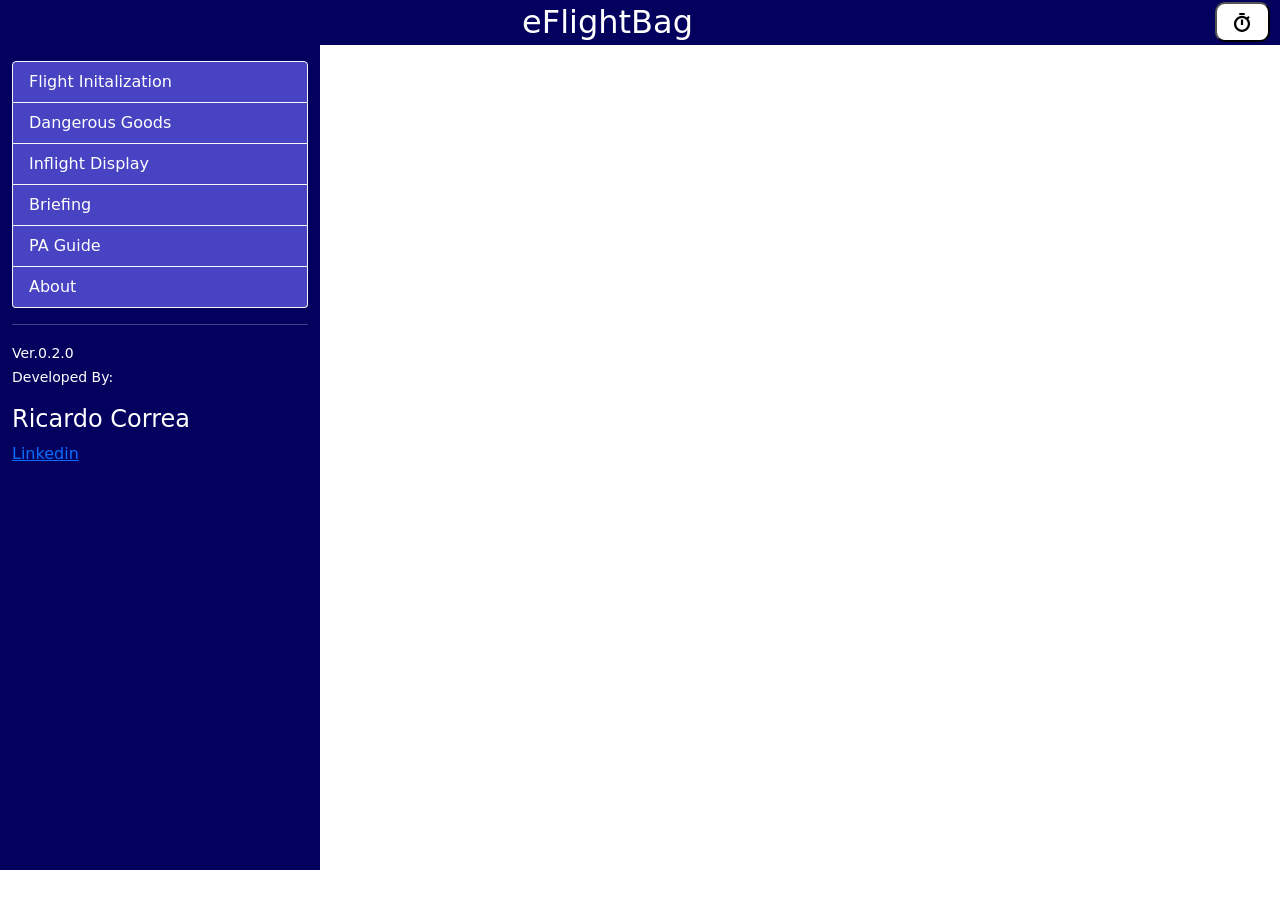
==== index.html @ db6252a4 "Auto-generated commit [ci skip]" ====
<!doctype html>
<html lang="en">
<head>
  <meta charset="utf-8">
  <title>SWA Flight</title>
  <base href="https://rriet.github.io/swaflight/">
  <meta name="viewport" content="width=device-width, initial-scale=1 minimum-scale=1, maximum-scale=1">
  <link rel="icon" type="image/x-icon" href="favicon.ico">
  <link rel="manifest" href="manifest.webmanifest">
  <meta name="theme-color" content="#1976d2">
<link rel="stylesheet" href="styles.9ddcb6a8da3b2391.css"></head>
<body class="body-background">
  <app-root></app-root>
  <noscript>Please enable JavaScript to continue using this application.</noscript>
<script src="runtime.7c07de4f84e48b38.js" type="module"></script><script src="polyfills.9e94d107597711e7.js" type="module"></script><script src="main.4f6bf1c505bbf313.js" type="module"></script></body>
</html>
---- styles.9ddcb6a8da3b2391.css ----
@charset "UTF-8";/*!
 * Bootstrap v5.1.3 (https://getbootstrap.com/)
 * Copyright 2011-2021 The Bootstrap Authors
 * Copyright 2011-2021 Twitter, Inc.
 * Licensed under MIT (https://github.com/twbs/bootstrap/blob/main/LICENSE)
 */:root{--background-color: #ffffff;--text-color: #000000;--item-background: #ffffff;--card-background: #d7d7de;--toolbar-background: #03005e;--toolbar-text-color: #ffffff;--toolbar-border-color: #8b87fc;--side-menu-background: #03005e;--side-menu-item-background: #4743c2;--side-menu-text-color: #ffffff;--side-menu-item-text-color: #ffffff;--side-menu-item-hover-background: #03005e;--side-menu-text-hover-color: #ffffff;--side-menu-border-color: #8b87fc;--color-primary: #3880ff;--color-primary-contrast: #ffffff;--color-primary-shade: #3171e0;--color-primary-tint: #4c8dff;--color-secondary: #3dc2ff;--color-secondary-contrast: #ffffff;--color-secondary-shade: #36abe0;--color-secondary-tint: #50c8ff;--color-tertiary: #5260ff;--color-tertiary-contrast: #ffffff;--color-tertiary-shade: #4854e0;--color-tertiary-tint: #6370ff;--color-success: #2dd36f;--color-success-contrast: #ffffff;--color-success-shade: #28ba62;--color-success-tint: #42d77d;--color-warning: #ffc409;--color-warning-contrast: #000000;--color-warning-shade: #e0ac08;--color-warning-tint: #ffca22;--color-danger: #eb445a;--color-danger-contrast: #ffffff;--color-danger-shade: #cf3c4f;--color-danger-tint: #ed576b;--color-dark: #222428;--color-dark-contrast: #ffffff;--color-dark-shade: #1e2023;--color-dark-tint: #383a3e;--color-medium: #92949c;--color-medium-contrast: #ffffff;--color-medium-shade: #808289;--color-medium-tint: #9d9fa6;--color-light: #f4f5f8;--color-light-contrast: #000000;--color-light-shade: #d7d8da;--color-light-tint: #f5f6f9}@media (prefers-color-scheme: dark){:root{--background-color: #000000;--text-color: #ffffff;--item-background: #000000;--card-background: #1c1c1d;--toolbar-background: #49494e;--toolbar-text-color: #ffffff;--toolbar-border-color: #404040;--side-menu-background: #232325;--side-menu-item-background: #49494e;--side-menu-text-color: #ffffff;--side-menu-item-text-color: #ffffff;--side-menu-item-hover-background: #232325;--side-menu-text-hover-color: #fde428;--side-menu-border-color: #ffffff;--color-primary: #428cff;--color-primary-contrast: #ffffff;--color-primary-shade: #3a7be0;--color-primary-tint: #5598ff;--color-secondary: #50c8ff;--color-secondary-contrast: #ffffff;--color-secondary-shade: #46b0e0;--color-secondary-tint: #62ceff;--color-tertiary: #6a64ff;--color-tertiary-contrast: #ffffff;--color-tertiary-shade: #5d58e0;--color-tertiary-tint: #7974ff;--color-success: #2fdf75;--color-success-contrast: #000000;--color-success-shade: #29c467;--color-success-tint: #44e283;--color-warning: #ffd534;--color-warning-contrast: #000000;--color-warning-shade: #e0bb2e;--color-warning-tint: #ffd948;--color-danger: #ff4961;--color-danger-contrast: #ffffff;--color-danger-shade: #e04055;--color-danger-tint: #ff5b71;--color-dark: #f4f5f8;--color-dark-contrast: #000000;--color-dark-shade: #d7d8da;--color-dark-tint: #f5f6f9;--color-medium: #989aa2;--color-medium-contrast: #000000;--color-medium-shade: #86888f;--color-medium-tint: #a2a4ab;--color-light: #222428;--color-light-contrast: #ffffff;--color-light-shade: #1e2023;--color-light-tint: #383a3e}}:root{--bs-blue: #0d6efd;--bs-indigo: #6610f2;--bs-purple: #6f42c1;--bs-pink: #d63384;--bs-red: #dc3545;--bs-orange: #fd7e14;--bs-yellow: #ffc107;--bs-green: #198754;--bs-teal: #20c997;--bs-cyan: #0dcaf0;--bs-white: #fff;--bs-gray: #6c757d;--bs-gray-dark: #343a40;--bs-gray-100: #f8f9fa;--bs-gray-200: #e9ecef;--bs-gray-300: #dee2e6;--bs-gray-400: #ced4da;--bs-gray-500: #adb5bd;--bs-gray-600: #6c757d;--bs-gray-700: #495057;--bs-gray-800: #343a40;--bs-gray-900: #212529;--bs-primary: #0d6efd;--bs-secondary: #6c757d;--bs-success: #198754;--bs-info: #0dcaf0;--bs-warning: #ffc107;--bs-danger: #dc3545;--bs-light: #f8f9fa;--bs-dark: #212529;--bs-primary-rgb: 13, 110, 253;--bs-secondary-rgb: 108, 117, 125;--bs-success-rgb: 25, 135, 84;--bs-info-rgb: 13, 202, 240;--bs-warning-rgb: 255, 193, 7;--bs-danger-rgb: 220, 53, 69;--bs-light-rgb: 248, 249, 250;--bs-dark-rgb: 33, 37, 41;--bs-white-rgb: 255, 255, 255;--bs-black-rgb: 0, 0, 0;--bs-body-color-rgb: 33, 37, 41;--bs-body-bg-rgb: 255, 255, 255;--bs-font-sans-serif: system-ui, -apple-system, "Segoe UI", Roboto, "Helvetica Neue", Arial, "Noto Sans", "Liberation Sans", sans-serif, "Apple Color Emoji", "Segoe UI Emoji", "Segoe UI Symbol", "Noto Color Emoji";--bs-font-monospace: SFMono-Regular, Menlo, Monaco, Consolas, "Liberation Mono", "Courier New", monospace;--bs-gradient: linear-gradient(180deg, rgba(255, 255, 255, .15), rgba(255, 255, 255, 0));--bs-body-font-family: var(--bs-font-sans-serif);--bs-body-font-size: 1rem;--bs-body-font-weight: 400;--bs-body-line-height: 1.5;--bs-body-color: #212529;--bs-body-bg: #fff}*,*:before,*:after{box-sizing:border-box}@media (prefers-reduced-motion: no-preference){:root{scroll-behavior:smooth}}body{margin:0;font-family:var(--bs-body-font-family);font-size:var(--bs-body-font-size);font-weight:var(--bs-body-font-weight);line-height:var(--bs-body-line-height);color:var(--bs-body-color);text-align:var(--bs-body-text-align);background-color:var(--bs-body-bg);-webkit-text-size-adjust:100%;-webkit-tap-highlight-color:rgba(0,0,0,0)}hr{margin:1rem 0;color:inherit;background-color:currentColor;border:0;opacity:.25}hr:not([size]){height:1px}h6,.h6,h5,.h5,h4,.h4,h3,.h3,h2,.h2,h1,.h1{margin-top:0;margin-bottom:.5rem;font-weight:500;line-height:1.2}h1,.h1{font-size:calc(1.375rem + 1.5vw)}@media (min-width: 1200px){h1,.h1{font-size:2.5rem}}h2,.h2{font-size:calc(1.325rem + .9vw)}@media (min-width: 1200px){h2,.h2{font-size:2rem}}h3,.h3{font-size:calc(1.3rem + .6vw)}@media (min-width: 1200px){h3,.h3{font-size:1.75rem}}h4,.h4{font-size:calc(1.275rem + .3vw)}@media (min-width: 1200px){h4,.h4{font-size:1.5rem}}h5,.h5{font-size:1.25rem}h6,.h6{font-size:1rem}p{margin-top:0;margin-bottom:1rem}abbr[title],abbr[data-bs-original-title]{-webkit-text-decoration:underline dotted;text-decoration:underline dotted;cursor:help;-webkit-text-decoration-skip-ink:none;text-decoration-skip-ink:none}address{margin-bottom:1rem;font-style:normal;line-height:inherit}ol,ul{padding-left:2rem}ol,ul,dl{margin-top:0;margin-bottom:1rem}ol ol,ul ul,ol ul,ul ol{margin-bottom:0}dt{font-weight:700}dd{margin-bottom:.5rem;margin-left:0}blockquote{margin:0 0 1rem}b,strong{font-weight:bolder}small,.small{font-size:.875em}mark,.mark{padding:.2em;background-color:#fcf8e3}sub,sup{position:relative;font-size:.75em;line-height:0;vertical-align:baseline}sub{bottom:-.25em}sup{top:-.5em}a{color:#0d6efd;text-decoration:underline}a:hover{color:#0a58ca}a:not([href]):not([class]),a:not([href]):not([class]):hover{color:inherit;text-decoration:none}pre,code,kbd,samp{font-family:var(--bs-font-monospace);font-size:1em;direction:ltr;unicode-bidi:bidi-override}pre{display:block;margin-top:0;margin-bottom:1rem;overflow:auto;font-size:.875em}pre code{font-size:inherit;color:inherit;word-break:normal}code{font-size:.875em;color:#d63384;word-wrap:break-word}a>code{color:inherit}kbd{padding:.2rem .4rem;font-size:.875em;color:#fff;background-color:#212529;border-radius:.2rem}kbd kbd{padding:0;font-size:1em;font-weight:700}figure{margin:0 0 1rem}img,svg{vertical-align:middle}table{caption-side:bottom;border-collapse:collapse}caption{padding-top:.5rem;padding-bottom:.5rem;color:#6c757d;text-align:left}th{text-align:inherit;text-align:-webkit-match-parent}thead,tbody,tfoot,tr,td,th{border-color:inherit;border-style:solid;border-width:0}label{display:inline-block}button{border-radius:0}button:focus:not(:focus-visible){outline:0}input,button,select,optgroup,textarea{margin:0;font-family:inherit;font-size:inherit;line-height:inherit}button,select{text-transform:none}[role=button]{cursor:pointer}select{word-wrap:normal}select:disabled{opacity:1}[list]::-webkit-calendar-picker-indicator{display:none}button,[type=button],[type=reset],[type=submit]{-webkit-appearance:button}button:not(:disabled),[type=button]:not(:disabled),[type=reset]:not(:disabled),[type=submit]:not(:disabled){cursor:pointer}::-moz-focus-inner{padding:0;border-style:none}textarea{resize:vertical}fieldset{min-width:0;padding:0;margin:0;border:0}legend{float:left;width:100%;padding:0;margin-bottom:.5rem;font-size:calc(1.275rem + .3vw);line-height:inherit}@media (min-width: 1200px){legend{font-size:1.5rem}}legend+*{clear:left}::-webkit-datetime-edit-fields-wrapper,::-webkit-datetime-edit-text,::-webkit-datetime-edit-minute,::-webkit-datetime-edit-hour-field,::-webkit-datetime-edit-day-field,::-webkit-datetime-edit-month-field,::-webkit-datetime-edit-year-field{padding:0}::-webkit-inner-spin-button{height:auto}[type=search]{outline-offset:-2px;-webkit-appearance:textfield}::-webkit-search-decoration{-webkit-appearance:none}::-webkit-color-swatch-wrapper{padding:0}::-webkit-file-upload-button{font:inherit}::file-selector-button{font:inherit}::-webkit-file-upload-button{font:inherit;-webkit-appearance:button}output{display:inline-block}iframe{border:0}summary{display:list-item;cursor:pointer}progress{vertical-align:baseline}[hidden]{display:none!important}.lead{font-size:1.25rem;font-weight:300}.display-1{font-size:calc(1.625rem + 4.5vw);font-weight:300;line-height:1.2}@media (min-width: 1200px){.display-1{font-size:5rem}}.display-2{font-size:calc(1.575rem + 3.9vw);font-weight:300;line-height:1.2}@media (min-width: 1200px){.display-2{font-size:4.5rem}}.display-3{font-size:calc(1.525rem + 3.3vw);font-weight:300;line-height:1.2}@media (min-width: 1200px){.display-3{font-size:4rem}}.display-4{font-size:calc(1.475rem + 2.7vw);font-weight:300;line-height:1.2}@media (min-width: 1200px){.display-4{font-size:3.5rem}}.display-5{font-size:calc(1.425rem + 2.1vw);font-weight:300;line-height:1.2}@media (min-width: 1200px){.display-5{font-size:3rem}}.display-6{font-size:calc(1.375rem + 1.5vw);font-weight:300;line-height:1.2}@media (min-width: 1200px){.display-6{font-size:2.5rem}}.list-unstyled,.list-inline{padding-left:0;list-style:none}.list-inline-item{display:inline-block}.list-inline-item:not(:last-child){margin-right:.5rem}.initialism{font-size:.875em;text-transform:uppercase}.blockquote{margin-bottom:1rem;font-size:1.25rem}.blockquote>:last-child{margin-bottom:0}.blockquote-footer{margin-top:-1rem;margin-bottom:1rem;font-size:.875em;color:#6c757d}.blockquote-footer:before{content:"\2014\a0"}.img-fluid{max-width:100%;height:auto}.img-thumbnail{padding:.25rem;background-color:#fff;border:1px solid #dee2e6;border-radius:.25rem;max-width:100%;height:auto}.figure{display:inline-block}.figure-img{margin-bottom:.5rem;line-height:1}.figure-caption{font-size:.875em;color:#6c757d}.container,.container-fluid,.container-xxl,.container-xl,.container-lg,.container-md,.container-sm{width:100%;padding-right:var(--bs-gutter-x, .75rem);padding-left:var(--bs-gutter-x, .75rem);margin-right:auto;margin-left:auto}@media (min-width: 576px){.container-sm,.container{max-width:540px}}@media (min-width: 768px){.container-md,.container-sm,.container{max-width:720px}}@media (min-width: 992px){.container-lg,.container-md,.container-sm,.container{max-width:960px}}@media (min-width: 1200px){.container-xl,.container-lg,.container-md,.container-sm,.container{max-width:1140px}}@media (min-width: 1400px){.container-xxl,.container-xl,.container-lg,.container-md,.container-sm,.container{max-width:1320px}}.row{--bs-gutter-x: 1.5rem;--bs-gutter-y: 0;display:flex;flex-wrap:wrap;margin-top:calc(-1 * var(--bs-gutter-y));margin-right:calc(-.5 * var(--bs-gutter-x));margin-left:calc(-.5 * var(--bs-gutter-x))}.row>*{flex-shrink:0;width:100%;max-width:100%;padding-right:calc(var(--bs-gutter-x) * .5);padding-left:calc(var(--bs-gutter-x) * .5);margin-top:var(--bs-gutter-y)}.col{flex:1 0 0%}.row-cols-auto>*{flex:0 0 auto;width:auto}.row-cols-1>*{flex:0 0 auto;width:100%}.row-cols-2>*{flex:0 0 auto;width:50%}.row-cols-3>*{flex:0 0 auto;width:33.3333333333%}.row-cols-4>*{flex:0 0 auto;width:25%}.row-cols-5>*{flex:0 0 auto;width:20%}.row-cols-6>*{flex:0 0 auto;width:16.6666666667%}.col-auto{flex:0 0 auto;width:auto}.col-1{flex:0 0 auto;width:8.33333333%}.col-2{flex:0 0 auto;width:16.66666667%}.col-3{flex:0 0 auto;width:25%}.col-4{flex:0 0 auto;width:33.33333333%}.col-5{flex:0 0 auto;width:41.66666667%}.col-6{flex:0 0 auto;width:50%}.col-7{flex:0 0 auto;width:58.33333333%}.col-8{flex:0 0 auto;width:66.66666667%}.col-9{flex:0 0 auto;width:75%}.col-10{flex:0 0 auto;width:83.33333333%}.col-11{flex:0 0 auto;width:91.66666667%}.col-12{flex:0 0 auto;width:100%}.offset-1{margin-left:8.33333333%}.offset-2{margin-left:16.66666667%}.offset-3{margin-left:25%}.offset-4{margin-left:33.33333333%}.offset-5{margin-left:41.66666667%}.offset-6{margin-left:50%}.offset-7{margin-left:58.33333333%}.offset-8{margin-left:66.66666667%}.offset-9{margin-left:75%}.offset-10{margin-left:83.33333333%}.offset-11{margin-left:91.66666667%}.g-0,.gx-0{--bs-gutter-x: 0}.g-0,.gy-0{--bs-gutter-y: 0}.g-1,.gx-1{--bs-gutter-x: .25rem}.g-1,.gy-1{--bs-gutter-y: .25rem}.g-2,.gx-2{--bs-gutter-x: .5rem}.g-2,.gy-2{--bs-gutter-y: .5rem}.g-3,.gx-3{--bs-gutter-x: 1rem}.g-3,.gy-3{--bs-gutter-y: 1rem}.g-4,.gx-4{--bs-gutter-x: 1.5rem}.g-4,.gy-4{--bs-gutter-y: 1.5rem}.g-5,.gx-5{--bs-gutter-x: 3rem}.g-5,.gy-5{--bs-gutter-y: 3rem}@media (min-width: 576px){.col-sm{flex:1 0 0%}.row-cols-sm-auto>*{flex:0 0 auto;width:auto}.row-cols-sm-1>*{flex:0 0 auto;width:100%}.row-cols-sm-2>*{flex:0 0 auto;width:50%}.row-cols-sm-3>*{flex:0 0 auto;width:33.3333333333%}.row-cols-sm-4>*{flex:0 0 auto;width:25%}.row-cols-sm-5>*{flex:0 0 auto;width:20%}.row-cols-sm-6>*{flex:0 0 auto;width:16.6666666667%}.col-sm-auto{flex:0 0 auto;width:auto}.col-sm-1{flex:0 0 auto;width:8.33333333%}.col-sm-2{flex:0 0 auto;width:16.66666667%}.col-sm-3{flex:0 0 auto;width:25%}.col-sm-4{flex:0 0 auto;width:33.33333333%}.col-sm-5{flex:0 0 auto;width:41.66666667%}.col-sm-6{flex:0 0 auto;width:50%}.col-sm-7{flex:0 0 auto;width:58.33333333%}.col-sm-8{flex:0 0 auto;width:66.66666667%}.col-sm-9{flex:0 0 auto;width:75%}.col-sm-10{flex:0 0 auto;width:83.33333333%}.col-sm-11{flex:0 0 auto;width:91.66666667%}.col-sm-12{flex:0 0 auto;width:100%}.offset-sm-0{margin-left:0}.offset-sm-1{margin-left:8.33333333%}.offset-sm-2{margin-left:16.66666667%}.offset-sm-3{margin-left:25%}.offset-sm-4{margin-left:33.33333333%}.offset-sm-5{margin-left:41.66666667%}.offset-sm-6{margin-left:50%}.offset-sm-7{margin-left:58.33333333%}.offset-sm-8{margin-left:66.66666667%}.offset-sm-9{margin-left:75%}.offset-sm-10{margin-left:83.33333333%}.offset-sm-11{margin-left:91.66666667%}.g-sm-0,.gx-sm-0{--bs-gutter-x: 0}.g-sm-0,.gy-sm-0{--bs-gutter-y: 0}.g-sm-1,.gx-sm-1{--bs-gutter-x: .25rem}.g-sm-1,.gy-sm-1{--bs-gutter-y: .25rem}.g-sm-2,.gx-sm-2{--bs-gutter-x: .5rem}.g-sm-2,.gy-sm-2{--bs-gutter-y: .5rem}.g-sm-3,.gx-sm-3{--bs-gutter-x: 1rem}.g-sm-3,.gy-sm-3{--bs-gutter-y: 1rem}.g-sm-4,.gx-sm-4{--bs-gutter-x: 1.5rem}.g-sm-4,.gy-sm-4{--bs-gutter-y: 1.5rem}.g-sm-5,.gx-sm-5{--bs-gutter-x: 3rem}.g-sm-5,.gy-sm-5{--bs-gutter-y: 3rem}}@media (min-width: 768px){.col-md{flex:1 0 0%}.row-cols-md-auto>*{flex:0 0 auto;width:auto}.row-cols-md-1>*{flex:0 0 auto;width:100%}.row-cols-md-2>*{flex:0 0 auto;width:50%}.row-cols-md-3>*{flex:0 0 auto;width:33.3333333333%}.row-cols-md-4>*{flex:0 0 auto;width:25%}.row-cols-md-5>*{flex:0 0 auto;width:20%}.row-cols-md-6>*{flex:0 0 auto;width:16.6666666667%}.col-md-auto{flex:0 0 auto;width:auto}.col-md-1{flex:0 0 auto;width:8.33333333%}.col-md-2{flex:0 0 auto;width:16.66666667%}.col-md-3{flex:0 0 auto;width:25%}.col-md-4{flex:0 0 auto;width:33.33333333%}.col-md-5{flex:0 0 auto;width:41.66666667%}.col-md-6{flex:0 0 auto;width:50%}.col-md-7{flex:0 0 auto;width:58.33333333%}.col-md-8{flex:0 0 auto;width:66.66666667%}.col-md-9{flex:0 0 auto;width:75%}.col-md-10{flex:0 0 auto;width:83.33333333%}.col-md-11{flex:0 0 auto;width:91.66666667%}.col-md-12{flex:0 0 auto;width:100%}.offset-md-0{margin-left:0}.offset-md-1{margin-left:8.33333333%}.offset-md-2{margin-left:16.66666667%}.offset-md-3{margin-left:25%}.offset-md-4{margin-left:33.33333333%}.offset-md-5{margin-left:41.66666667%}.offset-md-6{margin-left:50%}.offset-md-7{margin-left:58.33333333%}.offset-md-8{margin-left:66.66666667%}.offset-md-9{margin-left:75%}.offset-md-10{margin-left:83.33333333%}.offset-md-11{margin-left:91.66666667%}.g-md-0,.gx-md-0{--bs-gutter-x: 0}.g-md-0,.gy-md-0{--bs-gutter-y: 0}.g-md-1,.gx-md-1{--bs-gutter-x: .25rem}.g-md-1,.gy-md-1{--bs-gutter-y: .25rem}.g-md-2,.gx-md-2{--bs-gutter-x: .5rem}.g-md-2,.gy-md-2{--bs-gutter-y: .5rem}.g-md-3,.gx-md-3{--bs-gutter-x: 1rem}.g-md-3,.gy-md-3{--bs-gutter-y: 1rem}.g-md-4,.gx-md-4{--bs-gutter-x: 1.5rem}.g-md-4,.gy-md-4{--bs-gutter-y: 1.5rem}.g-md-5,.gx-md-5{--bs-gutter-x: 3rem}.g-md-5,.gy-md-5{--bs-gutter-y: 3rem}}@media (min-width: 992px){.col-lg{flex:1 0 0%}.row-cols-lg-auto>*{flex:0 0 auto;width:auto}.row-cols-lg-1>*{flex:0 0 auto;width:100%}.row-cols-lg-2>*{flex:0 0 auto;width:50%}.row-cols-lg-3>*{flex:0 0 auto;width:33.3333333333%}.row-cols-lg-4>*{flex:0 0 auto;width:25%}.row-cols-lg-5>*{flex:0 0 auto;width:20%}.row-cols-lg-6>*{flex:0 0 auto;width:16.6666666667%}.col-lg-auto{flex:0 0 auto;width:auto}.col-lg-1{flex:0 0 auto;width:8.33333333%}.col-lg-2{flex:0 0 auto;width:16.66666667%}.col-lg-3{flex:0 0 auto;width:25%}.col-lg-4{flex:0 0 auto;width:33.33333333%}.col-lg-5{flex:0 0 auto;width:41.66666667%}.col-lg-6{flex:0 0 auto;width:50%}.col-lg-7{flex:0 0 auto;width:58.33333333%}.col-lg-8{flex:0 0 auto;width:66.66666667%}.col-lg-9{flex:0 0 auto;width:75%}.col-lg-10{flex:0 0 auto;width:83.33333333%}.col-lg-11{flex:0 0 auto;width:91.66666667%}.col-lg-12{flex:0 0 auto;width:100%}.offset-lg-0{margin-left:0}.offset-lg-1{margin-left:8.33333333%}.offset-lg-2{margin-left:16.66666667%}.offset-lg-3{margin-left:25%}.offset-lg-4{margin-left:33.33333333%}.offset-lg-5{margin-left:41.66666667%}.offset-lg-6{margin-left:50%}.offset-lg-7{margin-left:58.33333333%}.offset-lg-8{margin-left:66.66666667%}.offset-lg-9{margin-left:75%}.offset-lg-10{margin-left:83.33333333%}.offset-lg-11{margin-left:91.66666667%}.g-lg-0,.gx-lg-0{--bs-gutter-x: 0}.g-lg-0,.gy-lg-0{--bs-gutter-y: 0}.g-lg-1,.gx-lg-1{--bs-gutter-x: .25rem}.g-lg-1,.gy-lg-1{--bs-gutter-y: .25rem}.g-lg-2,.gx-lg-2{--bs-gutter-x: .5rem}.g-lg-2,.gy-lg-2{--bs-gutter-y: .5rem}.g-lg-3,.gx-lg-3{--bs-gutter-x: 1rem}.g-lg-3,.gy-lg-3{--bs-gutter-y: 1rem}.g-lg-4,.gx-lg-4{--bs-gutter-x: 1.5rem}.g-lg-4,.gy-lg-4{--bs-gutter-y: 1.5rem}.g-lg-5,.gx-lg-5{--bs-gutter-x: 3rem}.g-lg-5,.gy-lg-5{--bs-gutter-y: 3rem}}@media (min-width: 1200px){.col-xl{flex:1 0 0%}.row-cols-xl-auto>*{flex:0 0 auto;width:auto}.row-cols-xl-1>*{flex:0 0 auto;width:100%}.row-cols-xl-2>*{flex:0 0 auto;width:50%}.row-cols-xl-3>*{flex:0 0 auto;width:33.3333333333%}.row-cols-xl-4>*{flex:0 0 auto;width:25%}.row-cols-xl-5>*{flex:0 0 auto;width:20%}.row-cols-xl-6>*{flex:0 0 auto;width:16.6666666667%}.col-xl-auto{flex:0 0 auto;width:auto}.col-xl-1{flex:0 0 auto;width:8.33333333%}.col-xl-2{flex:0 0 auto;width:16.66666667%}.col-xl-3{flex:0 0 auto;width:25%}.col-xl-4{flex:0 0 auto;width:33.33333333%}.col-xl-5{flex:0 0 auto;width:41.66666667%}.col-xl-6{flex:0 0 auto;width:50%}.col-xl-7{flex:0 0 auto;width:58.33333333%}.col-xl-8{flex:0 0 auto;width:66.66666667%}.col-xl-9{flex:0 0 auto;width:75%}.col-xl-10{flex:0 0 auto;width:83.33333333%}.col-xl-11{flex:0 0 auto;width:91.66666667%}.col-xl-12{flex:0 0 auto;width:100%}.offset-xl-0{margin-left:0}.offset-xl-1{margin-left:8.33333333%}.offset-xl-2{margin-left:16.66666667%}.offset-xl-3{margin-left:25%}.offset-xl-4{margin-left:33.33333333%}.offset-xl-5{margin-left:41.66666667%}.offset-xl-6{margin-left:50%}.offset-xl-7{margin-left:58.33333333%}.offset-xl-8{margin-left:66.66666667%}.offset-xl-9{margin-left:75%}.offset-xl-10{margin-left:83.33333333%}.offset-xl-11{margin-left:91.66666667%}.g-xl-0,.gx-xl-0{--bs-gutter-x: 0}.g-xl-0,.gy-xl-0{--bs-gutter-y: 0}.g-xl-1,.gx-xl-1{--bs-gutter-x: .25rem}.g-xl-1,.gy-xl-1{--bs-gutter-y: .25rem}.g-xl-2,.gx-xl-2{--bs-gutter-x: .5rem}.g-xl-2,.gy-xl-2{--bs-gutter-y: .5rem}.g-xl-3,.gx-xl-3{--bs-gutter-x: 1rem}.g-xl-3,.gy-xl-3{--bs-gutter-y: 1rem}.g-xl-4,.gx-xl-4{--bs-gutter-x: 1.5rem}.g-xl-4,.gy-xl-4{--bs-gutter-y: 1.5rem}.g-xl-5,.gx-xl-5{--bs-gutter-x: 3rem}.g-xl-5,.gy-xl-5{--bs-gutter-y: 3rem}}@media (min-width: 1400px){.col-xxl{flex:1 0 0%}.row-cols-xxl-auto>*{flex:0 0 auto;width:auto}.row-cols-xxl-1>*{flex:0 0 auto;width:100%}.row-cols-xxl-2>*{flex:0 0 auto;width:50%}.row-cols-xxl-3>*{flex:0 0 auto;width:33.3333333333%}.row-cols-xxl-4>*{flex:0 0 auto;width:25%}.row-cols-xxl-5>*{flex:0 0 auto;width:20%}.row-cols-xxl-6>*{flex:0 0 auto;width:16.6666666667%}.col-xxl-auto{flex:0 0 auto;width:auto}.col-xxl-1{flex:0 0 auto;width:8.33333333%}.col-xxl-2{flex:0 0 auto;width:16.66666667%}.col-xxl-3{flex:0 0 auto;width:25%}.col-xxl-4{flex:0 0 auto;width:33.33333333%}.col-xxl-5{flex:0 0 auto;width:41.66666667%}.col-xxl-6{flex:0 0 auto;width:50%}.col-xxl-7{flex:0 0 auto;width:58.33333333%}.col-xxl-8{flex:0 0 auto;width:66.66666667%}.col-xxl-9{flex:0 0 auto;width:75%}.col-xxl-10{flex:0 0 auto;width:83.33333333%}.col-xxl-11{flex:0 0 auto;width:91.66666667%}.col-xxl-12{flex:0 0 auto;width:100%}.offset-xxl-0{margin-left:0}.offset-xxl-1{margin-left:8.33333333%}.offset-xxl-2{margin-left:16.66666667%}.offset-xxl-3{margin-left:25%}.offset-xxl-4{margin-left:33.33333333%}.offset-xxl-5{margin-left:41.66666667%}.offset-xxl-6{margin-left:50%}.offset-xxl-7{margin-left:58.33333333%}.offset-xxl-8{margin-left:66.66666667%}.offset-xxl-9{margin-left:75%}.offset-xxl-10{margin-left:83.33333333%}.offset-xxl-11{margin-left:91.66666667%}.g-xxl-0,.gx-xxl-0{--bs-gutter-x: 0}.g-xxl-0,.gy-xxl-0{--bs-gutter-y: 0}.g-xxl-1,.gx-xxl-1{--bs-gutter-x: .25rem}.g-xxl-1,.gy-xxl-1{--bs-gutter-y: .25rem}.g-xxl-2,.gx-xxl-2{--bs-gutter-x: .5rem}.g-xxl-2,.gy-xxl-2{--bs-gutter-y: .5rem}.g-xxl-3,.gx-xxl-3{--bs-gutter-x: 1rem}.g-xxl-3,.gy-xxl-3{--bs-gutter-y: 1rem}.g-xxl-4,.gx-xxl-4{--bs-gutter-x: 1.5rem}.g-xxl-4,.gy-xxl-4{--bs-gutter-y: 1.5rem}.g-xxl-5,.gx-xxl-5{--bs-gutter-x: 3rem}.g-xxl-5,.gy-xxl-5{--bs-gutter-y: 3rem}}.table{--bs-table-bg: transparent;--bs-table-accent-bg: transparent;--bs-table-striped-color: #212529;--bs-table-striped-bg: rgba(0, 0, 0, .05);--bs-table-active-color: #212529;--bs-table-active-bg: rgba(0, 0, 0, .1);--bs-table-hover-color: #212529;--bs-table-hover-bg: rgba(0, 0, 0, .075);width:100%;margin-bottom:1rem;color:#212529;vertical-align:top;border-color:#dee2e6}.table>:not(caption)>*>*{padding:.5rem;background-color:var(--bs-table-bg);border-bottom-width:1px;box-shadow:inset 0 0 0 9999px var(--bs-table-accent-bg)}.table>tbody{vertical-align:inherit}.table>thead{vertical-align:bottom}.table>:not(:first-child){border-top:2px solid currentColor}.caption-top{caption-side:top}.table-sm>:not(caption)>*>*{padding:.25rem}.table-bordered>:not(caption)>*{border-width:1px 0}.table-bordered>:not(caption)>*>*{border-width:0 1px}.table-borderless>:not(caption)>*>*{border-bottom-width:0}.table-borderless>:not(:first-child){border-top-width:0}.table-striped>tbody>tr:nth-of-type(odd)>*{--bs-table-accent-bg: var(--bs-table-striped-bg);color:var(--bs-table-striped-color)}.table-active{--bs-table-accent-bg: var(--bs-table-active-bg);color:var(--bs-table-active-color)}.table-hover>tbody>tr:hover>*{--bs-table-accent-bg: var(--bs-table-hover-bg);color:var(--bs-table-hover-color)}.table-primary{--bs-table-bg: #cfe2ff;--bs-table-striped-bg: #c5d7f2;--bs-table-striped-color: #000;--bs-table-active-bg: #bacbe6;--bs-table-active-color: #000;--bs-table-hover-bg: #bfd1ec;--bs-table-hover-color: #000;color:#000;border-color:#bacbe6}.table-secondary{--bs-table-bg: #e2e3e5;--bs-table-striped-bg: #d7d8da;--bs-table-striped-color: #000;--bs-table-active-bg: #cbccce;--bs-table-active-color: #000;--bs-table-hover-bg: #d1d2d4;--bs-table-hover-color: #000;color:#000;border-color:#cbccce}.table-success{--bs-table-bg: #d1e7dd;--bs-table-striped-bg: #c7dbd2;--bs-table-striped-color: #000;--bs-table-active-bg: #bcd0c7;--bs-table-active-color: #000;--bs-table-hover-bg: #c1d6cc;--bs-table-hover-color: #000;color:#000;border-color:#bcd0c7}.table-info{--bs-table-bg: #cff4fc;--bs-table-striped-bg: #c5e8ef;--bs-table-striped-color: #000;--bs-table-active-bg: #badce3;--bs-table-active-color: #000;--bs-table-hover-bg: #bfe2e9;--bs-table-hover-color: #000;color:#000;border-color:#badce3}.table-warning{--bs-table-bg: #fff3cd;--bs-table-striped-bg: #f2e7c3;--bs-table-striped-color: #000;--bs-table-active-bg: #e6dbb9;--bs-table-active-color: #000;--bs-table-hover-bg: #ece1be;--bs-table-hover-color: #000;color:#000;border-color:#e6dbb9}.table-danger{--bs-table-bg: #f8d7da;--bs-table-striped-bg: #eccccf;--bs-table-striped-color: #000;--bs-table-active-bg: #dfc2c4;--bs-table-active-color: #000;--bs-table-hover-bg: #e5c7ca;--bs-table-hover-color: #000;color:#000;border-color:#dfc2c4}.table-light{--bs-table-bg: #f8f9fa;--bs-table-striped-bg: #ecedee;--bs-table-striped-color: #000;--bs-table-active-bg: #dfe0e1;--bs-table-active-color: #000;--bs-table-hover-bg: #e5e6e7;--bs-table-hover-color: #000;color:#000;border-color:#dfe0e1}.table-dark{--bs-table-bg: #212529;--bs-table-striped-bg: #2c3034;--bs-table-striped-color: #fff;--bs-table-active-bg: #373b3e;--bs-table-active-color: #fff;--bs-table-hover-bg: #323539;--bs-table-hover-color: #fff;color:#fff;border-color:#373b3e}.table-responsive{overflow-x:auto;-webkit-overflow-scrolling:touch}@media (max-width: 575.98px){.table-responsive-sm{overflow-x:auto;-webkit-overflow-scrolling:touch}}@media (max-width: 767.98px){.table-responsive-md{overflow-x:auto;-webkit-overflow-scrolling:touch}}@media (max-width: 991.98px){.table-responsive-lg{overflow-x:auto;-webkit-overflow-scrolling:touch}}@media (max-width: 1199.98px){.table-responsive-xl{overflow-x:auto;-webkit-overflow-scrolling:touch}}@media (max-width: 1399.98px){.table-responsive-xxl{overflow-x:auto;-webkit-overflow-scrolling:touch}}.form-label{margin-bottom:.5rem}.col-form-label{padding-top:calc(.375rem + 1px);padding-bottom:calc(.375rem + 1px);margin-bottom:0;font-size:inherit;line-height:1.5}.col-form-label-lg{padding-top:calc(.5rem + 1px);padding-bottom:calc(.5rem + 1px);font-size:1.25rem}.col-form-label-sm{padding-top:calc(.25rem + 1px);padding-bottom:calc(.25rem + 1px);font-size:.875rem}.form-text{margin-top:.25rem;font-size:.875em;color:#6c757d}.form-control{display:block;width:100%;padding:.375rem .75rem;font-size:1rem;font-weight:400;line-height:1.5;color:#212529;background-color:#fff;background-clip:padding-box;border:1px solid #ced4da;-webkit-appearance:none;appearance:none;border-radius:.25rem;transition:border-color .15s ease-in-out,box-shadow .15s ease-in-out}@media (prefers-reduced-motion: reduce){.form-control{transition:none}}.form-control[type=file]{overflow:hidden}.form-control[type=file]:not(:disabled):not([readonly]){cursor:pointer}.form-control:focus{color:#212529;background-color:#fff;border-color:#86b7fe;outline:0;box-shadow:0 0 0 .25rem #0d6efd40}.form-control::-webkit-date-and-time-value{height:1.5em}.form-control::placeholder{color:#6c757d;opacity:1}.form-control:disabled,.form-control[readonly]{background-color:#e9ecef;opacity:1}.form-control::file-selector-button{padding:.375rem .75rem;margin:-.375rem -.75rem;margin-inline-end:.75rem;color:#212529;background-color:#e9ecef;pointer-events:none;border-color:inherit;border-style:solid;border-width:0;border-inline-end-width:1px;border-radius:0;transition:color .15s ease-in-out,background-color .15s ease-in-out,border-color .15s ease-in-out,box-shadow .15s ease-in-out}@media (prefers-reduced-motion: reduce){.form-control::-webkit-file-upload-button{-webkit-transition:none;transition:none}.form-control::file-selector-button{transition:none}}.form-control:hover:not(:disabled):not([readonly])::file-selector-button{background-color:#dde0e3}.form-control::-webkit-file-upload-button{padding:.375rem .75rem;margin:-.375rem -.75rem;margin-inline-end:.75rem;color:#212529;background-color:#e9ecef;pointer-events:none;border-color:inherit;border-style:solid;border-width:0;border-inline-end-width:1px;border-radius:0;-webkit-transition:color .15s ease-in-out,background-color .15s ease-in-out,border-color .15s ease-in-out,box-shadow .15s ease-in-out;transition:color .15s ease-in-out,background-color .15s ease-in-out,border-color .15s ease-in-out,box-shadow .15s ease-in-out}@media (prefers-reduced-motion: reduce){.form-control::-webkit-file-upload-button{-webkit-transition:none;transition:none}}.form-control:hover:not(:disabled):not([readonly])::-webkit-file-upload-button{background-color:#dde0e3}.form-control-plaintext{display:block;width:100%;padding:.375rem 0;margin-bottom:0;line-height:1.5;color:#212529;background-color:transparent;border:solid transparent;border-width:1px 0}.form-control-plaintext.form-control-sm,.form-control-plaintext.form-control-lg{padding-right:0;padding-left:0}.form-control-sm{min-height:calc(1.5em + .5rem + 2px);padding:.25rem .5rem;font-size:.875rem;border-radius:.2rem}.form-control-sm::file-selector-button{padding:.25rem .5rem;margin:-.25rem -.5rem;margin-inline-end:.5rem}.form-control-sm::-webkit-file-upload-button{padding:.25rem .5rem;margin:-.25rem -.5rem;margin-inline-end:.5rem}.form-control-lg{min-height:calc(1.5em + 1rem + 2px);padding:.5rem 1rem;font-size:1.25rem;border-radius:.3rem}.form-control-lg::file-selector-button{padding:.5rem 1rem;margin:-.5rem -1rem;margin-inline-end:1rem}.form-control-lg::-webkit-file-upload-button{padding:.5rem 1rem;margin:-.5rem -1rem;margin-inline-end:1rem}textarea.form-control{min-height:calc(1.5em + .75rem + 2px)}textarea.form-control-sm{min-height:calc(1.5em + .5rem + 2px)}textarea.form-control-lg{min-height:calc(1.5em + 1rem + 2px)}.form-control-color{width:3rem;height:auto;padding:.375rem}.form-control-color:not(:disabled):not([readonly]){cursor:pointer}.form-control-color::-moz-color-swatch{height:1.5em;border-radius:.25rem}.form-control-color::-webkit-color-swatch{height:1.5em;border-radius:.25rem}.form-select{display:block;width:100%;padding:.375rem 2.25rem .375rem .75rem;-moz-padding-start:calc(.75rem - 3px);font-size:1rem;font-weight:400;line-height:1.5;color:#212529;background-color:#fff;background-image:url("data:image/svg+xml,%3csvg xmlns='http://www.w3.org/2000/svg' viewBox='0 0 16 16'%3e%3cpath fill='none' stroke='%23343a40' stroke-linecap='round' stroke-linejoin='round' stroke-width='2' d='M2 5l6 6 6-6'/%3e%3c/svg%3e");background-repeat:no-repeat;background-position:right .75rem center;background-size:16px 12px;border:1px solid #ced4da;border-radius:.25rem;transition:border-color .15s ease-in-out,box-shadow .15s ease-in-out;-webkit-appearance:none;appearance:none}@media (prefers-reduced-motion: reduce){.form-select{transition:none}}.form-select:focus{border-color:#86b7fe;outline:0;box-shadow:0 0 0 .25rem #0d6efd40}.form-select[multiple],.form-select[size]:not([size="1"]){padding-right:.75rem;background-image:none}.form-select:disabled{background-color:#e9ecef}.form-select:-moz-focusring{color:transparent;text-shadow:0 0 0 #212529}.form-select-sm{padding-top:.25rem;padding-bottom:.25rem;padding-left:.5rem;font-size:.875rem;border-radius:.2rem}.form-select-lg{padding-top:.5rem;padding-bottom:.5rem;padding-left:1rem;font-size:1.25rem;border-radius:.3rem}.form-check{display:block;min-height:1.5rem;padding-left:1.5em;margin-bottom:.125rem}.form-check .form-check-input{float:left;margin-left:-1.5em}.form-check-input{width:1em;height:1em;margin-top:.25em;vertical-align:top;background-color:#fff;background-repeat:no-repeat;background-position:center;background-size:contain;border:1px solid rgba(0,0,0,.25);-webkit-appearance:none;appearance:none;-webkit-print-color-adjust:exact;color-adjust:exact}.form-check-input[type=checkbox]{border-radius:.25em}.form-check-input[type=radio]{border-radius:50%}.form-check-input:active{filter:brightness(90%)}.form-check-input:focus{border-color:#86b7fe;outline:0;box-shadow:0 0 0 .25rem #0d6efd40}.form-check-input:checked{background-color:#0d6efd;border-color:#0d6efd}.form-check-input:checked[type=checkbox]{background-image:url("data:image/svg+xml,%3csvg xmlns='http://www.w3.org/2000/svg' viewBox='0 0 20 20'%3e%3cpath fill='none' stroke='%23fff' stroke-linecap='round' stroke-linejoin='round' stroke-width='3' d='M6 10l3 3l6-6'/%3e%3c/svg%3e")}.form-check-input:checked[type=radio]{background-image:url("data:image/svg+xml,%3csvg xmlns='http://www.w3.org/2000/svg' viewBox='-4 -4 8 8'%3e%3ccircle r='2' fill='%23fff'/%3e%3c/svg%3e")}.form-check-input[type=checkbox]:indeterminate{background-color:#0d6efd;border-color:#0d6efd;background-image:url("data:image/svg+xml,%3csvg xmlns='http://www.w3.org/2000/svg' viewBox='0 0 20 20'%3e%3cpath fill='none' stroke='%23fff' stroke-linecap='round' stroke-linejoin='round' stroke-width='3' d='M6 10h8'/%3e%3c/svg%3e")}.form-check-input:disabled{pointer-events:none;filter:none;opacity:.5}.form-check-input[disabled]~.form-check-label,.form-check-input:disabled~.form-check-label{opacity:.5}.form-switch{padding-left:2.5em}.form-switch .form-check-input{width:2em;margin-left:-2.5em;background-image:url("data:image/svg+xml,%3csvg xmlns='http://www.w3.org/2000/svg' viewBox='-4 -4 8 8'%3e%3ccircle r='3' fill='rgba%280, 0, 0, 0.25%29'/%3e%3c/svg%3e");background-position:left center;border-radius:2em;transition:background-position .15s ease-in-out}@media (prefers-reduced-motion: reduce){.form-switch .form-check-input{transition:none}}.form-switch .form-check-input:focus{background-image:url("data:image/svg+xml,%3csvg xmlns='http://www.w3.org/2000/svg' viewBox='-4 -4 8 8'%3e%3ccircle r='3' fill='%2386b7fe'/%3e%3c/svg%3e")}.form-switch .form-check-input:checked{background-position:right center;background-image:url("data:image/svg+xml,%3csvg xmlns='http://www.w3.org/2000/svg' viewBox='-4 -4 8 8'%3e%3ccircle r='3' fill='%23fff'/%3e%3c/svg%3e")}.form-check-inline{display:inline-block;margin-right:1rem}.btn-check{position:absolute;clip:rect(0,0,0,0);pointer-events:none}.btn-check[disabled]+.btn,.btn-check:disabled+.btn{pointer-events:none;filter:none;opacity:.65}.form-range{width:100%;height:1.5rem;padding:0;background-color:transparent;-webkit-appearance:none;appearance:none}.form-range:focus{outline:0}.form-range:focus::-webkit-slider-thumb{box-shadow:0 0 0 1px #fff,0 0 0 .25rem #0d6efd40}.form-range:focus::-moz-range-thumb{box-shadow:0 0 0 1px #fff,0 0 0 .25rem #0d6efd40}.form-range::-moz-focus-outer{border:0}.form-range::-webkit-slider-thumb{width:1rem;height:1rem;margin-top:-.25rem;background-color:#0d6efd;border:0;border-radius:1rem;-webkit-transition:background-color .15s ease-in-out,border-color .15s ease-in-out,box-shadow .15s ease-in-out;transition:background-color .15s ease-in-out,border-color .15s ease-in-out,box-shadow .15s ease-in-out;-webkit-appearance:none;appearance:none}@media (prefers-reduced-motion: reduce){.form-range::-webkit-slider-thumb{-webkit-transition:none;transition:none}}.form-range::-webkit-slider-thumb:active{background-color:#b6d4fe}.form-range::-webkit-slider-runnable-track{width:100%;height:.5rem;color:transparent;cursor:pointer;background-color:#dee2e6;border-color:transparent;border-radius:1rem}.form-range::-moz-range-thumb{width:1rem;height:1rem;background-color:#0d6efd;border:0;border-radius:1rem;-moz-transition:background-color .15s ease-in-out,border-color .15s ease-in-out,box-shadow .15s ease-in-out;transition:background-color .15s ease-in-out,border-color .15s ease-in-out,box-shadow .15s ease-in-out;appearance:none}@media (prefers-reduced-motion: reduce){.form-range::-moz-range-thumb{-moz-transition:none;transition:none}}.form-range::-moz-range-thumb:active{background-color:#b6d4fe}.form-range::-moz-range-track{width:100%;height:.5rem;color:transparent;cursor:pointer;background-color:#dee2e6;border-color:transparent;border-radius:1rem}.form-range:disabled{pointer-events:none}.form-range:disabled::-webkit-slider-thumb{background-color:#adb5bd}.form-range:disabled::-moz-range-thumb{background-color:#adb5bd}.form-floating{position:relative}.form-floating>.form-control,.form-floating>.form-select{height:calc(3.5rem + 2px);line-height:1.25}.form-floating>label{position:absolute;top:0;left:0;height:100%;padding:1rem .75rem;pointer-events:none;border:1px solid transparent;transform-origin:0 0;transition:opacity .1s ease-in-out,transform .1s ease-in-out}@media (prefers-reduced-motion: reduce){.form-floating>label{transition:none}}.form-floating>.form-control{padding:1rem .75rem}.form-floating>.form-control::placeholder{color:transparent}.form-floating>.form-control:focus,.form-floating>.form-control:not(:placeholder-shown){padding-top:1.625rem;padding-bottom:.625rem}.form-floating>.form-control:-webkit-autofill{padding-top:1.625rem;padding-bottom:.625rem}.form-floating>.form-select{padding-top:1.625rem;padding-bottom:.625rem}.form-floating>.form-control:focus~label,.form-floating>.form-control:not(:placeholder-shown)~label,.form-floating>.form-select~label{opacity:.65;transform:scale(.85) translateY(-.5rem) translate(.15rem)}.form-floating>.form-control:-webkit-autofill~label{opacity:.65;transform:scale(.85) translateY(-.5rem) translate(.15rem)}.input-group{position:relative;display:flex;flex-wrap:wrap;align-items:stretch;width:100%}.input-group>.form-control,.input-group>.form-select{position:relative;flex:1 1 auto;width:1%;min-width:0}.input-group>.form-control:focus,.input-group>.form-select:focus{z-index:3}.input-group .btn{position:relative;z-index:2}.input-group .btn:focus{z-index:3}.input-group-text{display:flex;align-items:center;padding:.375rem .75rem;font-size:1rem;font-weight:400;line-height:1.5;color:#212529;text-align:center;white-space:nowrap;background-color:#e9ecef;border:1px solid #ced4da;border-radius:.25rem}.input-group-lg>.form-control,.input-group-lg>.form-select,.input-group-lg>.input-group-text,.input-group-lg>.btn{padding:.5rem 1rem;font-size:1.25rem;border-radius:.3rem}.input-group-sm>.form-control,.input-group-sm>.form-select,.input-group-sm>.input-group-text,.input-group-sm>.btn{padding:.25rem .5rem;font-size:.875rem;border-radius:.2rem}.input-group-lg>.form-select,.input-group-sm>.form-select{padding-right:3rem}.input-group:not(.has-validation)>:not(:last-child):not(.dropdown-toggle):not(.dropdown-menu),.input-group:not(.has-validation)>.dropdown-toggle:nth-last-child(n+3){border-top-right-radius:0;border-bottom-right-radius:0}.input-group.has-validation>:nth-last-child(n+3):not(.dropdown-toggle):not(.dropdown-menu),.input-group.has-validation>.dropdown-toggle:nth-last-child(n+4){border-top-right-radius:0;border-bottom-right-radius:0}.input-group>:not(:first-child):not(.dropdown-menu):not(.valid-tooltip):not(.valid-feedback):not(.invalid-tooltip):not(.invalid-feedback){margin-left:-1px;border-top-left-radius:0;border-bottom-left-radius:0}.valid-feedback{display:none;width:100%;margin-top:.25rem;font-size:.875em;color:#198754}.valid-tooltip{position:absolute;top:100%;z-index:5;display:none;max-width:100%;padding:.25rem .5rem;margin-top:.1rem;font-size:.875rem;color:#fff;background-color:#198754e6;border-radius:.25rem}.was-validated :valid~.valid-feedback,.was-validated :valid~.valid-tooltip,.is-valid~.valid-feedback,.is-valid~.valid-tooltip{display:block}.was-validated .form-control:valid,.form-control.is-valid{border-color:#198754;padding-right:calc(1.5em + .75rem);background-image:url("data:image/svg+xml,%3csvg xmlns='http://www.w3.org/2000/svg' viewBox='0 0 8 8'%3e%3cpath fill='%23198754' d='M2.3 6.73L.6 4.53c-.4-1.04.46-1.4 1.1-.8l1.1 1.4 3.4-3.8c.6-.63 1.6-.27 1.2.7l-4 4.6c-.43.5-.8.4-1.1.1z'/%3e%3c/svg%3e");background-repeat:no-repeat;background-position:right calc(.375em + .1875rem) center;background-size:calc(.75em + .375rem) calc(.75em + .375rem)}.was-validated .form-control:valid:focus,.form-control.is-valid:focus{border-color:#198754;box-shadow:0 0 0 .25rem #19875440}.was-validated textarea.form-control:valid,textarea.form-control.is-valid{padding-right:calc(1.5em + .75rem);background-position:top calc(.375em + .1875rem) right calc(.375em + .1875rem)}.was-validated .form-select:valid,.form-select.is-valid{border-color:#198754}.was-validated .form-select:valid:not([multiple]):not([size]),.was-validated .form-select:valid:not([multiple])[size="1"],.form-select.is-valid:not([multiple]):not([size]),.form-select.is-valid:not([multiple])[size="1"]{padding-right:4.125rem;background-image:url("data:image/svg+xml,%3csvg xmlns='http://www.w3.org/2000/svg' viewBox='0 0 16 16'%3e%3cpath fill='none' stroke='%23343a40' stroke-linecap='round' stroke-linejoin='round' stroke-width='2' d='M2 5l6 6 6-6'/%3e%3c/svg%3e"),url("data:image/svg+xml,%3csvg xmlns='http://www.w3.org/2000/svg' viewBox='0 0 8 8'%3e%3cpath fill='%23198754' d='M2.3 6.73L.6 4.53c-.4-1.04.46-1.4 1.1-.8l1.1 1.4 3.4-3.8c.6-.63 1.6-.27 1.2.7l-4 4.6c-.43.5-.8.4-1.1.1z'/%3e%3c/svg%3e");background-position:right .75rem center,center right 2.25rem;background-size:16px 12px,calc(.75em + .375rem) calc(.75em + .375rem)}.was-validated .form-select:valid:focus,.form-select.is-valid:focus{border-color:#198754;box-shadow:0 0 0 .25rem #19875440}.was-validated .form-check-input:valid,.form-check-input.is-valid{border-color:#198754}.was-validated .form-check-input:valid:checked,.form-check-input.is-valid:checked{background-color:#198754}.was-validated .form-check-input:valid:focus,.form-check-input.is-valid:focus{box-shadow:0 0 0 .25rem #19875440}.was-validated .form-check-input:valid~.form-check-label,.form-check-input.is-valid~.form-check-label{color:#198754}.form-check-inline .form-check-input~.valid-feedback{margin-left:.5em}.was-validated .input-group .form-control:valid,.input-group .form-control.is-valid,.was-validated .input-group .form-select:valid,.input-group .form-select.is-valid{z-index:1}.was-validated .input-group .form-control:valid:focus,.input-group .form-control.is-valid:focus,.was-validated .input-group .form-select:valid:focus,.input-group .form-select.is-valid:focus{z-index:3}.invalid-feedback{display:none;width:100%;margin-top:.25rem;font-size:.875em;color:#dc3545}.invalid-tooltip{position:absolute;top:100%;z-index:5;display:none;max-width:100%;padding:.25rem .5rem;margin-top:.1rem;font-size:.875rem;color:#fff;background-color:#dc3545e6;border-radius:.25rem}.was-validated :invalid~.invalid-feedback,.was-validated :invalid~.invalid-tooltip,.is-invalid~.invalid-feedback,.is-invalid~.invalid-tooltip{display:block}.was-validated .form-control:invalid,.form-control.is-invalid{border-color:#dc3545;padding-right:calc(1.5em + .75rem);background-image:url("data:image/svg+xml,%3csvg xmlns='http://www.w3.org/2000/svg' viewBox='0 0 12 12' width='12' height='12' fill='none' stroke='%23dc3545'%3e%3ccircle cx='6' cy='6' r='4.5'/%3e%3cpath stroke-linejoin='round' d='M5.8 3.6h.4L6 6.5z'/%3e%3ccircle cx='6' cy='8.2' r='.6' fill='%23dc3545' stroke='none'/%3e%3c/svg%3e");background-repeat:no-repeat;background-position:right calc(.375em + .1875rem) center;background-size:calc(.75em + .375rem) calc(.75em + .375rem)}.was-validated .form-control:invalid:focus,.form-control.is-invalid:focus{border-color:#dc3545;box-shadow:0 0 0 .25rem #dc354540}.was-validated textarea.form-control:invalid,textarea.form-control.is-invalid{padding-right:calc(1.5em + .75rem);background-position:top calc(.375em + .1875rem) right calc(.375em + .1875rem)}.was-validated .form-select:invalid,.form-select.is-invalid{border-color:#dc3545}.was-validated .form-select:invalid:not([multiple]):not([size]),.was-validated .form-select:invalid:not([multiple])[size="1"],.form-select.is-invalid:not([multiple]):not([size]),.form-select.is-invalid:not([multiple])[size="1"]{padding-right:4.125rem;background-image:url("data:image/svg+xml,%3csvg xmlns='http://www.w3.org/2000/svg' viewBox='0 0 16 16'%3e%3cpath fill='none' stroke='%23343a40' stroke-linecap='round' stroke-linejoin='round' stroke-width='2' d='M2 5l6 6 6-6'/%3e%3c/svg%3e"),url("data:image/svg+xml,%3csvg xmlns='http://www.w3.org/2000/svg' viewBox='0 0 12 12' width='12' height='12' fill='none' stroke='%23dc3545'%3e%3ccircle cx='6' cy='6' r='4.5'/%3e%3cpath stroke-linejoin='round' d='M5.8 3.6h.4L6 6.5z'/%3e%3ccircle cx='6' cy='8.2' r='.6' fill='%23dc3545' stroke='none'/%3e%3c/svg%3e");background-position:right .75rem center,center right 2.25rem;background-size:16px 12px,calc(.75em + .375rem) calc(.75em + .375rem)}.was-validated .form-select:invalid:focus,.form-select.is-invalid:focus{border-color:#dc3545;box-shadow:0 0 0 .25rem #dc354540}.was-validated .form-check-input:invalid,.form-check-input.is-invalid{border-color:#dc3545}.was-validated .form-check-input:invalid:checked,.form-check-input.is-invalid:checked{background-color:#dc3545}.was-validated .form-check-input:invalid:focus,.form-check-input.is-invalid:focus{box-shadow:0 0 0 .25rem #dc354540}.was-validated .form-check-input:invalid~.form-check-label,.form-check-input.is-invalid~.form-check-label{color:#dc3545}.form-check-inline .form-check-input~.invalid-feedback{margin-left:.5em}.was-validated .input-group .form-control:invalid,.input-group .form-control.is-invalid,.was-validated .input-group .form-select:invalid,.input-group .form-select.is-invalid{z-index:2}.was-validated .input-group .form-control:invalid:focus,.input-group .form-control.is-invalid:focus,.was-validated .input-group .form-select:invalid:focus,.input-group .form-select.is-invalid:focus{z-index:3}.btn{display:inline-block;font-weight:400;line-height:1.5;color:#212529;text-align:center;text-decoration:none;vertical-align:middle;cursor:pointer;-webkit-user-select:none;user-select:none;background-color:transparent;border:1px solid transparent;padding:.375rem .75rem;font-size:1rem;border-radius:.25rem;transition:color .15s ease-in-out,background-color .15s ease-in-out,border-color .15s ease-in-out,box-shadow .15s ease-in-out}@media (prefers-reduced-motion: reduce){.btn{transition:none}}.btn:hover{color:#212529}.btn-check:focus+.btn,.btn:focus{outline:0;box-shadow:0 0 0 .25rem #0d6efd40}.btn:disabled,.btn.disabled,fieldset:disabled .btn{pointer-events:none;opacity:.65}.btn-primary{color:#fff;background-color:#0d6efd;border-color:#0d6efd}.btn-primary:hover{color:#fff;background-color:#0b5ed7;border-color:#0a58ca}.btn-check:focus+.btn-primary,.btn-primary:focus{color:#fff;background-color:#0b5ed7;border-color:#0a58ca;box-shadow:0 0 0 .25rem #3184fd80}.btn-check:checked+.btn-primary,.btn-check:active+.btn-primary,.btn-primary:active,.btn-primary.active,.show>.btn-primary.dropdown-toggle{color:#fff;background-color:#0a58ca;border-color:#0a53be}.btn-check:checked+.btn-primary:focus,.btn-check:active+.btn-primary:focus,.btn-primary:active:focus,.btn-primary.active:focus,.show>.btn-primary.dropdown-toggle:focus{box-shadow:0 0 0 .25rem #3184fd80}.btn-primary:disabled,.btn-primary.disabled{color:#fff;background-color:#0d6efd;border-color:#0d6efd}.btn-secondary{color:#fff;background-color:#6c757d;border-color:#6c757d}.btn-secondary:hover{color:#fff;background-color:#5c636a;border-color:#565e64}.btn-check:focus+.btn-secondary,.btn-secondary:focus{color:#fff;background-color:#5c636a;border-color:#565e64;box-shadow:0 0 0 .25rem #828a9180}.btn-check:checked+.btn-secondary,.btn-check:active+.btn-secondary,.btn-secondary:active,.btn-secondary.active,.show>.btn-secondary.dropdown-toggle{color:#fff;background-color:#565e64;border-color:#51585e}.btn-check:checked+.btn-secondary:focus,.btn-check:active+.btn-secondary:focus,.btn-secondary:active:focus,.btn-secondary.active:focus,.show>.btn-secondary.dropdown-toggle:focus{box-shadow:0 0 0 .25rem #828a9180}.btn-secondary:disabled,.btn-secondary.disabled{color:#fff;background-color:#6c757d;border-color:#6c757d}.btn-success{color:#fff;background-color:#198754;border-color:#198754}.btn-success:hover{color:#fff;background-color:#157347;border-color:#146c43}.btn-check:focus+.btn-success,.btn-success:focus{color:#fff;background-color:#157347;border-color:#146c43;box-shadow:0 0 0 .25rem #3c996e80}.btn-check:checked+.btn-success,.btn-check:active+.btn-success,.btn-success:active,.btn-success.active,.show>.btn-success.dropdown-toggle{color:#fff;background-color:#146c43;border-color:#13653f}.btn-check:checked+.btn-success:focus,.btn-check:active+.btn-success:focus,.btn-success:active:focus,.btn-success.active:focus,.show>.btn-success.dropdown-toggle:focus{box-shadow:0 0 0 .25rem #3c996e80}.btn-success:disabled,.btn-success.disabled{color:#fff;background-color:#198754;border-color:#198754}.btn-info{color:#000;background-color:#0dcaf0;border-color:#0dcaf0}.btn-info:hover{color:#000;background-color:#31d2f2;border-color:#25cff2}.btn-check:focus+.btn-info,.btn-info:focus{color:#000;background-color:#31d2f2;border-color:#25cff2;box-shadow:0 0 0 .25rem #0baccc80}.btn-check:checked+.btn-info,.btn-check:active+.btn-info,.btn-info:active,.btn-info.active,.show>.btn-info.dropdown-toggle{color:#000;background-color:#3dd5f3;border-color:#25cff2}.btn-check:checked+.btn-info:focus,.btn-check:active+.btn-info:focus,.btn-info:active:focus,.btn-info.active:focus,.show>.btn-info.dropdown-toggle:focus{box-shadow:0 0 0 .25rem #0baccc80}.btn-info:disabled,.btn-info.disabled{color:#000;background-color:#0dcaf0;border-color:#0dcaf0}.btn-warning{color:#000;background-color:#ffc107;border-color:#ffc107}.btn-warning:hover{color:#000;background-color:#ffca2c;border-color:#ffc720}.btn-check:focus+.btn-warning,.btn-warning:focus{color:#000;background-color:#ffca2c;border-color:#ffc720;box-shadow:0 0 0 .25rem #d9a40680}.btn-check:checked+.btn-warning,.btn-check:active+.btn-warning,.btn-warning:active,.btn-warning.active,.show>.btn-warning.dropdown-toggle{color:#000;background-color:#ffcd39;border-color:#ffc720}.btn-check:checked+.btn-warning:focus,.btn-check:active+.btn-warning:focus,.btn-warning:active:focus,.btn-warning.active:focus,.show>.btn-warning.dropdown-toggle:focus{box-shadow:0 0 0 .25rem #d9a40680}.btn-warning:disabled,.btn-warning.disabled{color:#000;background-color:#ffc107;border-color:#ffc107}.btn-danger{color:#fff;background-color:#dc3545;border-color:#dc3545}.btn-danger:hover{color:#fff;background-color:#bb2d3b;border-color:#b02a37}.btn-check:focus+.btn-danger,.btn-danger:focus{color:#fff;background-color:#bb2d3b;border-color:#b02a37;box-shadow:0 0 0 .25rem #e1536180}.btn-check:checked+.btn-danger,.btn-check:active+.btn-danger,.btn-danger:active,.btn-danger.active,.show>.btn-danger.dropdown-toggle{color:#fff;background-color:#b02a37;border-color:#a52834}.btn-check:checked+.btn-danger:focus,.btn-check:active+.btn-danger:focus,.btn-danger:active:focus,.btn-danger.active:focus,.show>.btn-danger.dropdown-toggle:focus{box-shadow:0 0 0 .25rem #e1536180}.btn-danger:disabled,.btn-danger.disabled{color:#fff;background-color:#dc3545;border-color:#dc3545}.btn-light{color:#000;background-color:#f8f9fa;border-color:#f8f9fa}.btn-light:hover{color:#000;background-color:#f9fafb;border-color:#f9fafb}.btn-check:focus+.btn-light,.btn-light:focus{color:#000;background-color:#f9fafb;border-color:#f9fafb;box-shadow:0 0 0 .25rem #d3d4d580}.btn-check:checked+.btn-light,.btn-check:active+.btn-light,.btn-light:active,.btn-light.active,.show>.btn-light.dropdown-toggle{color:#000;background-color:#f9fafb;border-color:#f9fafb}.btn-check:checked+.btn-light:focus,.btn-check:active+.btn-light:focus,.btn-light:active:focus,.btn-light.active:focus,.show>.btn-light.dropdown-toggle:focus{box-shadow:0 0 0 .25rem #d3d4d580}.btn-light:disabled,.btn-light.disabled{color:#000;background-color:#f8f9fa;border-color:#f8f9fa}.btn-dark{color:#fff;background-color:#212529;border-color:#212529}.btn-dark:hover{color:#fff;background-color:#1c1f23;border-color:#1a1e21}.btn-check:focus+.btn-dark,.btn-dark:focus{color:#fff;background-color:#1c1f23;border-color:#1a1e21;box-shadow:0 0 0 .25rem #42464980}.btn-check:checked+.btn-dark,.btn-check:active+.btn-dark,.btn-dark:active,.btn-dark.active,.show>.btn-dark.dropdown-toggle{color:#fff;background-color:#1a1e21;border-color:#191c1f}.btn-check:checked+.btn-dark:focus,.btn-check:active+.btn-dark:focus,.btn-dark:active:focus,.btn-dark.active:focus,.show>.btn-dark.dropdown-toggle:focus{box-shadow:0 0 0 .25rem #42464980}.btn-dark:disabled,.btn-dark.disabled{color:#fff;background-color:#212529;border-color:#212529}.btn-outline-primary{color:#0d6efd;border-color:#0d6efd}.btn-outline-primary:hover{color:#fff;background-color:#0d6efd;border-color:#0d6efd}.btn-check:focus+.btn-outline-primary,.btn-outline-primary:focus{box-shadow:0 0 0 .25rem #0d6efd80}.btn-check:checked+.btn-outline-primary,.btn-check:active+.btn-outline-primary,.btn-outline-primary:active,.btn-outline-primary.active,.btn-outline-primary.dropdown-toggle.show{color:#fff;background-color:#0d6efd;border-color:#0d6efd}.btn-check:checked+.btn-outline-primary:focus,.btn-check:active+.btn-outline-primary:focus,.btn-outline-primary:active:focus,.btn-outline-primary.active:focus,.btn-outline-primary.dropdown-toggle.show:focus{box-shadow:0 0 0 .25rem #0d6efd80}.btn-outline-primary:disabled,.btn-outline-primary.disabled{color:#0d6efd;background-color:transparent}.btn-outline-secondary{color:#6c757d;border-color:#6c757d}.btn-outline-secondary:hover{color:#fff;background-color:#6c757d;border-color:#6c757d}.btn-check:focus+.btn-outline-secondary,.btn-outline-secondary:focus{box-shadow:0 0 0 .25rem #6c757d80}.btn-check:checked+.btn-outline-secondary,.btn-check:active+.btn-outline-secondary,.btn-outline-secondary:active,.btn-outline-secondary.active,.btn-outline-secondary.dropdown-toggle.show{color:#fff;background-color:#6c757d;border-color:#6c757d}.btn-check:checked+.btn-outline-secondary:focus,.btn-check:active+.btn-outline-secondary:focus,.btn-outline-secondary:active:focus,.btn-outline-secondary.active:focus,.btn-outline-secondary.dropdown-toggle.show:focus{box-shadow:0 0 0 .25rem #6c757d80}.btn-outline-secondary:disabled,.btn-outline-secondary.disabled{color:#6c757d;background-color:transparent}.btn-outline-success{color:#198754;border-color:#198754}.btn-outline-success:hover{color:#fff;background-color:#198754;border-color:#198754}.btn-check:focus+.btn-outline-success,.btn-outline-success:focus{box-shadow:0 0 0 .25rem #19875480}.btn-check:checked+.btn-outline-success,.btn-check:active+.btn-outline-success,.btn-outline-success:active,.btn-outline-success.active,.btn-outline-success.dropdown-toggle.show{color:#fff;background-color:#198754;border-color:#198754}.btn-check:checked+.btn-outline-success:focus,.btn-check:active+.btn-outline-success:focus,.btn-outline-success:active:focus,.btn-outline-success.active:focus,.btn-outline-success.dropdown-toggle.show:focus{box-shadow:0 0 0 .25rem #19875480}.btn-outline-success:disabled,.btn-outline-success.disabled{color:#198754;background-color:transparent}.btn-outline-info{color:#0dcaf0;border-color:#0dcaf0}.btn-outline-info:hover{color:#000;background-color:#0dcaf0;border-color:#0dcaf0}.btn-check:focus+.btn-outline-info,.btn-outline-info:focus{box-shadow:0 0 0 .25rem #0dcaf080}.btn-check:checked+.btn-outline-info,.btn-check:active+.btn-outline-info,.btn-outline-info:active,.btn-outline-info.active,.btn-outline-info.dropdown-toggle.show{color:#000;background-color:#0dcaf0;border-color:#0dcaf0}.btn-check:checked+.btn-outline-info:focus,.btn-check:active+.btn-outline-info:focus,.btn-outline-info:active:focus,.btn-outline-info.active:focus,.btn-outline-info.dropdown-toggle.show:focus{box-shadow:0 0 0 .25rem #0dcaf080}.btn-outline-info:disabled,.btn-outline-info.disabled{color:#0dcaf0;background-color:transparent}.btn-outline-warning{color:#ffc107;border-color:#ffc107}.btn-outline-warning:hover{color:#000;background-color:#ffc107;border-color:#ffc107}.btn-check:focus+.btn-outline-warning,.btn-outline-warning:focus{box-shadow:0 0 0 .25rem #ffc10780}.btn-check:checked+.btn-outline-warning,.btn-check:active+.btn-outline-warning,.btn-outline-warning:active,.btn-outline-warning.active,.btn-outline-warning.dropdown-toggle.show{color:#000;background-color:#ffc107;border-color:#ffc107}.btn-check:checked+.btn-outline-warning:focus,.btn-check:active+.btn-outline-warning:focus,.btn-outline-warning:active:focus,.btn-outline-warning.active:focus,.btn-outline-warning.dropdown-toggle.show:focus{box-shadow:0 0 0 .25rem #ffc10780}.btn-outline-warning:disabled,.btn-outline-warning.disabled{color:#ffc107;background-color:transparent}.btn-outline-danger{color:#dc3545;border-color:#dc3545}.btn-outline-danger:hover{color:#fff;background-color:#dc3545;border-color:#dc3545}.btn-check:focus+.btn-outline-danger,.btn-outline-danger:focus{box-shadow:0 0 0 .25rem #dc354580}.btn-check:checked+.btn-outline-danger,.btn-check:active+.btn-outline-danger,.btn-outline-danger:active,.btn-outline-danger.active,.btn-outline-danger.dropdown-toggle.show{color:#fff;background-color:#dc3545;border-color:#dc3545}.btn-check:checked+.btn-outline-danger:focus,.btn-check:active+.btn-outline-danger:focus,.btn-outline-danger:active:focus,.btn-outline-danger.active:focus,.btn-outline-danger.dropdown-toggle.show:focus{box-shadow:0 0 0 .25rem #dc354580}.btn-outline-danger:disabled,.btn-outline-danger.disabled{color:#dc3545;background-color:transparent}.btn-outline-light{color:#f8f9fa;border-color:#f8f9fa}.btn-outline-light:hover{color:#000;background-color:#f8f9fa;border-color:#f8f9fa}.btn-check:focus+.btn-outline-light,.btn-outline-light:focus{box-shadow:0 0 0 .25rem #f8f9fa80}.btn-check:checked+.btn-outline-light,.btn-check:active+.btn-outline-light,.btn-outline-light:active,.btn-outline-light.active,.btn-outline-light.dropdown-toggle.show{color:#000;background-color:#f8f9fa;border-color:#f8f9fa}.btn-check:checked+.btn-outline-light:focus,.btn-check:active+.btn-outline-light:focus,.btn-outline-light:active:focus,.btn-outline-light.active:focus,.btn-outline-light.dropdown-toggle.show:focus{box-shadow:0 0 0 .25rem #f8f9fa80}.btn-outline-light:disabled,.btn-outline-light.disabled{color:#f8f9fa;background-color:transparent}.btn-outline-dark{color:#212529;border-color:#212529}.btn-outline-dark:hover{color:#fff;background-color:#212529;border-color:#212529}.btn-check:focus+.btn-outline-dark,.btn-outline-dark:focus{box-shadow:0 0 0 .25rem #21252980}.btn-check:checked+.btn-outline-dark,.btn-check:active+.btn-outline-dark,.btn-outline-dark:active,.btn-outline-dark.active,.btn-outline-dark.dropdown-toggle.show{color:#fff;background-color:#212529;border-color:#212529}.btn-check:checked+.btn-outline-dark:focus,.btn-check:active+.btn-outline-dark:focus,.btn-outline-dark:active:focus,.btn-outline-dark.active:focus,.btn-outline-dark.dropdown-toggle.show:focus{box-shadow:0 0 0 .25rem #21252980}.btn-outline-dark:disabled,.btn-outline-dark.disabled{color:#212529;background-color:transparent}.btn-link{font-weight:400;color:#0d6efd;text-decoration:underline}.btn-link:hover{color:#0a58ca}.btn-link:disabled,.btn-link.disabled{color:#6c757d}.btn-lg,.btn-group-lg>.btn{padding:.5rem 1rem;font-size:1.25rem;border-radius:.3rem}.btn-sm,.btn-group-sm>.btn{padding:.25rem .5rem;font-size:.875rem;border-radius:.2rem}.fade{transition:opacity .15s linear}@media (prefers-reduced-motion: reduce){.fade{transition:none}}.fade:not(.show){opacity:0}.collapse:not(.show){display:none}.collapsing{height:0;overflow:hidden;transition:height .35s ease}@media (prefers-reduced-motion: reduce){.collapsing{transition:none}}.collapsing.collapse-horizontal{width:0;height:auto;transition:width .35s ease}@media (prefers-reduced-motion: reduce){.collapsing.collapse-horizontal{transition:none}}.dropup,.dropend,.dropdown,.dropstart{position:relative}.dropdown-toggle{white-space:nowrap}.dropdown-toggle:after{display:inline-block;margin-left:.255em;vertical-align:.255em;content:"";border-top:.3em solid;border-right:.3em solid transparent;border-bottom:0;border-left:.3em solid transparent}.dropdown-toggle:empty:after{margin-left:0}.dropdown-menu{position:absolute;z-index:1000;display:none;min-width:10rem;padding:.5rem 0;margin:0;font-size:1rem;color:#212529;text-align:left;list-style:none;background-color:#fff;background-clip:padding-box;border:1px solid rgba(0,0,0,.15);border-radius:.25rem}.dropdown-menu[data-bs-popper]{top:100%;left:0;margin-top:.125rem}.dropdown-menu-start{--bs-position: start}.dropdown-menu-start[data-bs-popper]{right:auto;left:0}.dropdown-menu-end{--bs-position: end}.dropdown-menu-end[data-bs-popper]{right:0;left:auto}@media (min-width: 576px){.dropdown-menu-sm-start{--bs-position: start}.dropdown-menu-sm-start[data-bs-popper]{right:auto;left:0}.dropdown-menu-sm-end{--bs-position: end}.dropdown-menu-sm-end[data-bs-popper]{right:0;left:auto}}@media (min-width: 768px){.dropdown-menu-md-start{--bs-position: start}.dropdown-menu-md-start[data-bs-popper]{right:auto;left:0}.dropdown-menu-md-end{--bs-position: end}.dropdown-menu-md-end[data-bs-popper]{right:0;left:auto}}@media (min-width: 992px){.dropdown-menu-lg-start{--bs-position: start}.dropdown-menu-lg-start[data-bs-popper]{right:auto;left:0}.dropdown-menu-lg-end{--bs-position: end}.dropdown-menu-lg-end[data-bs-popper]{right:0;left:auto}}@media (min-width: 1200px){.dropdown-menu-xl-start{--bs-position: start}.dropdown-menu-xl-start[data-bs-popper]{right:auto;left:0}.dropdown-menu-xl-end{--bs-position: end}.dropdown-menu-xl-end[data-bs-popper]{right:0;left:auto}}@media (min-width: 1400px){.dropdown-menu-xxl-start{--bs-position: start}.dropdown-menu-xxl-start[data-bs-popper]{right:auto;left:0}.dropdown-menu-xxl-end{--bs-position: end}.dropdown-menu-xxl-end[data-bs-popper]{right:0;left:auto}}.dropup .dropdown-menu[data-bs-popper]{top:auto;bottom:100%;margin-top:0;margin-bottom:.125rem}.dropup .dropdown-toggle:after{display:inline-block;margin-left:.255em;vertical-align:.255em;content:"";border-top:0;border-right:.3em solid transparent;border-bottom:.3em solid;border-left:.3em solid transparent}.dropup .dropdown-toggle:empty:after{margin-left:0}.dropend .dropdown-menu[data-bs-popper]{top:0;right:auto;left:100%;margin-top:0;margin-left:.125rem}.dropend .dropdown-toggle:after{display:inline-block;margin-left:.255em;vertical-align:.255em;content:"";border-top:.3em solid transparent;border-right:0;border-bottom:.3em solid transparent;border-left:.3em solid}.dropend .dropdown-toggle:empty:after{margin-left:0}.dropend .dropdown-toggle:after{vertical-align:0}.dropstart .dropdown-menu[data-bs-popper]{top:0;right:100%;left:auto;margin-top:0;margin-right:.125rem}.dropstart .dropdown-toggle:after{display:inline-block;margin-left:.255em;vertical-align:.255em;content:""}.dropstart .dropdown-toggle:after{display:none}.dropstart .dropdown-toggle:before{display:inline-block;margin-right:.255em;vertical-align:.255em;content:"";border-top:.3em solid transparent;border-right:.3em solid;border-bottom:.3em solid transparent}.dropstart .dropdown-toggle:empty:after{margin-left:0}.dropstart .dropdown-toggle:before{vertical-align:0}.dropdown-divider{height:0;margin:.5rem 0;overflow:hidden;border-top:1px solid rgba(0,0,0,.15)}.dropdown-item{display:block;width:100%;padding:.25rem 1rem;clear:both;font-weight:400;color:#212529;text-align:inherit;text-decoration:none;white-space:nowrap;background-color:transparent;border:0}.dropdown-item:hover,.dropdown-item:focus{color:#1e2125;background-color:#e9ecef}.dropdown-item.active,.dropdown-item:active{color:#fff;text-decoration:none;background-color:#0d6efd}.dropdown-item.disabled,.dropdown-item:disabled{color:#adb5bd;pointer-events:none;background-color:transparent}.dropdown-menu.show{display:block}.dropdown-header{display:block;padding:.5rem 1rem;margin-bottom:0;font-size:.875rem;color:#6c757d;white-space:nowrap}.dropdown-item-text{display:block;padding:.25rem 1rem;color:#212529}.dropdown-menu-dark{color:#dee2e6;background-color:#343a40;border-color:#00000026}.dropdown-menu-dark .dropdown-item{color:#dee2e6}.dropdown-menu-dark .dropdown-item:hover,.dropdown-menu-dark .dropdown-item:focus{color:#fff;background-color:#ffffff26}.dropdown-menu-dark .dropdown-item.active,.dropdown-menu-dark .dropdown-item:active{color:#fff;background-color:#0d6efd}.dropdown-menu-dark .dropdown-item.disabled,.dropdown-menu-dark .dropdown-item:disabled{color:#adb5bd}.dropdown-menu-dark .dropdown-divider{border-color:#00000026}.dropdown-menu-dark .dropdown-item-text{color:#dee2e6}.dropdown-menu-dark .dropdown-header{color:#adb5bd}.btn-group,.btn-group-vertical{position:relative;display:inline-flex;vertical-align:middle}.btn-group>.btn,.btn-group-vertical>.btn{position:relative;flex:1 1 auto}.btn-group>.btn-check:checked+.btn,.btn-group>.btn-check:focus+.btn,.btn-group>.btn:hover,.btn-group>.btn:focus,.btn-group>.btn:active,.btn-group>.btn.active,.btn-group-vertical>.btn-check:checked+.btn,.btn-group-vertical>.btn-check:focus+.btn,.btn-group-vertical>.btn:hover,.btn-group-vertical>.btn:focus,.btn-group-vertical>.btn:active,.btn-group-vertical>.btn.active{z-index:1}.btn-toolbar{display:flex;flex-wrap:wrap;justify-content:flex-start}.btn-toolbar .input-group{width:auto}.btn-group>.btn:not(:first-child),.btn-group>.btn-group:not(:first-child){margin-left:-1px}.btn-group>.btn:not(:last-child):not(.dropdown-toggle),.btn-group>.btn-group:not(:last-child)>.btn{border-top-right-radius:0;border-bottom-right-radius:0}.btn-group>.btn:nth-child(n+3),.btn-group>:not(.btn-check)+.btn,.btn-group>.btn-group:not(:first-child)>.btn{border-top-left-radius:0;border-bottom-left-radius:0}.dropdown-toggle-split{padding-right:.5625rem;padding-left:.5625rem}.dropdown-toggle-split:after,.dropup .dropdown-toggle-split:after,.dropend .dropdown-toggle-split:after{margin-left:0}.dropstart .dropdown-toggle-split:before{margin-right:0}.btn-sm+.dropdown-toggle-split,.btn-group-sm>.btn+.dropdown-toggle-split{padding-right:.375rem;padding-left:.375rem}.btn-lg+.dropdown-toggle-split,.btn-group-lg>.btn+.dropdown-toggle-split{padding-right:.75rem;padding-left:.75rem}.btn-group-vertical{flex-direction:column;align-items:flex-start;justify-content:center}.btn-group-vertical>.btn,.btn-group-vertical>.btn-group{width:100%}.btn-group-vertical>.btn:not(:first-child),.btn-group-vertical>.btn-group:not(:first-child){margin-top:-1px}.btn-group-vertical>.btn:not(:last-child):not(.dropdown-toggle),.btn-group-vertical>.btn-group:not(:last-child)>.btn{border-bottom-right-radius:0;border-bottom-left-radius:0}.btn-group-vertical>.btn~.btn,.btn-group-vertical>.btn-group:not(:first-child)>.btn{border-top-left-radius:0;border-top-right-radius:0}.nav{display:flex;flex-wrap:wrap;padding-left:0;margin-bottom:0;list-style:none}.nav-link{display:block;padding:.5rem 1rem;color:#0d6efd;text-decoration:none;transition:color .15s ease-in-out,background-color .15s ease-in-out,border-color .15s ease-in-out}@media (prefers-reduced-motion: reduce){.nav-link{transition:none}}.nav-link:hover,.nav-link:focus{color:#0a58ca}.nav-link.disabled{color:#6c757d;pointer-events:none;cursor:default}.nav-tabs{border-bottom:1px solid #dee2e6}.nav-tabs .nav-link{margin-bottom:-1px;background:none;border:1px solid transparent;border-top-left-radius:.25rem;border-top-right-radius:.25rem}.nav-tabs .nav-link:hover,.nav-tabs .nav-link:focus{border-color:#e9ecef #e9ecef #dee2e6;isolation:isolate}.nav-tabs .nav-link.disabled{color:#6c757d;background-color:transparent;border-color:transparent}.nav-tabs .nav-link.active,.nav-tabs .nav-item.show .nav-link{color:#495057;background-color:#fff;border-color:#dee2e6 #dee2e6 #fff}.nav-tabs .dropdown-menu{margin-top:-1px;border-top-left-radius:0;border-top-right-radius:0}.nav-pills .nav-link{background:none;border:0;border-radius:.25rem}.nav-pills .nav-link.active,.nav-pills .show>.nav-link{color:#fff;background-color:#0d6efd}.nav-fill>.nav-link,.nav-fill .nav-item{flex:1 1 auto;text-align:center}.nav-justified>.nav-link,.nav-justified .nav-item{flex-basis:0;flex-grow:1;text-align:center}.nav-fill .nav-item .nav-link,.nav-justified .nav-item .nav-link{width:100%}.tab-content>.tab-pane{display:none}.tab-content>.active{display:block}.navbar{position:relative;display:flex;flex-wrap:wrap;align-items:center;justify-content:space-between;padding-top:.5rem;padding-bottom:.5rem}.navbar>.container,.navbar>.container-fluid,.navbar>.container-sm,.navbar>.container-md,.navbar>.container-lg,.navbar>.container-xl,.navbar>.container-xxl{display:flex;flex-wrap:inherit;align-items:center;justify-content:space-between}.navbar-brand{padding-top:.3125rem;padding-bottom:.3125rem;margin-right:1rem;font-size:1.25rem;text-decoration:none;white-space:nowrap}.navbar-nav{display:flex;flex-direction:column;padding-left:0;margin-bottom:0;list-style:none}.navbar-nav .nav-link{padding-right:0;padding-left:0}.navbar-nav .dropdown-menu{position:static}.navbar-text{padding-top:.5rem;padding-bottom:.5rem}.navbar-collapse{flex-basis:100%;flex-grow:1;align-items:center}.navbar-toggler{padding:.25rem .75rem;font-size:1.25rem;line-height:1;background-color:transparent;border:1px solid transparent;border-radius:.25rem;transition:box-shadow .15s ease-in-out}@media (prefers-reduced-motion: reduce){.navbar-toggler{transition:none}}.navbar-toggler:hover{text-decoration:none}.navbar-toggler:focus{text-decoration:none;outline:0;box-shadow:0 0 0 .25rem}.navbar-toggler-icon{display:inline-block;width:1.5em;height:1.5em;vertical-align:middle;background-repeat:no-repeat;background-position:center;background-size:100%}.navbar-nav-scroll{max-height:var(--bs-scroll-height, 75vh);overflow-y:auto}@media (min-width: 576px){.navbar-expand-sm{flex-wrap:nowrap;justify-content:flex-start}.navbar-expand-sm .navbar-nav{flex-direction:row}.navbar-expand-sm .navbar-nav .dropdown-menu{position:absolute}.navbar-expand-sm .navbar-nav .nav-link{padding-right:.5rem;padding-left:.5rem}.navbar-expand-sm .navbar-nav-scroll{overflow:visible}.navbar-expand-sm .navbar-collapse{display:flex!important;flex-basis:auto}.navbar-expand-sm .navbar-toggler,.navbar-expand-sm .offcanvas-header{display:none}.navbar-expand-sm .offcanvas{position:inherit;bottom:0;z-index:1000;flex-grow:1;visibility:visible!important;background-color:transparent;border-right:0;border-left:0;transition:none;transform:none}.navbar-expand-sm .offcanvas-top,.navbar-expand-sm .offcanvas-bottom{height:auto;border-top:0;border-bottom:0}.navbar-expand-sm .offcanvas-body{display:flex;flex-grow:0;padding:0;overflow-y:visible}}@media (min-width: 768px){.navbar-expand-md{flex-wrap:nowrap;justify-content:flex-start}.navbar-expand-md .navbar-nav{flex-direction:row}.navbar-expand-md .navbar-nav .dropdown-menu{position:absolute}.navbar-expand-md .navbar-nav .nav-link{padding-right:.5rem;padding-left:.5rem}.navbar-expand-md .navbar-nav-scroll{overflow:visible}.navbar-expand-md .navbar-collapse{display:flex!important;flex-basis:auto}.navbar-expand-md .navbar-toggler,.navbar-expand-md .offcanvas-header{display:none}.navbar-expand-md .offcanvas{position:inherit;bottom:0;z-index:1000;flex-grow:1;visibility:visible!important;background-color:transparent;border-right:0;border-left:0;transition:none;transform:none}.navbar-expand-md .offcanvas-top,.navbar-expand-md .offcanvas-bottom{height:auto;border-top:0;border-bottom:0}.navbar-expand-md .offcanvas-body{display:flex;flex-grow:0;padding:0;overflow-y:visible}}@media (min-width: 992px){.navbar-expand-lg{flex-wrap:nowrap;justify-content:flex-start}.navbar-expand-lg .navbar-nav{flex-direction:row}.navbar-expand-lg .navbar-nav .dropdown-menu{position:absolute}.navbar-expand-lg .navbar-nav .nav-link{padding-right:.5rem;padding-left:.5rem}.navbar-expand-lg .navbar-nav-scroll{overflow:visible}.navbar-expand-lg .navbar-collapse{display:flex!important;flex-basis:auto}.navbar-expand-lg .navbar-toggler,.navbar-expand-lg .offcanvas-header{display:none}.navbar-expand-lg .offcanvas{position:inherit;bottom:0;z-index:1000;flex-grow:1;visibility:visible!important;background-color:transparent;border-right:0;border-left:0;transition:none;transform:none}.navbar-expand-lg .offcanvas-top,.navbar-expand-lg .offcanvas-bottom{height:auto;border-top:0;border-bottom:0}.navbar-expand-lg .offcanvas-body{display:flex;flex-grow:0;padding:0;overflow-y:visible}}@media (min-width: 1200px){.navbar-expand-xl{flex-wrap:nowrap;justify-content:flex-start}.navbar-expand-xl .navbar-nav{flex-direction:row}.navbar-expand-xl .navbar-nav .dropdown-menu{position:absolute}.navbar-expand-xl .navbar-nav .nav-link{padding-right:.5rem;padding-left:.5rem}.navbar-expand-xl .navbar-nav-scroll{overflow:visible}.navbar-expand-xl .navbar-collapse{display:flex!important;flex-basis:auto}.navbar-expand-xl .navbar-toggler,.navbar-expand-xl .offcanvas-header{display:none}.navbar-expand-xl .offcanvas{position:inherit;bottom:0;z-index:1000;flex-grow:1;visibility:visible!important;background-color:transparent;border-right:0;border-left:0;transition:none;transform:none}.navbar-expand-xl .offcanvas-top,.navbar-expand-xl .offcanvas-bottom{height:auto;border-top:0;border-bottom:0}.navbar-expand-xl .offcanvas-body{display:flex;flex-grow:0;padding:0;overflow-y:visible}}@media (min-width: 1400px){.navbar-expand-xxl{flex-wrap:nowrap;justify-content:flex-start}.navbar-expand-xxl .navbar-nav{flex-direction:row}.navbar-expand-xxl .navbar-nav .dropdown-menu{position:absolute}.navbar-expand-xxl .navbar-nav .nav-link{padding-right:.5rem;padding-left:.5rem}.navbar-expand-xxl .navbar-nav-scroll{overflow:visible}.navbar-expand-xxl .navbar-collapse{display:flex!important;flex-basis:auto}.navbar-expand-xxl .navbar-toggler,.navbar-expand-xxl .offcanvas-header{display:none}.navbar-expand-xxl .offcanvas{position:inherit;bottom:0;z-index:1000;flex-grow:1;visibility:visible!important;background-color:transparent;border-right:0;border-left:0;transition:none;transform:none}.navbar-expand-xxl .offcanvas-top,.navbar-expand-xxl .offcanvas-bottom{height:auto;border-top:0;border-bottom:0}.navbar-expand-xxl .offcanvas-body{display:flex;flex-grow:0;padding:0;overflow-y:visible}}.navbar-expand{flex-wrap:nowrap;justify-content:flex-start}.navbar-expand .navbar-nav{flex-direction:row}.navbar-expand .navbar-nav .dropdown-menu{position:absolute}.navbar-expand .navbar-nav .nav-link{padding-right:.5rem;padding-left:.5rem}.navbar-expand .navbar-nav-scroll{overflow:visible}.navbar-expand .navbar-collapse{display:flex!important;flex-basis:auto}.navbar-expand .navbar-toggler,.navbar-expand .offcanvas-header{display:none}.navbar-expand .offcanvas{position:inherit;bottom:0;z-index:1000;flex-grow:1;visibility:visible!important;background-color:transparent;border-right:0;border-left:0;transition:none;transform:none}.navbar-expand .offcanvas-top,.navbar-expand .offcanvas-bottom{height:auto;border-top:0;border-bottom:0}.navbar-expand .offcanvas-body{display:flex;flex-grow:0;padding:0;overflow-y:visible}.navbar-light .navbar-brand{color:#000000e6}.navbar-light .navbar-brand:hover,.navbar-light .navbar-brand:focus{color:#000000e6}.navbar-light .navbar-nav .nav-link{color:#0000008c}.navbar-light .navbar-nav .nav-link:hover,.navbar-light .navbar-nav .nav-link:focus{color:#000000b3}.navbar-light .navbar-nav .nav-link.disabled{color:#0000004d}.navbar-light .navbar-nav .show>.nav-link,.navbar-light .navbar-nav .nav-link.active{color:#000000e6}.navbar-light .navbar-toggler{color:#0000008c;border-color:#0000001a}.navbar-light .navbar-toggler-icon{background-image:url("data:image/svg+xml,%3csvg xmlns='http://www.w3.org/2000/svg' viewBox='0 0 30 30'%3e%3cpath stroke='rgba%280, 0, 0, 0.55%29' stroke-linecap='round' stroke-miterlimit='10' stroke-width='2' d='M4 7h22M4 15h22M4 23h22'/%3e%3c/svg%3e")}.navbar-light .navbar-text{color:#0000008c}.navbar-light .navbar-text a,.navbar-light .navbar-text a:hover,.navbar-light .navbar-text a:focus{color:#000000e6}.navbar-dark .navbar-brand{color:#fff}.navbar-dark .navbar-brand:hover,.navbar-dark .navbar-brand:focus{color:#fff}.navbar-dark .navbar-nav .nav-link{color:#ffffff8c}.navbar-dark .navbar-nav .nav-link:hover,.navbar-dark .navbar-nav .nav-link:focus{color:#ffffffbf}.navbar-dark .navbar-nav .nav-link.disabled{color:#ffffff40}.navbar-dark .navbar-nav .show>.nav-link,.navbar-dark .navbar-nav .nav-link.active{color:#fff}.navbar-dark .navbar-toggler{color:#ffffff8c;border-color:#ffffff1a}.navbar-dark .navbar-toggler-icon{background-image:url("data:image/svg+xml,%3csvg xmlns='http://www.w3.org/2000/svg' viewBox='0 0 30 30'%3e%3cpath stroke='rgba%28255, 255, 255, 0.55%29' stroke-linecap='round' stroke-miterlimit='10' stroke-width='2' d='M4 7h22M4 15h22M4 23h22'/%3e%3c/svg%3e")}.navbar-dark .navbar-text{color:#ffffff8c}.navbar-dark .navbar-text a,.navbar-dark .navbar-text a:hover,.navbar-dark .navbar-text a:focus{color:#fff}.card{position:relative;display:flex;flex-direction:column;min-width:0;word-wrap:break-word;background-color:#fff;background-clip:border-box;border:1px solid rgba(0,0,0,.125);border-radius:.25rem}.card>hr{margin-right:0;margin-left:0}.card>.list-group{border-top:inherit;border-bottom:inherit}.card>.list-group:first-child{border-top-width:0;border-top-left-radius:calc(.25rem - 1px);border-top-right-radius:calc(.25rem - 1px)}.card>.list-group:last-child{border-bottom-width:0;border-bottom-right-radius:calc(.25rem - 1px);border-bottom-left-radius:calc(.25rem - 1px)}.card>.card-header+.list-group,.card>.list-group+.card-footer{border-top:0}.card-body{flex:1 1 auto;padding:1rem}.card-title{margin-bottom:.5rem}.card-subtitle{margin-top:-.25rem;margin-bottom:0}.card-text:last-child{margin-bottom:0}.card-link+.card-link{margin-left:1rem}.card-header{padding:.5rem 1rem;margin-bottom:0;background-color:#00000008;border-bottom:1px solid rgba(0,0,0,.125)}.card-header:first-child{border-radius:calc(.25rem - 1px) calc(.25rem - 1px) 0 0}.card-footer{padding:.5rem 1rem;background-color:#00000008;border-top:1px solid rgba(0,0,0,.125)}.card-footer:last-child{border-radius:0 0 calc(.25rem - 1px) calc(.25rem - 1px)}.card-header-tabs{margin-right:-.5rem;margin-bottom:-.5rem;margin-left:-.5rem;border-bottom:0}.card-header-pills{margin-right:-.5rem;margin-left:-.5rem}.card-img-overlay{position:absolute;top:0;right:0;bottom:0;left:0;padding:1rem;border-radius:calc(.25rem - 1px)}.card-img,.card-img-top,.card-img-bottom{width:100%}.card-img,.card-img-top{border-top-left-radius:calc(.25rem - 1px);border-top-right-radius:calc(.25rem - 1px)}.card-img,.card-img-bottom{border-bottom-right-radius:calc(.25rem - 1px);border-bottom-left-radius:calc(.25rem - 1px)}.card-group>.card{margin-bottom:.75rem}@media (min-width: 576px){.card-group{display:flex;flex-flow:row wrap}.card-group>.card{flex:1 0 0%;margin-bottom:0}.card-group>.card+.card{margin-left:0;border-left:0}.card-group>.card:not(:last-child){border-top-right-radius:0;border-bottom-right-radius:0}.card-group>.card:not(:last-child) .card-img-top,.card-group>.card:not(:last-child) .card-header{border-top-right-radius:0}.card-group>.card:not(:last-child) .card-img-bottom,.card-group>.card:not(:last-child) .card-footer{border-bottom-right-radius:0}.card-group>.card:not(:first-child){border-top-left-radius:0;border-bottom-left-radius:0}.card-group>.card:not(:first-child) .card-img-top,.card-group>.card:not(:first-child) .card-header{border-top-left-radius:0}.card-group>.card:not(:first-child) .card-img-bottom,.card-group>.card:not(:first-child) .card-footer{border-bottom-left-radius:0}}.accordion-button{position:relative;display:flex;align-items:center;width:100%;padding:1rem 1.25rem;font-size:1rem;color:#212529;text-align:left;background-color:#fff;border:0;border-radius:0;overflow-anchor:none;transition:color .15s ease-in-out,background-color .15s ease-in-out,border-color .15s ease-in-out,box-shadow .15s ease-in-out,border-radius .15s ease}@media (prefers-reduced-motion: reduce){.accordion-button{transition:none}}.accordion-button:not(.collapsed){color:#0c63e4;background-color:#e7f1ff;box-shadow:inset 0 -1px #00000020}.accordion-button:not(.collapsed):after{background-image:url("data:image/svg+xml,%3csvg xmlns='http://www.w3.org/2000/svg' viewBox='0 0 16 16' fill='%230c63e4'%3e%3cpath fill-rule='evenodd' d='M1.646 4.646a.5.5 0 0 1 .708 0L8 10.293l5.646-5.647a.5.5 0 0 1 .708.708l-6 6a.5.5 0 0 1-.708 0l-6-6a.5.5 0 0 1 0-.708z'/%3e%3c/svg%3e");transform:rotate(-180deg)}.accordion-button:after{flex-shrink:0;width:1.25rem;height:1.25rem;margin-left:auto;content:"";background-image:url("data:image/svg+xml,%3csvg xmlns='http://www.w3.org/2000/svg' viewBox='0 0 16 16' fill='%23212529'%3e%3cpath fill-rule='evenodd' d='M1.646 4.646a.5.5 0 0 1 .708 0L8 10.293l5.646-5.647a.5.5 0 0 1 .708.708l-6 6a.5.5 0 0 1-.708 0l-6-6a.5.5 0 0 1 0-.708z'/%3e%3c/svg%3e");background-repeat:no-repeat;background-size:1.25rem;transition:transform .2s ease-in-out}@media (prefers-reduced-motion: reduce){.accordion-button:after{transition:none}}.accordion-button:hover{z-index:2}.accordion-button:focus{z-index:3;border-color:#86b7fe;outline:0;box-shadow:0 0 0 .25rem #0d6efd40}.accordion-header{margin-bottom:0}.accordion-item{background-color:#fff;border:1px solid rgba(0,0,0,.125)}.accordion-item:first-of-type{border-top-left-radius:.25rem;border-top-right-radius:.25rem}.accordion-item:first-of-type .accordion-button{border-top-left-radius:calc(.25rem - 1px);border-top-right-radius:calc(.25rem - 1px)}.accordion-item:not(:first-of-type){border-top:0}.accordion-item:last-of-type{border-bottom-right-radius:.25rem;border-bottom-left-radius:.25rem}.accordion-item:last-of-type .accordion-button.collapsed{border-bottom-right-radius:calc(.25rem - 1px);border-bottom-left-radius:calc(.25rem - 1px)}.accordion-item:last-of-type .accordion-collapse{border-bottom-right-radius:.25rem;border-bottom-left-radius:.25rem}.accordion-body{padding:1rem 1.25rem}.accordion-flush .accordion-collapse{border-width:0}.accordion-flush .accordion-item{border-right:0;border-left:0;border-radius:0}.accordion-flush .accordion-item:first-child{border-top:0}.accordion-flush .accordion-item:last-child{border-bottom:0}.accordion-flush .accordion-item .accordion-button{border-radius:0}.breadcrumb{display:flex;flex-wrap:wrap;padding:0;margin-bottom:1rem;list-style:none}.breadcrumb-item+.breadcrumb-item{padding-left:.5rem}.breadcrumb-item+.breadcrumb-item:before{float:left;padding-right:.5rem;color:#6c757d;content:var(--bs-breadcrumb-divider, "/")}.breadcrumb-item.active{color:#6c757d}.pagination{display:flex;padding-left:0;list-style:none}.page-link{position:relative;display:block;color:#0d6efd;text-decoration:none;background-color:#fff;border:1px solid #dee2e6;transition:color .15s ease-in-out,background-color .15s ease-in-out,border-color .15s ease-in-out,box-shadow .15s ease-in-out}@media (prefers-reduced-motion: reduce){.page-link{transition:none}}.page-link:hover{z-index:2;color:#0a58ca;background-color:#e9ecef;border-color:#dee2e6}.page-link:focus{z-index:3;color:#0a58ca;background-color:#e9ecef;outline:0;box-shadow:0 0 0 .25rem #0d6efd40}.page-item:not(:first-child) .page-link{margin-left:-1px}.page-item.active .page-link{z-index:3;color:#fff;background-color:#0d6efd;border-color:#0d6efd}.page-item.disabled .page-link{color:#6c757d;pointer-events:none;background-color:#fff;border-color:#dee2e6}.page-link{padding:.375rem .75rem}.page-item:first-child .page-link{border-top-left-radius:.25rem;border-bottom-left-radius:.25rem}.page-item:last-child .page-link{border-top-right-radius:.25rem;border-bottom-right-radius:.25rem}.pagination-lg .page-link{padding:.75rem 1.5rem;font-size:1.25rem}.pagination-lg .page-item:first-child .page-link{border-top-left-radius:.3rem;border-bottom-left-radius:.3rem}.pagination-lg .page-item:last-child .page-link{border-top-right-radius:.3rem;border-bottom-right-radius:.3rem}.pagination-sm .page-link{padding:.25rem .5rem;font-size:.875rem}.pagination-sm .page-item:first-child .page-link{border-top-left-radius:.2rem;border-bottom-left-radius:.2rem}.pagination-sm .page-item:last-child .page-link{border-top-right-radius:.2rem;border-bottom-right-radius:.2rem}.badge{display:inline-block;padding:.35em .65em;font-size:.75em;font-weight:700;line-height:1;color:#fff;text-align:center;white-space:nowrap;vertical-align:baseline;border-radius:.25rem}.badge:empty{display:none}.btn .badge{position:relative;top:-1px}.alert{position:relative;padding:1rem;margin-bottom:1rem;border:1px solid transparent;border-radius:.25rem}.alert-heading{color:inherit}.alert-link{font-weight:700}.alert-dismissible{padding-right:3rem}.alert-dismissible .btn-close{position:absolute;top:0;right:0;z-index:2;padding:1.25rem 1rem}.alert-primary{color:#084298;background-color:#cfe2ff;border-color:#b6d4fe}.alert-primary .alert-link{color:#06357a}.alert-secondary{color:#41464b;background-color:#e2e3e5;border-color:#d3d6d8}.alert-secondary .alert-link{color:#34383c}.alert-success{color:#0f5132;background-color:#d1e7dd;border-color:#badbcc}.alert-success .alert-link{color:#0c4128}.alert-info{color:#055160;background-color:#cff4fc;border-color:#b6effb}.alert-info .alert-link{color:#04414d}.alert-warning{color:#664d03;background-color:#fff3cd;border-color:#ffecb5}.alert-warning .alert-link{color:#523e02}.alert-danger{color:#842029;background-color:#f8d7da;border-color:#f5c2c7}.alert-danger .alert-link{color:#6a1a21}.alert-light{color:#636464;background-color:#fefefe;border-color:#fdfdfe}.alert-light .alert-link{color:#4f5050}.alert-dark{color:#141619;background-color:#d3d3d4;border-color:#bcbebf}.alert-dark .alert-link{color:#101214}@keyframes progress-bar-stripes{0%{background-position-x:1rem}}.progress{display:flex;height:1rem;overflow:hidden;font-size:.75rem;background-color:#e9ecef;border-radius:.25rem}.progress-bar{display:flex;flex-direction:column;justify-content:center;overflow:hidden;color:#fff;text-align:center;white-space:nowrap;background-color:#0d6efd;transition:width .6s ease}@media (prefers-reduced-motion: reduce){.progress-bar{transition:none}}.progress-bar-striped{background-image:linear-gradient(45deg,rgba(255,255,255,.15) 25%,transparent 25%,transparent 50%,rgba(255,255,255,.15) 50%,rgba(255,255,255,.15) 75%,transparent 75%,transparent);background-size:1rem 1rem}.progress-bar-animated{animation:1s linear infinite progress-bar-stripes}@media (prefers-reduced-motion: reduce){.progress-bar-animated{animation:none}}.list-group{display:flex;flex-direction:column;padding-left:0;margin-bottom:0;border-radius:.25rem}.list-group-numbered{list-style-type:none;counter-reset:section}.list-group-numbered>li:before{content:counters(section,".") ". ";counter-increment:section}.list-group-item-action{width:100%;color:#495057;text-align:inherit}.list-group-item-action:hover,.list-group-item-action:focus{z-index:1;color:#495057;text-decoration:none;background-color:#f8f9fa}.list-group-item-action:active{color:#212529;background-color:#e9ecef}.list-group-item{position:relative;display:block;padding:.5rem 1rem;color:#212529;text-decoration:none;background-color:#fff;border:1px solid rgba(0,0,0,.125)}.list-group-item:first-child{border-top-left-radius:inherit;border-top-right-radius:inherit}.list-group-item:last-child{border-bottom-right-radius:inherit;border-bottom-left-radius:inherit}.list-group-item.disabled,.list-group-item:disabled{color:#6c757d;pointer-events:none;background-color:#fff}.list-group-item.active{z-index:2;color:#fff;background-color:#0d6efd;border-color:#0d6efd}.list-group-item+.list-group-item{border-top-width:0}.list-group-item+.list-group-item.active{margin-top:-1px;border-top-width:1px}.list-group-horizontal{flex-direction:row}.list-group-horizontal>.list-group-item:first-child{border-bottom-left-radius:.25rem;border-top-right-radius:0}.list-group-horizontal>.list-group-item:last-child{border-top-right-radius:.25rem;border-bottom-left-radius:0}.list-group-horizontal>.list-group-item.active{margin-top:0}.list-group-horizontal>.list-group-item+.list-group-item{border-top-width:1px;border-left-width:0}.list-group-horizontal>.list-group-item+.list-group-item.active{margin-left:-1px;border-left-width:1px}@media (min-width: 576px){.list-group-horizontal-sm{flex-direction:row}.list-group-horizontal-sm>.list-group-item:first-child{border-bottom-left-radius:.25rem;border-top-right-radius:0}.list-group-horizontal-sm>.list-group-item:last-child{border-top-right-radius:.25rem;border-bottom-left-radius:0}.list-group-horizontal-sm>.list-group-item.active{margin-top:0}.list-group-horizontal-sm>.list-group-item+.list-group-item{border-top-width:1px;border-left-width:0}.list-group-horizontal-sm>.list-group-item+.list-group-item.active{margin-left:-1px;border-left-width:1px}}@media (min-width: 768px){.list-group-horizontal-md{flex-direction:row}.list-group-horizontal-md>.list-group-item:first-child{border-bottom-left-radius:.25rem;border-top-right-radius:0}.list-group-horizontal-md>.list-group-item:last-child{border-top-right-radius:.25rem;border-bottom-left-radius:0}.list-group-horizontal-md>.list-group-item.active{margin-top:0}.list-group-horizontal-md>.list-group-item+.list-group-item{border-top-width:1px;border-left-width:0}.list-group-horizontal-md>.list-group-item+.list-group-item.active{margin-left:-1px;border-left-width:1px}}@media (min-width: 992px){.list-group-horizontal-lg{flex-direction:row}.list-group-horizontal-lg>.list-group-item:first-child{border-bottom-left-radius:.25rem;border-top-right-radius:0}.list-group-horizontal-lg>.list-group-item:last-child{border-top-right-radius:.25rem;border-bottom-left-radius:0}.list-group-horizontal-lg>.list-group-item.active{margin-top:0}.list-group-horizontal-lg>.list-group-item+.list-group-item{border-top-width:1px;border-left-width:0}.list-group-horizontal-lg>.list-group-item+.list-group-item.active{margin-left:-1px;border-left-width:1px}}@media (min-width: 1200px){.list-group-horizontal-xl{flex-direction:row}.list-group-horizontal-xl>.list-group-item:first-child{border-bottom-left-radius:.25rem;border-top-right-radius:0}.list-group-horizontal-xl>.list-group-item:last-child{border-top-right-radius:.25rem;border-bottom-left-radius:0}.list-group-horizontal-xl>.list-group-item.active{margin-top:0}.list-group-horizontal-xl>.list-group-item+.list-group-item{border-top-width:1px;border-left-width:0}.list-group-horizontal-xl>.list-group-item+.list-group-item.active{margin-left:-1px;border-left-width:1px}}@media (min-width: 1400px){.list-group-horizontal-xxl{flex-direction:row}.list-group-horizontal-xxl>.list-group-item:first-child{border-bottom-left-radius:.25rem;border-top-right-radius:0}.list-group-horizontal-xxl>.list-group-item:last-child{border-top-right-radius:.25rem;border-bottom-left-radius:0}.list-group-horizontal-xxl>.list-group-item.active{margin-top:0}.list-group-horizontal-xxl>.list-group-item+.list-group-item{border-top-width:1px;border-left-width:0}.list-group-horizontal-xxl>.list-group-item+.list-group-item.active{margin-left:-1px;border-left-width:1px}}.list-group-flush{border-radius:0}.list-group-flush>.list-group-item{border-width:0 0 1px}.list-group-flush>.list-group-item:last-child{border-bottom-width:0}.list-group-item-primary{color:#084298;background-color:#cfe2ff}.list-group-item-primary.list-group-item-action:hover,.list-group-item-primary.list-group-item-action:focus{color:#084298;background-color:#bacbe6}.list-group-item-primary.list-group-item-action.active{color:#fff;background-color:#084298;border-color:#084298}.list-group-item-secondary{color:#41464b;background-color:#e2e3e5}.list-group-item-secondary.list-group-item-action:hover,.list-group-item-secondary.list-group-item-action:focus{color:#41464b;background-color:#cbccce}.list-group-item-secondary.list-group-item-action.active{color:#fff;background-color:#41464b;border-color:#41464b}.list-group-item-success{color:#0f5132;background-color:#d1e7dd}.list-group-item-success.list-group-item-action:hover,.list-group-item-success.list-group-item-action:focus{color:#0f5132;background-color:#bcd0c7}.list-group-item-success.list-group-item-action.active{color:#fff;background-color:#0f5132;border-color:#0f5132}.list-group-item-info{color:#055160;background-color:#cff4fc}.list-group-item-info.list-group-item-action:hover,.list-group-item-info.list-group-item-action:focus{color:#055160;background-color:#badce3}.list-group-item-info.list-group-item-action.active{color:#fff;background-color:#055160;border-color:#055160}.list-group-item-warning{color:#664d03;background-color:#fff3cd}.list-group-item-warning.list-group-item-action:hover,.list-group-item-warning.list-group-item-action:focus{color:#664d03;background-color:#e6dbb9}.list-group-item-warning.list-group-item-action.active{color:#fff;background-color:#664d03;border-color:#664d03}.list-group-item-danger{color:#842029;background-color:#f8d7da}.list-group-item-danger.list-group-item-action:hover,.list-group-item-danger.list-group-item-action:focus{color:#842029;background-color:#dfc2c4}.list-group-item-danger.list-group-item-action.active{color:#fff;background-color:#842029;border-color:#842029}.list-group-item-light{color:#636464;background-color:#fefefe}.list-group-item-light.list-group-item-action:hover,.list-group-item-light.list-group-item-action:focus{color:#636464;background-color:#e5e5e5}.list-group-item-light.list-group-item-action.active{color:#fff;background-color:#636464;border-color:#636464}.list-group-item-dark{color:#141619;background-color:#d3d3d4}.list-group-item-dark.list-group-item-action:hover,.list-group-item-dark.list-group-item-action:focus{color:#141619;background-color:#bebebf}.list-group-item-dark.list-group-item-action.active{color:#fff;background-color:#141619;border-color:#141619}.btn-close{box-sizing:content-box;width:1em;height:1em;padding:.25em;color:#000;background:transparent url("data:image/svg+xml,%3csvg xmlns='http://www.w3.org/2000/svg' viewBox='0 0 16 16' fill='%23000'%3e%3cpath d='M.293.293a1 1 0 011.414 0L8 6.586 14.293.293a1 1 0 111.414 1.414L9.414 8l6.293 6.293a1 1 0 01-1.414 1.414L8 9.414l-6.293 6.293a1 1 0 01-1.414-1.414L6.586 8 .293 1.707a1 1 0 010-1.414z'/%3e%3c/svg%3e") center/1em auto no-repeat;border:0;border-radius:.25rem;opacity:.5}.btn-close:hover{color:#000;text-decoration:none;opacity:.75}.btn-close:focus{outline:0;box-shadow:0 0 0 .25rem #0d6efd40;opacity:1}.btn-close:disabled,.btn-close.disabled{pointer-events:none;-webkit-user-select:none;user-select:none;opacity:.25}.btn-close-white{filter:invert(1) grayscale(100%) brightness(200%)}.toast{width:350px;max-width:100%;font-size:.875rem;pointer-events:auto;background-color:#ffffffd9;background-clip:padding-box;border:1px solid rgba(0,0,0,.1);box-shadow:0 .5rem 1rem #00000026;border-radius:.25rem}.toast.showing{opacity:0}.toast:not(.show){display:none}.toast-container{width:max-content;max-width:100%;pointer-events:none}.toast-container>:not(:last-child){margin-bottom:.75rem}.toast-header{display:flex;align-items:center;padding:.5rem .75rem;color:#6c757d;background-color:#ffffffd9;background-clip:padding-box;border-bottom:1px solid rgba(0,0,0,.05);border-top-left-radius:calc(.25rem - 1px);border-top-right-radius:calc(.25rem - 1px)}.toast-header .btn-close{margin-right:-.375rem;margin-left:.75rem}.toast-body{padding:.75rem;word-wrap:break-word}.modal{position:fixed;top:0;left:0;z-index:1055;display:none;width:100%;height:100%;overflow-x:hidden;overflow-y:auto;outline:0}.modal-dialog{position:relative;width:auto;margin:.5rem;pointer-events:none}.modal.fade .modal-dialog{transition:transform .3s ease-out;transform:translateY(-50px)}@media (prefers-reduced-motion: reduce){.modal.fade .modal-dialog{transition:none}}.modal.show .modal-dialog{transform:none}.modal.modal-static .modal-dialog{transform:scale(1.02)}.modal-dialog-scrollable{height:calc(100% - 1rem)}.modal-dialog-scrollable .modal-content{max-height:100%;overflow:hidden}.modal-dialog-scrollable .modal-body{overflow-y:auto}.modal-dialog-centered{display:flex;align-items:center;min-height:calc(100% - 1rem)}.modal-content{position:relative;display:flex;flex-direction:column;width:100%;pointer-events:auto;background-color:#fff;background-clip:padding-box;border:1px solid rgba(0,0,0,.2);border-radius:.3rem;outline:0}.modal-backdrop{position:fixed;top:0;left:0;z-index:1050;width:100vw;height:100vh;background-color:#000}.modal-backdrop.fade{opacity:0}.modal-backdrop.show{opacity:.5}.modal-header{display:flex;flex-shrink:0;align-items:center;justify-content:space-between;padding:1rem;border-bottom:1px solid #dee2e6;border-top-left-radius:calc(.3rem - 1px);border-top-right-radius:calc(.3rem - 1px)}.modal-header .btn-close{padding:.5rem;margin:-.5rem -.5rem -.5rem auto}.modal-title{margin-bottom:0;line-height:1.5}.modal-body{position:relative;flex:1 1 auto;padding:1rem}.modal-footer{display:flex;flex-wrap:wrap;flex-shrink:0;align-items:center;justify-content:flex-end;padding:.75rem;border-top:1px solid #dee2e6;border-bottom-right-radius:calc(.3rem - 1px);border-bottom-left-radius:calc(.3rem - 1px)}.modal-footer>*{margin:.25rem}@media (min-width: 576px){.modal-dialog{max-width:500px;margin:1.75rem auto}.modal-dialog-scrollable{height:calc(100% - 3.5rem)}.modal-dialog-centered{min-height:calc(100% - 3.5rem)}.modal-sm{max-width:300px}}@media (min-width: 992px){.modal-lg,.modal-xl{max-width:800px}}@media (min-width: 1200px){.modal-xl{max-width:1140px}}.modal-fullscreen{width:100vw;max-width:none;height:100%;margin:0}.modal-fullscreen .modal-content{height:100%;border:0;border-radius:0}.modal-fullscreen .modal-header{border-radius:0}.modal-fullscreen .modal-body{overflow-y:auto}.modal-fullscreen .modal-footer{border-radius:0}@media (max-width: 575.98px){.modal-fullscreen-sm-down{width:100vw;max-width:none;height:100%;margin:0}.modal-fullscreen-sm-down .modal-content{height:100%;border:0;border-radius:0}.modal-fullscreen-sm-down .modal-header{border-radius:0}.modal-fullscreen-sm-down .modal-body{overflow-y:auto}.modal-fullscreen-sm-down .modal-footer{border-radius:0}}@media (max-width: 767.98px){.modal-fullscreen-md-down{width:100vw;max-width:none;height:100%;margin:0}.modal-fullscreen-md-down .modal-content{height:100%;border:0;border-radius:0}.modal-fullscreen-md-down .modal-header{border-radius:0}.modal-fullscreen-md-down .modal-body{overflow-y:auto}.modal-fullscreen-md-down .modal-footer{border-radius:0}}@media (max-width: 991.98px){.modal-fullscreen-lg-down{width:100vw;max-width:none;height:100%;margin:0}.modal-fullscreen-lg-down .modal-content{height:100%;border:0;border-radius:0}.modal-fullscreen-lg-down .modal-header{border-radius:0}.modal-fullscreen-lg-down .modal-body{overflow-y:auto}.modal-fullscreen-lg-down .modal-footer{border-radius:0}}@media (max-width: 1199.98px){.modal-fullscreen-xl-down{width:100vw;max-width:none;height:100%;margin:0}.modal-fullscreen-xl-down .modal-content{height:100%;border:0;border-radius:0}.modal-fullscreen-xl-down .modal-header{border-radius:0}.modal-fullscreen-xl-down .modal-body{overflow-y:auto}.modal-fullscreen-xl-down .modal-footer{border-radius:0}}@media (max-width: 1399.98px){.modal-fullscreen-xxl-down{width:100vw;max-width:none;height:100%;margin:0}.modal-fullscreen-xxl-down .modal-content{height:100%;border:0;border-radius:0}.modal-fullscreen-xxl-down .modal-header{border-radius:0}.modal-fullscreen-xxl-down .modal-body{overflow-y:auto}.modal-fullscreen-xxl-down .modal-footer{border-radius:0}}.tooltip{position:absolute;z-index:1080;display:block;margin:0;font-family:var(--bs-font-sans-serif);font-style:normal;font-weight:400;line-height:1.5;text-align:left;text-align:start;text-decoration:none;text-shadow:none;text-transform:none;letter-spacing:normal;word-break:normal;word-spacing:normal;white-space:normal;line-break:auto;font-size:.875rem;word-wrap:break-word;opacity:0}.tooltip.show{opacity:.9}.tooltip .tooltip-arrow{position:absolute;display:block;width:.8rem;height:.4rem}.tooltip .tooltip-arrow:before{position:absolute;content:"";border-color:transparent;border-style:solid}.bs-tooltip-top,.bs-tooltip-auto[data-popper-placement^=top]{padding:.4rem 0}.bs-tooltip-top .tooltip-arrow,.bs-tooltip-auto[data-popper-placement^=top] .tooltip-arrow{bottom:0}.bs-tooltip-top .tooltip-arrow:before,.bs-tooltip-auto[data-popper-placement^=top] .tooltip-arrow:before{top:-1px;border-width:.4rem .4rem 0;border-top-color:#000}.bs-tooltip-end,.bs-tooltip-auto[data-popper-placement^=right]{padding:0 .4rem}.bs-tooltip-end .tooltip-arrow,.bs-tooltip-auto[data-popper-placement^=right] .tooltip-arrow{left:0;width:.4rem;height:.8rem}.bs-tooltip-end .tooltip-arrow:before,.bs-tooltip-auto[data-popper-placement^=right] .tooltip-arrow:before{right:-1px;border-width:.4rem .4rem .4rem 0;border-right-color:#000}.bs-tooltip-bottom,.bs-tooltip-auto[data-popper-placement^=bottom]{padding:.4rem 0}.bs-tooltip-bottom .tooltip-arrow,.bs-tooltip-auto[data-popper-placement^=bottom] .tooltip-arrow{top:0}.bs-tooltip-bottom .tooltip-arrow:before,.bs-tooltip-auto[data-popper-placement^=bottom] .tooltip-arrow:before{bottom:-1px;border-width:0 .4rem .4rem;border-bottom-color:#000}.bs-tooltip-start,.bs-tooltip-auto[data-popper-placement^=left]{padding:0 .4rem}.bs-tooltip-start .tooltip-arrow,.bs-tooltip-auto[data-popper-placement^=left] .tooltip-arrow{right:0;width:.4rem;height:.8rem}.bs-tooltip-start .tooltip-arrow:before,.bs-tooltip-auto[data-popper-placement^=left] .tooltip-arrow:before{left:-1px;border-width:.4rem 0 .4rem .4rem;border-left-color:#000}.tooltip-inner{max-width:200px;padding:.25rem .5rem;color:#fff;text-align:center;background-color:#000;border-radius:.25rem}.popover{position:absolute;top:0;left:0;z-index:1070;display:block;max-width:276px;font-family:var(--bs-font-sans-serif);font-style:normal;font-weight:400;line-height:1.5;text-align:left;text-align:start;text-decoration:none;text-shadow:none;text-transform:none;letter-spacing:normal;word-break:normal;word-spacing:normal;white-space:normal;line-break:auto;font-size:.875rem;word-wrap:break-word;background-color:#fff;background-clip:padding-box;border:1px solid rgba(0,0,0,.2);border-radius:.3rem}.popover .popover-arrow{position:absolute;display:block;width:1rem;height:.5rem}.popover .popover-arrow:before,.popover .popover-arrow:after{position:absolute;display:block;content:"";border-color:transparent;border-style:solid}.bs-popover-top>.popover-arrow,.bs-popover-auto[data-popper-placement^=top]>.popover-arrow{bottom:calc(-.5rem - 1px)}.bs-popover-top>.popover-arrow:before,.bs-popover-auto[data-popper-placement^=top]>.popover-arrow:before{bottom:0;border-width:.5rem .5rem 0;border-top-color:#00000040}.bs-popover-top>.popover-arrow:after,.bs-popover-auto[data-popper-placement^=top]>.popover-arrow:after{bottom:1px;border-width:.5rem .5rem 0;border-top-color:#fff}.bs-popover-end>.popover-arrow,.bs-popover-auto[data-popper-placement^=right]>.popover-arrow{left:calc(-.5rem - 1px);width:.5rem;height:1rem}.bs-popover-end>.popover-arrow:before,.bs-popover-auto[data-popper-placement^=right]>.popover-arrow:before{left:0;border-width:.5rem .5rem .5rem 0;border-right-color:#00000040}.bs-popover-end>.popover-arrow:after,.bs-popover-auto[data-popper-placement^=right]>.popover-arrow:after{left:1px;border-width:.5rem .5rem .5rem 0;border-right-color:#fff}.bs-popover-bottom>.popover-arrow,.bs-popover-auto[data-popper-placement^=bottom]>.popover-arrow{top:calc(-.5rem - 1px)}.bs-popover-bottom>.popover-arrow:before,.bs-popover-auto[data-popper-placement^=bottom]>.popover-arrow:before{top:0;border-width:0 .5rem .5rem .5rem;border-bottom-color:#00000040}.bs-popover-bottom>.popover-arrow:after,.bs-popover-auto[data-popper-placement^=bottom]>.popover-arrow:after{top:1px;border-width:0 .5rem .5rem .5rem;border-bottom-color:#fff}.bs-popover-bottom .popover-header:before,.bs-popover-auto[data-popper-placement^=bottom] .popover-header:before{position:absolute;top:0;left:50%;display:block;width:1rem;margin-left:-.5rem;content:"";border-bottom:1px solid #f0f0f0}.bs-popover-start>.popover-arrow,.bs-popover-auto[data-popper-placement^=left]>.popover-arrow{right:calc(-.5rem - 1px);width:.5rem;height:1rem}.bs-popover-start>.popover-arrow:before,.bs-popover-auto[data-popper-placement^=left]>.popover-arrow:before{right:0;border-width:.5rem 0 .5rem .5rem;border-left-color:#00000040}.bs-popover-start>.popover-arrow:after,.bs-popover-auto[data-popper-placement^=left]>.popover-arrow:after{right:1px;border-width:.5rem 0 .5rem .5rem;border-left-color:#fff}.popover-header{padding:.5rem 1rem;margin-bottom:0;font-size:1rem;background-color:#f0f0f0;border-bottom:1px solid rgba(0,0,0,.2);border-top-left-radius:calc(.3rem - 1px);border-top-right-radius:calc(.3rem - 1px)}.popover-header:empty{display:none}.popover-body{padding:1rem;color:#212529}.carousel{position:relative}.carousel.pointer-event{touch-action:pan-y}.carousel-inner{position:relative;width:100%;overflow:hidden}.carousel-inner:after{display:block;clear:both;content:""}.carousel-item{position:relative;display:none;float:left;width:100%;margin-right:-100%;-webkit-backface-visibility:hidden;backface-visibility:hidden;transition:transform .6s ease-in-out}@media (prefers-reduced-motion: reduce){.carousel-item{transition:none}}.carousel-item.active,.carousel-item-next,.carousel-item-prev{display:block}.carousel-item-next:not(.carousel-item-start),.active.carousel-item-end{transform:translate(100%)}.carousel-item-prev:not(.carousel-item-end),.active.carousel-item-start{transform:translate(-100%)}.carousel-fade .carousel-item{opacity:0;transition-property:opacity;transform:none}.carousel-fade .carousel-item.active,.carousel-fade .carousel-item-next.carousel-item-start,.carousel-fade .carousel-item-prev.carousel-item-end{z-index:1;opacity:1}.carousel-fade .active.carousel-item-start,.carousel-fade .active.carousel-item-end{z-index:0;opacity:0;transition:opacity 0s .6s}@media (prefers-reduced-motion: reduce){.carousel-fade .active.carousel-item-start,.carousel-fade .active.carousel-item-end{transition:none}}.carousel-control-prev,.carousel-control-next{position:absolute;top:0;bottom:0;z-index:1;display:flex;align-items:center;justify-content:center;width:15%;padding:0;color:#fff;text-align:center;background:none;border:0;opacity:.5;transition:opacity .15s ease}@media (prefers-reduced-motion: reduce){.carousel-control-prev,.carousel-control-next{transition:none}}.carousel-control-prev:hover,.carousel-control-prev:focus,.carousel-control-next:hover,.carousel-control-next:focus{color:#fff;text-decoration:none;outline:0;opacity:.9}.carousel-control-prev{left:0}.carousel-control-next{right:0}.carousel-control-prev-icon,.carousel-control-next-icon{display:inline-block;width:2rem;height:2rem;background-repeat:no-repeat;background-position:50%;background-size:100% 100%}.carousel-control-prev-icon{background-image:url("data:image/svg+xml,%3csvg xmlns='http://www.w3.org/2000/svg' viewBox='0 0 16 16' fill='%23fff'%3e%3cpath d='M11.354 1.646a.5.5 0 0 1 0 .708L5.707 8l5.647 5.646a.5.5 0 0 1-.708.708l-6-6a.5.5 0 0 1 0-.708l6-6a.5.5 0 0 1 .708 0z'/%3e%3c/svg%3e")}.carousel-control-next-icon{background-image:url("data:image/svg+xml,%3csvg xmlns='http://www.w3.org/2000/svg' viewBox='0 0 16 16' fill='%23fff'%3e%3cpath d='M4.646 1.646a.5.5 0 0 1 .708 0l6 6a.5.5 0 0 1 0 .708l-6 6a.5.5 0 0 1-.708-.708L10.293 8 4.646 2.354a.5.5 0 0 1 0-.708z'/%3e%3c/svg%3e")}.carousel-indicators{position:absolute;right:0;bottom:0;left:0;z-index:2;display:flex;justify-content:center;padding:0;margin-right:15%;margin-bottom:1rem;margin-left:15%;list-style:none}.carousel-indicators [data-bs-target]{box-sizing:content-box;flex:0 1 auto;width:30px;height:3px;padding:0;margin-right:3px;margin-left:3px;text-indent:-999px;cursor:pointer;background-color:#fff;background-clip:padding-box;border:0;border-top:10px solid transparent;border-bottom:10px solid transparent;opacity:.5;transition:opacity .6s ease}@media (prefers-reduced-motion: reduce){.carousel-indicators [data-bs-target]{transition:none}}.carousel-indicators .active{opacity:1}.carousel-caption{position:absolute;right:15%;bottom:1.25rem;left:15%;padding-top:1.25rem;padding-bottom:1.25rem;color:#fff;text-align:center}.carousel-dark .carousel-control-prev-icon,.carousel-dark .carousel-control-next-icon{filter:invert(1) grayscale(100)}.carousel-dark .carousel-indicators [data-bs-target]{background-color:#000}.carousel-dark .carousel-caption{color:#000}@keyframes spinner-border{to{transform:rotate(360deg)}}.spinner-border{display:inline-block;width:2rem;height:2rem;vertical-align:-.125em;border:.25em solid currentColor;border-right-color:transparent;border-radius:50%;animation:.75s linear infinite spinner-border}.spinner-border-sm{width:1rem;height:1rem;border-width:.2em}@keyframes spinner-grow{0%{transform:scale(0)}50%{opacity:1;transform:none}}.spinner-grow{display:inline-block;width:2rem;height:2rem;vertical-align:-.125em;background-color:currentColor;border-radius:50%;opacity:0;animation:.75s linear infinite spinner-grow}.spinner-grow-sm{width:1rem;height:1rem}@media (prefers-reduced-motion: reduce){.spinner-border,.spinner-grow{animation-duration:1.5s}}.offcanvas{position:fixed;bottom:0;z-index:1045;display:flex;flex-direction:column;max-width:100%;visibility:hidden;background-color:#fff;background-clip:padding-box;outline:0;transition:transform .3s ease-in-out}@media (prefers-reduced-motion: reduce){.offcanvas{transition:none}}.offcanvas-backdrop{position:fixed;top:0;left:0;z-index:1040;width:100vw;height:100vh;background-color:#000}.offcanvas-backdrop.fade{opacity:0}.offcanvas-backdrop.show{opacity:.5}.offcanvas-header{display:flex;align-items:center;justify-content:space-between;padding:1rem}.offcanvas-header .btn-close{padding:.5rem;margin-top:-.5rem;margin-right:-.5rem;margin-bottom:-.5rem}.offcanvas-title{margin-bottom:0;line-height:1.5}.offcanvas-body{flex-grow:1;padding:1rem;overflow-y:auto}.offcanvas-start{top:0;left:0;width:400px;border-right:1px solid rgba(0,0,0,.2);transform:translate(-100%)}.offcanvas-end{top:0;right:0;width:400px;border-left:1px solid rgba(0,0,0,.2);transform:translate(100%)}.offcanvas-top{top:0;right:0;left:0;height:30vh;max-height:100%;border-bottom:1px solid rgba(0,0,0,.2);transform:translateY(-100%)}.offcanvas-bottom{right:0;left:0;height:30vh;max-height:100%;border-top:1px solid rgba(0,0,0,.2);transform:translateY(100%)}.offcanvas.show{transform:none}.placeholder{display:inline-block;min-height:1em;vertical-align:middle;cursor:wait;background-color:currentColor;opacity:.5}.placeholder.btn:before{display:inline-block;content:""}.placeholder-xs{min-height:.6em}.placeholder-sm{min-height:.8em}.placeholder-lg{min-height:1.2em}.placeholder-glow .placeholder{animation:placeholder-glow 2s ease-in-out infinite}@keyframes placeholder-glow{50%{opacity:.2}}.placeholder-wave{-webkit-mask-image:linear-gradient(130deg,#000 55%,rgba(0,0,0,.8) 75%,#000 95%);mask-image:linear-gradient(130deg,#000 55%,rgba(0,0,0,.8) 75%,#000 95%);-webkit-mask-size:200% 100%;mask-size:200% 100%;animation:placeholder-wave 2s linear infinite}@keyframes placeholder-wave{to{-webkit-mask-position:-200% 0%;mask-position:-200% 0%}}.clearfix:after{display:block;clear:both;content:""}.link-primary{color:#0d6efd}.link-primary:hover,.link-primary:focus{color:#0a58ca}.link-secondary{color:#6c757d}.link-secondary:hover,.link-secondary:focus{color:#565e64}.link-success{color:#198754}.link-success:hover,.link-success:focus{color:#146c43}.link-info{color:#0dcaf0}.link-info:hover,.link-info:focus{color:#3dd5f3}.link-warning{color:#ffc107}.link-warning:hover,.link-warning:focus{color:#ffcd39}.link-danger{color:#dc3545}.link-danger:hover,.link-danger:focus{color:#b02a37}.link-light{color:#f8f9fa}.link-light:hover,.link-light:focus{color:#f9fafb}.link-dark{color:#212529}.link-dark:hover,.link-dark:focus{color:#1a1e21}.ratio{position:relative;width:100%}.ratio:before{display:block;padding-top:var(--bs-aspect-ratio);content:""}.ratio>*{position:absolute;top:0;left:0;width:100%;height:100%}.ratio-1x1{--bs-aspect-ratio: 100%}.ratio-4x3{--bs-aspect-ratio: 75%}.ratio-16x9{--bs-aspect-ratio: 56.25%}.ratio-21x9{--bs-aspect-ratio: 42.8571428571%}.fixed-top{position:fixed;top:0;right:0;left:0;z-index:1030}.fixed-bottom{position:fixed;right:0;bottom:0;left:0;z-index:1030}.sticky-top{position:sticky;top:0;z-index:1020}@media (min-width: 576px){.sticky-sm-top{position:sticky;top:0;z-index:1020}}@media (min-width: 768px){.sticky-md-top{position:sticky;top:0;z-index:1020}}@media (min-width: 992px){.sticky-lg-top{position:sticky;top:0;z-index:1020}}@media (min-width: 1200px){.sticky-xl-top{position:sticky;top:0;z-index:1020}}@media (min-width: 1400px){.sticky-xxl-top{position:sticky;top:0;z-index:1020}}.hstack{display:flex;flex-direction:row;align-items:center;align-self:stretch}.vstack{display:flex;flex:1 1 auto;flex-direction:column;align-self:stretch}.visually-hidden,.visually-hidden-focusable:not(:focus):not(:focus-within){position:absolute!important;width:1px!important;height:1px!important;padding:0!important;margin:-1px!important;overflow:hidden!important;clip:rect(0,0,0,0)!important;white-space:nowrap!important;border:0!important}.stretched-link:after{position:absolute;top:0;right:0;bottom:0;left:0;z-index:1;content:""}.text-truncate{overflow:hidden;text-overflow:ellipsis;white-space:nowrap}.vr{display:inline-block;align-self:stretch;width:1px;min-height:1em;background-color:currentColor;opacity:.25}.align-baseline{vertical-align:baseline!important}.align-top{vertical-align:top!important}.align-middle{vertical-align:middle!important}.align-bottom{vertical-align:bottom!important}.align-text-bottom{vertical-align:text-bottom!important}.align-text-top{vertical-align:text-top!important}.float-start{float:left!important}.float-end{float:right!important}.float-none{float:none!important}.opacity-0{opacity:0!important}.opacity-25{opacity:.25!important}.opacity-50{opacity:.5!important}.opacity-75{opacity:.75!important}.opacity-100{opacity:1!important}.overflow-auto{overflow:auto!important}.overflow-hidden{overflow:hidden!important}.overflow-visible{overflow:visible!important}.overflow-scroll{overflow:scroll!important}.d-inline{display:inline!important}.d-inline-block{display:inline-block!important}.d-block{display:block!important}.d-grid{display:grid!important}.d-table{display:table!important}.d-table-row{display:table-row!important}.d-table-cell{display:table-cell!important}.d-flex{display:flex!important}.d-inline-flex{display:inline-flex!important}.d-none{display:none!important}.shadow{box-shadow:0 .5rem 1rem #00000026!important}.shadow-sm{box-shadow:0 .125rem .25rem #00000013!important}.shadow-lg{box-shadow:0 1rem 3rem #0000002d!important}.shadow-none{box-shadow:none!important}.position-static{position:static!important}.position-relative{position:relative!important}.position-absolute{position:absolute!important}.position-fixed{position:fixed!important}.position-sticky{position:sticky!important}.top-0{top:0!important}.top-50{top:50%!important}.top-100{top:100%!important}.bottom-0{bottom:0!important}.bottom-50{bottom:50%!important}.bottom-100{bottom:100%!important}.start-0{left:0!important}.start-50{left:50%!important}.start-100{left:100%!important}.end-0{right:0!important}.end-50{right:50%!important}.end-100{right:100%!important}.translate-middle{transform:translate(-50%,-50%)!important}.translate-middle-x{transform:translate(-50%)!important}.translate-middle-y{transform:translateY(-50%)!important}.border{border:1px solid #dee2e6!important}.border-0{border:0!important}.border-top{border-top:1px solid #dee2e6!important}.border-top-0{border-top:0!important}.border-end{border-right:1px solid #dee2e6!important}.border-end-0{border-right:0!important}.border-bottom{border-bottom:1px solid #dee2e6!important}.border-bottom-0{border-bottom:0!important}.border-start{border-left:1px solid #dee2e6!important}.border-start-0{border-left:0!important}.border-primary{border-color:#0d6efd!important}.border-secondary{border-color:#6c757d!important}.border-success{border-color:#198754!important}.border-info{border-color:#0dcaf0!important}.border-warning{border-color:#ffc107!important}.border-danger{border-color:#dc3545!important}.border-light{border-color:#f8f9fa!important}.border-dark{border-color:#212529!important}.border-white{border-color:#fff!important}.border-1{border-width:1px!important}.border-2{border-width:2px!important}.border-3{border-width:3px!important}.border-4{border-width:4px!important}.border-5{border-width:5px!important}.w-25{width:25%!important}.w-50{width:50%!important}.w-75{width:75%!important}.w-100{width:100%!important}.w-auto{width:auto!important}.mw-100{max-width:100%!important}.vw-100{width:100vw!important}.min-vw-100{min-width:100vw!important}.h-25{height:25%!important}.h-50{height:50%!important}.h-75{height:75%!important}.h-100{height:100%!important}.h-auto{height:auto!important}.mh-100{max-height:100%!important}.vh-100{height:100vh!important}.min-vh-100{min-height:100vh!important}.flex-fill{flex:1 1 auto!important}.flex-row{flex-direction:row!important}.flex-column{flex-direction:column!important}.flex-row-reverse{flex-direction:row-reverse!important}.flex-column-reverse{flex-direction:column-reverse!important}.flex-grow-0{flex-grow:0!important}.flex-grow-1{flex-grow:1!important}.flex-shrink-0{flex-shrink:0!important}.flex-shrink-1{flex-shrink:1!important}.flex-wrap{flex-wrap:wrap!important}.flex-nowrap{flex-wrap:nowrap!important}.flex-wrap-reverse{flex-wrap:wrap-reverse!important}.gap-0{gap:0!important}.gap-1{gap:.25rem!important}.gap-2{gap:.5rem!important}.gap-3{gap:1rem!important}.gap-4{gap:1.5rem!important}.gap-5{gap:3rem!important}.justify-content-start{justify-content:flex-start!important}.justify-content-end{justify-content:flex-end!important}.justify-content-center{justify-content:center!important}.justify-content-between{justify-content:space-between!important}.justify-content-around{justify-content:space-around!important}.justify-content-evenly{justify-content:space-evenly!important}.align-items-start{align-items:flex-start!important}.align-items-end{align-items:flex-end!important}.align-items-center{align-items:center!important}.align-items-baseline{align-items:baseline!important}.align-items-stretch{align-items:stretch!important}.align-content-start{align-content:flex-start!important}.align-content-end{align-content:flex-end!important}.align-content-center{align-content:center!important}.align-content-between{align-content:space-between!important}.align-content-around{align-content:space-around!important}.align-content-stretch{align-content:stretch!important}.align-self-auto{align-self:auto!important}.align-self-start{align-self:flex-start!important}.align-self-end{align-self:flex-end!important}.align-self-center{align-self:center!important}.align-self-baseline{align-self:baseline!important}.align-self-stretch{align-self:stretch!important}.order-first{order:-1!important}.order-0{order:0!important}.order-1{order:1!important}.order-2{order:2!important}.order-3{order:3!important}.order-4{order:4!important}.order-5{order:5!important}.order-last{order:6!important}.m-0{margin:0!important}.m-1{margin:.25rem!important}.m-2{margin:.5rem!important}.m-3{margin:1rem!important}.m-4{margin:1.5rem!important}.m-5{margin:3rem!important}.m-auto{margin:auto!important}.mx-0{margin-right:0!important;margin-left:0!important}.mx-1{margin-right:.25rem!important;margin-left:.25rem!important}.mx-2{margin-right:.5rem!important;margin-left:.5rem!important}.mx-3{margin-right:1rem!important;margin-left:1rem!important}.mx-4{margin-right:1.5rem!important;margin-left:1.5rem!important}.mx-5{margin-right:3rem!important;margin-left:3rem!important}.mx-auto{margin-right:auto!important;margin-left:auto!important}.my-0{margin-top:0!important;margin-bottom:0!important}.my-1{margin-top:.25rem!important;margin-bottom:.25rem!important}.my-2{margin-top:.5rem!important;margin-bottom:.5rem!important}.my-3{margin-top:1rem!important;margin-bottom:1rem!important}.my-4{margin-top:1.5rem!important;margin-bottom:1.5rem!important}.my-5{margin-top:3rem!important;margin-bottom:3rem!important}.my-auto{margin-top:auto!important;margin-bottom:auto!important}.mt-0{margin-top:0!important}.mt-1{margin-top:.25rem!important}.mt-2{margin-top:.5rem!important}.mt-3{margin-top:1rem!important}.mt-4{margin-top:1.5rem!important}.mt-5{margin-top:3rem!important}.mt-auto{margin-top:auto!important}.me-0{margin-right:0!important}.me-1{margin-right:.25rem!important}.me-2{margin-right:.5rem!important}.me-3{margin-right:1rem!important}.me-4{margin-right:1.5rem!important}.me-5{margin-right:3rem!important}.me-auto{margin-right:auto!important}.mb-0{margin-bottom:0!important}.mb-1{margin-bottom:.25rem!important}.mb-2{margin-bottom:.5rem!important}.mb-3{margin-bottom:1rem!important}.mb-4{margin-bottom:1.5rem!important}.mb-5{margin-bottom:3rem!important}.mb-auto{margin-bottom:auto!important}.ms-0{margin-left:0!important}.ms-1{margin-left:.25rem!important}.ms-2{margin-left:.5rem!important}.ms-3{margin-left:1rem!important}.ms-4{margin-left:1.5rem!important}.ms-5{margin-left:3rem!important}.ms-auto{margin-left:auto!important}.p-0{padding:0!important}.p-1{padding:.25rem!important}.p-2{padding:.5rem!important}.p-3{padding:1rem!important}.p-4{padding:1.5rem!important}.p-5{padding:3rem!important}.px-0{padding-right:0!important;padding-left:0!important}.px-1{padding-right:.25rem!important;padding-left:.25rem!important}.px-2{padding-right:.5rem!important;padding-left:.5rem!important}.px-3{padding-right:1rem!important;padding-left:1rem!important}.px-4{padding-right:1.5rem!important;padding-left:1.5rem!important}.px-5{padding-right:3rem!important;padding-left:3rem!important}.py-0{padding-top:0!important;padding-bottom:0!important}.py-1{padding-top:.25rem!important;padding-bottom:.25rem!important}.py-2{padding-top:.5rem!important;padding-bottom:.5rem!important}.py-3{padding-top:1rem!important;padding-bottom:1rem!important}.py-4{padding-top:1.5rem!important;padding-bottom:1.5rem!important}.py-5{padding-top:3rem!important;padding-bottom:3rem!important}.pt-0{padding-top:0!important}.pt-1{padding-top:.25rem!important}.pt-2{padding-top:.5rem!important}.pt-3{padding-top:1rem!important}.pt-4{padding-top:1.5rem!important}.pt-5{padding-top:3rem!important}.pe-0{padding-right:0!important}.pe-1{padding-right:.25rem!important}.pe-2{padding-right:.5rem!important}.pe-3{padding-right:1rem!important}.pe-4{padding-right:1.5rem!important}.pe-5{padding-right:3rem!important}.pb-0{padding-bottom:0!important}.pb-1{padding-bottom:.25rem!important}.pb-2{padding-bottom:.5rem!important}.pb-3{padding-bottom:1rem!important}.pb-4{padding-bottom:1.5rem!important}.pb-5{padding-bottom:3rem!important}.ps-0{padding-left:0!important}.ps-1{padding-left:.25rem!important}.ps-2{padding-left:.5rem!important}.ps-3{padding-left:1rem!important}.ps-4{padding-left:1.5rem!important}.ps-5{padding-left:3rem!important}.font-monospace{font-family:var(--bs-font-monospace)!important}.fs-1{font-size:calc(1.375rem + 1.5vw)!important}.fs-2{font-size:calc(1.325rem + .9vw)!important}.fs-3{font-size:calc(1.3rem + .6vw)!important}.fs-4{font-size:calc(1.275rem + .3vw)!important}.fs-5{font-size:1.25rem!important}.fs-6{font-size:1rem!important}.fst-italic{font-style:italic!important}.fst-normal{font-style:normal!important}.fw-light{font-weight:300!important}.fw-lighter{font-weight:lighter!important}.fw-normal{font-weight:400!important}.fw-bold{font-weight:700!important}.fw-bolder{font-weight:bolder!important}.lh-1{line-height:1!important}.lh-sm{line-height:1.25!important}.lh-base{line-height:1.5!important}.lh-lg{line-height:2!important}.text-start{text-align:left!important}.text-end{text-align:right!important}.text-center{text-align:center!important}.text-decoration-none{text-decoration:none!important}.text-decoration-underline{text-decoration:underline!important}.text-decoration-line-through{text-decoration:line-through!important}.text-lowercase{text-transform:lowercase!important}.text-uppercase{text-transform:uppercase!important}.text-capitalize{text-transform:capitalize!important}.text-wrap{white-space:normal!important}.text-nowrap{white-space:nowrap!important}.text-break{word-wrap:break-word!important;word-break:break-word!important}.text-primary{--bs-text-opacity: 1;color:rgba(var(--bs-primary-rgb),var(--bs-text-opacity))!important}.text-secondary{--bs-text-opacity: 1;color:rgba(var(--bs-secondary-rgb),var(--bs-text-opacity))!important}.text-success{--bs-text-opacity: 1;color:rgba(var(--bs-success-rgb),var(--bs-text-opacity))!important}.text-info{--bs-text-opacity: 1;color:rgba(var(--bs-info-rgb),var(--bs-text-opacity))!important}.text-warning{--bs-text-opacity: 1;color:rgba(var(--bs-warning-rgb),var(--bs-text-opacity))!important}.text-danger{--bs-text-opacity: 1;color:rgba(var(--bs-danger-rgb),var(--bs-text-opacity))!important}.text-light{--bs-text-opacity: 1;color:rgba(var(--bs-light-rgb),var(--bs-text-opacity))!important}.text-dark{--bs-text-opacity: 1;color:rgba(var(--bs-dark-rgb),var(--bs-text-opacity))!important}.text-black{--bs-text-opacity: 1;color:rgba(var(--bs-black-rgb),var(--bs-text-opacity))!important}.text-white{--bs-text-opacity: 1;color:rgba(var(--bs-white-rgb),var(--bs-text-opacity))!important}.text-body{--bs-text-opacity: 1;color:rgba(var(--bs-body-color-rgb),var(--bs-text-opacity))!important}.text-muted{--bs-text-opacity: 1;color:#6c757d!important}.text-black-50{--bs-text-opacity: 1;color:#00000080!important}.text-white-50{--bs-text-opacity: 1;color:#ffffff80!important}.text-reset{--bs-text-opacity: 1;color:inherit!important}.text-opacity-25{--bs-text-opacity: .25}.text-opacity-50{--bs-text-opacity: .5}.text-opacity-75{--bs-text-opacity: .75}.text-opacity-100{--bs-text-opacity: 1}.bg-primary{--bs-bg-opacity: 1;background-color:rgba(var(--bs-primary-rgb),var(--bs-bg-opacity))!important}.bg-secondary{--bs-bg-opacity: 1;background-color:rgba(var(--bs-secondary-rgb),var(--bs-bg-opacity))!important}.bg-success{--bs-bg-opacity: 1;background-color:rgba(var(--bs-success-rgb),var(--bs-bg-opacity))!important}.bg-info{--bs-bg-opacity: 1;background-color:rgba(var(--bs-info-rgb),var(--bs-bg-opacity))!important}.bg-warning{--bs-bg-opacity: 1;background-color:rgba(var(--bs-warning-rgb),var(--bs-bg-opacity))!important}.bg-danger{--bs-bg-opacity: 1;background-color:rgba(var(--bs-danger-rgb),var(--bs-bg-opacity))!important}.bg-light{--bs-bg-opacity: 1;background-color:rgba(var(--bs-light-rgb),var(--bs-bg-opacity))!important}.bg-dark{--bs-bg-opacity: 1;background-color:rgba(var(--bs-dark-rgb),var(--bs-bg-opacity))!important}.bg-black{--bs-bg-opacity: 1;background-color:rgba(var(--bs-black-rgb),var(--bs-bg-opacity))!important}.bg-white{--bs-bg-opacity: 1;background-color:rgba(var(--bs-white-rgb),var(--bs-bg-opacity))!important}.bg-body{--bs-bg-opacity: 1;background-color:rgba(var(--bs-body-bg-rgb),var(--bs-bg-opacity))!important}.bg-transparent{--bs-bg-opacity: 1;background-color:transparent!important}.bg-opacity-10{--bs-bg-opacity: .1}.bg-opacity-25{--bs-bg-opacity: .25}.bg-opacity-50{--bs-bg-opacity: .5}.bg-opacity-75{--bs-bg-opacity: .75}.bg-opacity-100{--bs-bg-opacity: 1}.bg-gradient{background-image:var(--bs-gradient)!important}.user-select-all{-webkit-user-select:all!important;user-select:all!important}.user-select-auto{-webkit-user-select:auto!important;user-select:auto!important}.user-select-none{-webkit-user-select:none!important;user-select:none!important}.pe-none{pointer-events:none!important}.pe-auto{pointer-events:auto!important}.rounded{border-radius:.25rem!important}.rounded-0{border-radius:0!important}.rounded-1{border-radius:.2rem!important}.rounded-2{border-radius:.25rem!important}.rounded-3{border-radius:.3rem!important}.rounded-circle{border-radius:50%!important}.rounded-pill{border-radius:50rem!important}.rounded-top{border-top-left-radius:.25rem!important;border-top-right-radius:.25rem!important}.rounded-end{border-top-right-radius:.25rem!important;border-bottom-right-radius:.25rem!important}.rounded-bottom{border-bottom-right-radius:.25rem!important;border-bottom-left-radius:.25rem!important}.rounded-start{border-bottom-left-radius:.25rem!important;border-top-left-radius:.25rem!important}.visible{visibility:visible!important}.invisible{visibility:hidden!important}@media (min-width: 576px){.float-sm-start{float:left!important}.float-sm-end{float:right!important}.float-sm-none{float:none!important}.d-sm-inline{display:inline!important}.d-sm-inline-block{display:inline-block!important}.d-sm-block{display:block!important}.d-sm-grid{display:grid!important}.d-sm-table{display:table!important}.d-sm-table-row{display:table-row!important}.d-sm-table-cell{display:table-cell!important}.d-sm-flex{display:flex!important}.d-sm-inline-flex{display:inline-flex!important}.d-sm-none{display:none!important}.flex-sm-fill{flex:1 1 auto!important}.flex-sm-row{flex-direction:row!important}.flex-sm-column{flex-direction:column!important}.flex-sm-row-reverse{flex-direction:row-reverse!important}.flex-sm-column-reverse{flex-direction:column-reverse!important}.flex-sm-grow-0{flex-grow:0!important}.flex-sm-grow-1{flex-grow:1!important}.flex-sm-shrink-0{flex-shrink:0!important}.flex-sm-shrink-1{flex-shrink:1!important}.flex-sm-wrap{flex-wrap:wrap!important}.flex-sm-nowrap{flex-wrap:nowrap!important}.flex-sm-wrap-reverse{flex-wrap:wrap-reverse!important}.gap-sm-0{gap:0!important}.gap-sm-1{gap:.25rem!important}.gap-sm-2{gap:.5rem!important}.gap-sm-3{gap:1rem!important}.gap-sm-4{gap:1.5rem!important}.gap-sm-5{gap:3rem!important}.justify-content-sm-start{justify-content:flex-start!important}.justify-content-sm-end{justify-content:flex-end!important}.justify-content-sm-center{justify-content:center!important}.justify-content-sm-between{justify-content:space-between!important}.justify-content-sm-around{justify-content:space-around!important}.justify-content-sm-evenly{justify-content:space-evenly!important}.align-items-sm-start{align-items:flex-start!important}.align-items-sm-end{align-items:flex-end!important}.align-items-sm-center{align-items:center!important}.align-items-sm-baseline{align-items:baseline!important}.align-items-sm-stretch{align-items:stretch!important}.align-content-sm-start{align-content:flex-start!important}.align-content-sm-end{align-content:flex-end!important}.align-content-sm-center{align-content:center!important}.align-content-sm-between{align-content:space-between!important}.align-content-sm-around{align-content:space-around!important}.align-content-sm-stretch{align-content:stretch!important}.align-self-sm-auto{align-self:auto!important}.align-self-sm-start{align-self:flex-start!important}.align-self-sm-end{align-self:flex-end!important}.align-self-sm-center{align-self:center!important}.align-self-sm-baseline{align-self:baseline!important}.align-self-sm-stretch{align-self:stretch!important}.order-sm-first{order:-1!important}.order-sm-0{order:0!important}.order-sm-1{order:1!important}.order-sm-2{order:2!important}.order-sm-3{order:3!important}.order-sm-4{order:4!important}.order-sm-5{order:5!important}.order-sm-last{order:6!important}.m-sm-0{margin:0!important}.m-sm-1{margin:.25rem!important}.m-sm-2{margin:.5rem!important}.m-sm-3{margin:1rem!important}.m-sm-4{margin:1.5rem!important}.m-sm-5{margin:3rem!important}.m-sm-auto{margin:auto!important}.mx-sm-0{margin-right:0!important;margin-left:0!important}.mx-sm-1{margin-right:.25rem!important;margin-left:.25rem!important}.mx-sm-2{margin-right:.5rem!important;margin-left:.5rem!important}.mx-sm-3{margin-right:1rem!important;margin-left:1rem!important}.mx-sm-4{margin-right:1.5rem!important;margin-left:1.5rem!important}.mx-sm-5{margin-right:3rem!important;margin-left:3rem!important}.mx-sm-auto{margin-right:auto!important;margin-left:auto!important}.my-sm-0{margin-top:0!important;margin-bottom:0!important}.my-sm-1{margin-top:.25rem!important;margin-bottom:.25rem!important}.my-sm-2{margin-top:.5rem!important;margin-bottom:.5rem!important}.my-sm-3{margin-top:1rem!important;margin-bottom:1rem!important}.my-sm-4{margin-top:1.5rem!important;margin-bottom:1.5rem!important}.my-sm-5{margin-top:3rem!important;margin-bottom:3rem!important}.my-sm-auto{margin-top:auto!important;margin-bottom:auto!important}.mt-sm-0{margin-top:0!important}.mt-sm-1{margin-top:.25rem!important}.mt-sm-2{margin-top:.5rem!important}.mt-sm-3{margin-top:1rem!important}.mt-sm-4{margin-top:1.5rem!important}.mt-sm-5{margin-top:3rem!important}.mt-sm-auto{margin-top:auto!important}.me-sm-0{margin-right:0!important}.me-sm-1{margin-right:.25rem!important}.me-sm-2{margin-right:.5rem!important}.me-sm-3{margin-right:1rem!important}.me-sm-4{margin-right:1.5rem!important}.me-sm-5{margin-right:3rem!important}.me-sm-auto{margin-right:auto!important}.mb-sm-0{margin-bottom:0!important}.mb-sm-1{margin-bottom:.25rem!important}.mb-sm-2{margin-bottom:.5rem!important}.mb-sm-3{margin-bottom:1rem!important}.mb-sm-4{margin-bottom:1.5rem!important}.mb-sm-5{margin-bottom:3rem!important}.mb-sm-auto{margin-bottom:auto!important}.ms-sm-0{margin-left:0!important}.ms-sm-1{margin-left:.25rem!important}.ms-sm-2{margin-left:.5rem!important}.ms-sm-3{margin-left:1rem!important}.ms-sm-4{margin-left:1.5rem!important}.ms-sm-5{margin-left:3rem!important}.ms-sm-auto{margin-left:auto!important}.p-sm-0{padding:0!important}.p-sm-1{padding:.25rem!important}.p-sm-2{padding:.5rem!important}.p-sm-3{padding:1rem!important}.p-sm-4{padding:1.5rem!important}.p-sm-5{padding:3rem!important}.px-sm-0{padding-right:0!important;padding-left:0!important}.px-sm-1{padding-right:.25rem!important;padding-left:.25rem!important}.px-sm-2{padding-right:.5rem!important;padding-left:.5rem!important}.px-sm-3{padding-right:1rem!important;padding-left:1rem!important}.px-sm-4{padding-right:1.5rem!important;padding-left:1.5rem!important}.px-sm-5{padding-right:3rem!important;padding-left:3rem!important}.py-sm-0{padding-top:0!important;padding-bottom:0!important}.py-sm-1{padding-top:.25rem!important;padding-bottom:.25rem!important}.py-sm-2{padding-top:.5rem!important;padding-bottom:.5rem!important}.py-sm-3{padding-top:1rem!important;padding-bottom:1rem!important}.py-sm-4{padding-top:1.5rem!important;padding-bottom:1.5rem!important}.py-sm-5{padding-top:3rem!important;padding-bottom:3rem!important}.pt-sm-0{padding-top:0!important}.pt-sm-1{padding-top:.25rem!important}.pt-sm-2{padding-top:.5rem!important}.pt-sm-3{padding-top:1rem!important}.pt-sm-4{padding-top:1.5rem!important}.pt-sm-5{padding-top:3rem!important}.pe-sm-0{padding-right:0!important}.pe-sm-1{padding-right:.25rem!important}.pe-sm-2{padding-right:.5rem!important}.pe-sm-3{padding-right:1rem!important}.pe-sm-4{padding-right:1.5rem!important}.pe-sm-5{padding-right:3rem!important}.pb-sm-0{padding-bottom:0!important}.pb-sm-1{padding-bottom:.25rem!important}.pb-sm-2{padding-bottom:.5rem!important}.pb-sm-3{padding-bottom:1rem!important}.pb-sm-4{padding-bottom:1.5rem!important}.pb-sm-5{padding-bottom:3rem!important}.ps-sm-0{padding-left:0!important}.ps-sm-1{padding-left:.25rem!important}.ps-sm-2{padding-left:.5rem!important}.ps-sm-3{padding-left:1rem!important}.ps-sm-4{padding-left:1.5rem!important}.ps-sm-5{padding-left:3rem!important}.text-sm-start{text-align:left!important}.text-sm-end{text-align:right!important}.text-sm-center{text-align:center!important}}@media (min-width: 768px){.float-md-start{float:left!important}.float-md-end{float:right!important}.float-md-none{float:none!important}.d-md-inline{display:inline!important}.d-md-inline-block{display:inline-block!important}.d-md-block{display:block!important}.d-md-grid{display:grid!important}.d-md-table{display:table!important}.d-md-table-row{display:table-row!important}.d-md-table-cell{display:table-cell!important}.d-md-flex{display:flex!important}.d-md-inline-flex{display:inline-flex!important}.d-md-none{display:none!important}.flex-md-fill{flex:1 1 auto!important}.flex-md-row{flex-direction:row!important}.flex-md-column{flex-direction:column!important}.flex-md-row-reverse{flex-direction:row-reverse!important}.flex-md-column-reverse{flex-direction:column-reverse!important}.flex-md-grow-0{flex-grow:0!important}.flex-md-grow-1{flex-grow:1!important}.flex-md-shrink-0{flex-shrink:0!important}.flex-md-shrink-1{flex-shrink:1!important}.flex-md-wrap{flex-wrap:wrap!important}.flex-md-nowrap{flex-wrap:nowrap!important}.flex-md-wrap-reverse{flex-wrap:wrap-reverse!important}.gap-md-0{gap:0!important}.gap-md-1{gap:.25rem!important}.gap-md-2{gap:.5rem!important}.gap-md-3{gap:1rem!important}.gap-md-4{gap:1.5rem!important}.gap-md-5{gap:3rem!important}.justify-content-md-start{justify-content:flex-start!important}.justify-content-md-end{justify-content:flex-end!important}.justify-content-md-center{justify-content:center!important}.justify-content-md-between{justify-content:space-between!important}.justify-content-md-around{justify-content:space-around!important}.justify-content-md-evenly{justify-content:space-evenly!important}.align-items-md-start{align-items:flex-start!important}.align-items-md-end{align-items:flex-end!important}.align-items-md-center{align-items:center!important}.align-items-md-baseline{align-items:baseline!important}.align-items-md-stretch{align-items:stretch!important}.align-content-md-start{align-content:flex-start!important}.align-content-md-end{align-content:flex-end!important}.align-content-md-center{align-content:center!important}.align-content-md-between{align-content:space-between!important}.align-content-md-around{align-content:space-around!important}.align-content-md-stretch{align-content:stretch!important}.align-self-md-auto{align-self:auto!important}.align-self-md-start{align-self:flex-start!important}.align-self-md-end{align-self:flex-end!important}.align-self-md-center{align-self:center!important}.align-self-md-baseline{align-self:baseline!important}.align-self-md-stretch{align-self:stretch!important}.order-md-first{order:-1!important}.order-md-0{order:0!important}.order-md-1{order:1!important}.order-md-2{order:2!important}.order-md-3{order:3!important}.order-md-4{order:4!important}.order-md-5{order:5!important}.order-md-last{order:6!important}.m-md-0{margin:0!important}.m-md-1{margin:.25rem!important}.m-md-2{margin:.5rem!important}.m-md-3{margin:1rem!important}.m-md-4{margin:1.5rem!important}.m-md-5{margin:3rem!important}.m-md-auto{margin:auto!important}.mx-md-0{margin-right:0!important;margin-left:0!important}.mx-md-1{margin-right:.25rem!important;margin-left:.25rem!important}.mx-md-2{margin-right:.5rem!important;margin-left:.5rem!important}.mx-md-3{margin-right:1rem!important;margin-left:1rem!important}.mx-md-4{margin-right:1.5rem!important;margin-left:1.5rem!important}.mx-md-5{margin-right:3rem!important;margin-left:3rem!important}.mx-md-auto{margin-right:auto!important;margin-left:auto!important}.my-md-0{margin-top:0!important;margin-bottom:0!important}.my-md-1{margin-top:.25rem!important;margin-bottom:.25rem!important}.my-md-2{margin-top:.5rem!important;margin-bottom:.5rem!important}.my-md-3{margin-top:1rem!important;margin-bottom:1rem!important}.my-md-4{margin-top:1.5rem!important;margin-bottom:1.5rem!important}.my-md-5{margin-top:3rem!important;margin-bottom:3rem!important}.my-md-auto{margin-top:auto!important;margin-bottom:auto!important}.mt-md-0{margin-top:0!important}.mt-md-1{margin-top:.25rem!important}.mt-md-2{margin-top:.5rem!important}.mt-md-3{margin-top:1rem!important}.mt-md-4{margin-top:1.5rem!important}.mt-md-5{margin-top:3rem!important}.mt-md-auto{margin-top:auto!important}.me-md-0{margin-right:0!important}.me-md-1{margin-right:.25rem!important}.me-md-2{margin-right:.5rem!important}.me-md-3{margin-right:1rem!important}.me-md-4{margin-right:1.5rem!important}.me-md-5{margin-right:3rem!important}.me-md-auto{margin-right:auto!important}.mb-md-0{margin-bottom:0!important}.mb-md-1{margin-bottom:.25rem!important}.mb-md-2{margin-bottom:.5rem!important}.mb-md-3{margin-bottom:1rem!important}.mb-md-4{margin-bottom:1.5rem!important}.mb-md-5{margin-bottom:3rem!important}.mb-md-auto{margin-bottom:auto!important}.ms-md-0{margin-left:0!important}.ms-md-1{margin-left:.25rem!important}.ms-md-2{margin-left:.5rem!important}.ms-md-3{margin-left:1rem!important}.ms-md-4{margin-left:1.5rem!important}.ms-md-5{margin-left:3rem!important}.ms-md-auto{margin-left:auto!important}.p-md-0{padding:0!important}.p-md-1{padding:.25rem!important}.p-md-2{padding:.5rem!important}.p-md-3{padding:1rem!important}.p-md-4{padding:1.5rem!important}.p-md-5{padding:3rem!important}.px-md-0{padding-right:0!important;padding-left:0!important}.px-md-1{padding-right:.25rem!important;padding-left:.25rem!important}.px-md-2{padding-right:.5rem!important;padding-left:.5rem!important}.px-md-3{padding-right:1rem!important;padding-left:1rem!important}.px-md-4{padding-right:1.5rem!important;padding-left:1.5rem!important}.px-md-5{padding-right:3rem!important;padding-left:3rem!important}.py-md-0{padding-top:0!important;padding-bottom:0!important}.py-md-1{padding-top:.25rem!important;padding-bottom:.25rem!important}.py-md-2{padding-top:.5rem!important;padding-bottom:.5rem!important}.py-md-3{padding-top:1rem!important;padding-bottom:1rem!important}.py-md-4{padding-top:1.5rem!important;padding-bottom:1.5rem!important}.py-md-5{padding-top:3rem!important;padding-bottom:3rem!important}.pt-md-0{padding-top:0!important}.pt-md-1{padding-top:.25rem!important}.pt-md-2{padding-top:.5rem!important}.pt-md-3{padding-top:1rem!important}.pt-md-4{padding-top:1.5rem!important}.pt-md-5{padding-top:3rem!important}.pe-md-0{padding-right:0!important}.pe-md-1{padding-right:.25rem!important}.pe-md-2{padding-right:.5rem!important}.pe-md-3{padding-right:1rem!important}.pe-md-4{padding-right:1.5rem!important}.pe-md-5{padding-right:3rem!important}.pb-md-0{padding-bottom:0!important}.pb-md-1{padding-bottom:.25rem!important}.pb-md-2{padding-bottom:.5rem!important}.pb-md-3{padding-bottom:1rem!important}.pb-md-4{padding-bottom:1.5rem!important}.pb-md-5{padding-bottom:3rem!important}.ps-md-0{padding-left:0!important}.ps-md-1{padding-left:.25rem!important}.ps-md-2{padding-left:.5rem!important}.ps-md-3{padding-left:1rem!important}.ps-md-4{padding-left:1.5rem!important}.ps-md-5{padding-left:3rem!important}.text-md-start{text-align:left!important}.text-md-end{text-align:right!important}.text-md-center{text-align:center!important}}@media (min-width: 992px){.float-lg-start{float:left!important}.float-lg-end{float:right!important}.float-lg-none{float:none!important}.d-lg-inline{display:inline!important}.d-lg-inline-block{display:inline-block!important}.d-lg-block{display:block!important}.d-lg-grid{display:grid!important}.d-lg-table{display:table!important}.d-lg-table-row{display:table-row!important}.d-lg-table-cell{display:table-cell!important}.d-lg-flex{display:flex!important}.d-lg-inline-flex{display:inline-flex!important}.d-lg-none{display:none!important}.flex-lg-fill{flex:1 1 auto!important}.flex-lg-row{flex-direction:row!important}.flex-lg-column{flex-direction:column!important}.flex-lg-row-reverse{flex-direction:row-reverse!important}.flex-lg-column-reverse{flex-direction:column-reverse!important}.flex-lg-grow-0{flex-grow:0!important}.flex-lg-grow-1{flex-grow:1!important}.flex-lg-shrink-0{flex-shrink:0!important}.flex-lg-shrink-1{flex-shrink:1!important}.flex-lg-wrap{flex-wrap:wrap!important}.flex-lg-nowrap{flex-wrap:nowrap!important}.flex-lg-wrap-reverse{flex-wrap:wrap-reverse!important}.gap-lg-0{gap:0!important}.gap-lg-1{gap:.25rem!important}.gap-lg-2{gap:.5rem!important}.gap-lg-3{gap:1rem!important}.gap-lg-4{gap:1.5rem!important}.gap-lg-5{gap:3rem!important}.justify-content-lg-start{justify-content:flex-start!important}.justify-content-lg-end{justify-content:flex-end!important}.justify-content-lg-center{justify-content:center!important}.justify-content-lg-between{justify-content:space-between!important}.justify-content-lg-around{justify-content:space-around!important}.justify-content-lg-evenly{justify-content:space-evenly!important}.align-items-lg-start{align-items:flex-start!important}.align-items-lg-end{align-items:flex-end!important}.align-items-lg-center{align-items:center!important}.align-items-lg-baseline{align-items:baseline!important}.align-items-lg-stretch{align-items:stretch!important}.align-content-lg-start{align-content:flex-start!important}.align-content-lg-end{align-content:flex-end!important}.align-content-lg-center{align-content:center!important}.align-content-lg-between{align-content:space-between!important}.align-content-lg-around{align-content:space-around!important}.align-content-lg-stretch{align-content:stretch!important}.align-self-lg-auto{align-self:auto!important}.align-self-lg-start{align-self:flex-start!important}.align-self-lg-end{align-self:flex-end!important}.align-self-lg-center{align-self:center!important}.align-self-lg-baseline{align-self:baseline!important}.align-self-lg-stretch{align-self:stretch!important}.order-lg-first{order:-1!important}.order-lg-0{order:0!important}.order-lg-1{order:1!important}.order-lg-2{order:2!important}.order-lg-3{order:3!important}.order-lg-4{order:4!important}.order-lg-5{order:5!important}.order-lg-last{order:6!important}.m-lg-0{margin:0!important}.m-lg-1{margin:.25rem!important}.m-lg-2{margin:.5rem!important}.m-lg-3{margin:1rem!important}.m-lg-4{margin:1.5rem!important}.m-lg-5{margin:3rem!important}.m-lg-auto{margin:auto!important}.mx-lg-0{margin-right:0!important;margin-left:0!important}.mx-lg-1{margin-right:.25rem!important;margin-left:.25rem!important}.mx-lg-2{margin-right:.5rem!important;margin-left:.5rem!important}.mx-lg-3{margin-right:1rem!important;margin-left:1rem!important}.mx-lg-4{margin-right:1.5rem!important;margin-left:1.5rem!important}.mx-lg-5{margin-right:3rem!important;margin-left:3rem!important}.mx-lg-auto{margin-right:auto!important;margin-left:auto!important}.my-lg-0{margin-top:0!important;margin-bottom:0!important}.my-lg-1{margin-top:.25rem!important;margin-bottom:.25rem!important}.my-lg-2{margin-top:.5rem!important;margin-bottom:.5rem!important}.my-lg-3{margin-top:1rem!important;margin-bottom:1rem!important}.my-lg-4{margin-top:1.5rem!important;margin-bottom:1.5rem!important}.my-lg-5{margin-top:3rem!important;margin-bottom:3rem!important}.my-lg-auto{margin-top:auto!important;margin-bottom:auto!important}.mt-lg-0{margin-top:0!important}.mt-lg-1{margin-top:.25rem!important}.mt-lg-2{margin-top:.5rem!important}.mt-lg-3{margin-top:1rem!important}.mt-lg-4{margin-top:1.5rem!important}.mt-lg-5{margin-top:3rem!important}.mt-lg-auto{margin-top:auto!important}.me-lg-0{margin-right:0!important}.me-lg-1{margin-right:.25rem!important}.me-lg-2{margin-right:.5rem!important}.me-lg-3{margin-right:1rem!important}.me-lg-4{margin-right:1.5rem!important}.me-lg-5{margin-right:3rem!important}.me-lg-auto{margin-right:auto!important}.mb-lg-0{margin-bottom:0!important}.mb-lg-1{margin-bottom:.25rem!important}.mb-lg-2{margin-bottom:.5rem!important}.mb-lg-3{margin-bottom:1rem!important}.mb-lg-4{margin-bottom:1.5rem!important}.mb-lg-5{margin-bottom:3rem!important}.mb-lg-auto{margin-bottom:auto!important}.ms-lg-0{margin-left:0!important}.ms-lg-1{margin-left:.25rem!important}.ms-lg-2{margin-left:.5rem!important}.ms-lg-3{margin-left:1rem!important}.ms-lg-4{margin-left:1.5rem!important}.ms-lg-5{margin-left:3rem!important}.ms-lg-auto{margin-left:auto!important}.p-lg-0{padding:0!important}.p-lg-1{padding:.25rem!important}.p-lg-2{padding:.5rem!important}.p-lg-3{padding:1rem!important}.p-lg-4{padding:1.5rem!important}.p-lg-5{padding:3rem!important}.px-lg-0{padding-right:0!important;padding-left:0!important}.px-lg-1{padding-right:.25rem!important;padding-left:.25rem!important}.px-lg-2{padding-right:.5rem!important;padding-left:.5rem!important}.px-lg-3{padding-right:1rem!important;padding-left:1rem!important}.px-lg-4{padding-right:1.5rem!important;padding-left:1.5rem!important}.px-lg-5{padding-right:3rem!important;padding-left:3rem!important}.py-lg-0{padding-top:0!important;padding-bottom:0!important}.py-lg-1{padding-top:.25rem!important;padding-bottom:.25rem!important}.py-lg-2{padding-top:.5rem!important;padding-bottom:.5rem!important}.py-lg-3{padding-top:1rem!important;padding-bottom:1rem!important}.py-lg-4{padding-top:1.5rem!important;padding-bottom:1.5rem!important}.py-lg-5{padding-top:3rem!important;padding-bottom:3rem!important}.pt-lg-0{padding-top:0!important}.pt-lg-1{padding-top:.25rem!important}.pt-lg-2{padding-top:.5rem!important}.pt-lg-3{padding-top:1rem!important}.pt-lg-4{padding-top:1.5rem!important}.pt-lg-5{padding-top:3rem!important}.pe-lg-0{padding-right:0!important}.pe-lg-1{padding-right:.25rem!important}.pe-lg-2{padding-right:.5rem!important}.pe-lg-3{padding-right:1rem!important}.pe-lg-4{padding-right:1.5rem!important}.pe-lg-5{padding-right:3rem!important}.pb-lg-0{padding-bottom:0!important}.pb-lg-1{padding-bottom:.25rem!important}.pb-lg-2{padding-bottom:.5rem!important}.pb-lg-3{padding-bottom:1rem!important}.pb-lg-4{padding-bottom:1.5rem!important}.pb-lg-5{padding-bottom:3rem!important}.ps-lg-0{padding-left:0!important}.ps-lg-1{padding-left:.25rem!important}.ps-lg-2{padding-left:.5rem!important}.ps-lg-3{padding-left:1rem!important}.ps-lg-4{padding-left:1.5rem!important}.ps-lg-5{padding-left:3rem!important}.text-lg-start{text-align:left!important}.text-lg-end{text-align:right!important}.text-lg-center{text-align:center!important}}@media (min-width: 1200px){.float-xl-start{float:left!important}.float-xl-end{float:right!important}.float-xl-none{float:none!important}.d-xl-inline{display:inline!important}.d-xl-inline-block{display:inline-block!important}.d-xl-block{display:block!important}.d-xl-grid{display:grid!important}.d-xl-table{display:table!important}.d-xl-table-row{display:table-row!important}.d-xl-table-cell{display:table-cell!important}.d-xl-flex{display:flex!important}.d-xl-inline-flex{display:inline-flex!important}.d-xl-none{display:none!important}.flex-xl-fill{flex:1 1 auto!important}.flex-xl-row{flex-direction:row!important}.flex-xl-column{flex-direction:column!important}.flex-xl-row-reverse{flex-direction:row-reverse!important}.flex-xl-column-reverse{flex-direction:column-reverse!important}.flex-xl-grow-0{flex-grow:0!important}.flex-xl-grow-1{flex-grow:1!important}.flex-xl-shrink-0{flex-shrink:0!important}.flex-xl-shrink-1{flex-shrink:1!important}.flex-xl-wrap{flex-wrap:wrap!important}.flex-xl-nowrap{flex-wrap:nowrap!important}.flex-xl-wrap-reverse{flex-wrap:wrap-reverse!important}.gap-xl-0{gap:0!important}.gap-xl-1{gap:.25rem!important}.gap-xl-2{gap:.5rem!important}.gap-xl-3{gap:1rem!important}.gap-xl-4{gap:1.5rem!important}.gap-xl-5{gap:3rem!important}.justify-content-xl-start{justify-content:flex-start!important}.justify-content-xl-end{justify-content:flex-end!important}.justify-content-xl-center{justify-content:center!important}.justify-content-xl-between{justify-content:space-between!important}.justify-content-xl-around{justify-content:space-around!important}.justify-content-xl-evenly{justify-content:space-evenly!important}.align-items-xl-start{align-items:flex-start!important}.align-items-xl-end{align-items:flex-end!important}.align-items-xl-center{align-items:center!important}.align-items-xl-baseline{align-items:baseline!important}.align-items-xl-stretch{align-items:stretch!important}.align-content-xl-start{align-content:flex-start!important}.align-content-xl-end{align-content:flex-end!important}.align-content-xl-center{align-content:center!important}.align-content-xl-between{align-content:space-between!important}.align-content-xl-around{align-content:space-around!important}.align-content-xl-stretch{align-content:stretch!important}.align-self-xl-auto{align-self:auto!important}.align-self-xl-start{align-self:flex-start!important}.align-self-xl-end{align-self:flex-end!important}.align-self-xl-center{align-self:center!important}.align-self-xl-baseline{align-self:baseline!important}.align-self-xl-stretch{align-self:stretch!important}.order-xl-first{order:-1!important}.order-xl-0{order:0!important}.order-xl-1{order:1!important}.order-xl-2{order:2!important}.order-xl-3{order:3!important}.order-xl-4{order:4!important}.order-xl-5{order:5!important}.order-xl-last{order:6!important}.m-xl-0{margin:0!important}.m-xl-1{margin:.25rem!important}.m-xl-2{margin:.5rem!important}.m-xl-3{margin:1rem!important}.m-xl-4{margin:1.5rem!important}.m-xl-5{margin:3rem!important}.m-xl-auto{margin:auto!important}.mx-xl-0{margin-right:0!important;margin-left:0!important}.mx-xl-1{margin-right:.25rem!important;margin-left:.25rem!important}.mx-xl-2{margin-right:.5rem!important;margin-left:.5rem!important}.mx-xl-3{margin-right:1rem!important;margin-left:1rem!important}.mx-xl-4{margin-right:1.5rem!important;margin-left:1.5rem!important}.mx-xl-5{margin-right:3rem!important;margin-left:3rem!important}.mx-xl-auto{margin-right:auto!important;margin-left:auto!important}.my-xl-0{margin-top:0!important;margin-bottom:0!important}.my-xl-1{margin-top:.25rem!important;margin-bottom:.25rem!important}.my-xl-2{margin-top:.5rem!important;margin-bottom:.5rem!important}.my-xl-3{margin-top:1rem!important;margin-bottom:1rem!important}.my-xl-4{margin-top:1.5rem!important;margin-bottom:1.5rem!important}.my-xl-5{margin-top:3rem!important;margin-bottom:3rem!important}.my-xl-auto{margin-top:auto!important;margin-bottom:auto!important}.mt-xl-0{margin-top:0!important}.mt-xl-1{margin-top:.25rem!important}.mt-xl-2{margin-top:.5rem!important}.mt-xl-3{margin-top:1rem!important}.mt-xl-4{margin-top:1.5rem!important}.mt-xl-5{margin-top:3rem!important}.mt-xl-auto{margin-top:auto!important}.me-xl-0{margin-right:0!important}.me-xl-1{margin-right:.25rem!important}.me-xl-2{margin-right:.5rem!important}.me-xl-3{margin-right:1rem!important}.me-xl-4{margin-right:1.5rem!important}.me-xl-5{margin-right:3rem!important}.me-xl-auto{margin-right:auto!important}.mb-xl-0{margin-bottom:0!important}.mb-xl-1{margin-bottom:.25rem!important}.mb-xl-2{margin-bottom:.5rem!important}.mb-xl-3{margin-bottom:1rem!important}.mb-xl-4{margin-bottom:1.5rem!important}.mb-xl-5{margin-bottom:3rem!important}.mb-xl-auto{margin-bottom:auto!important}.ms-xl-0{margin-left:0!important}.ms-xl-1{margin-left:.25rem!important}.ms-xl-2{margin-left:.5rem!important}.ms-xl-3{margin-left:1rem!important}.ms-xl-4{margin-left:1.5rem!important}.ms-xl-5{margin-left:3rem!important}.ms-xl-auto{margin-left:auto!important}.p-xl-0{padding:0!important}.p-xl-1{padding:.25rem!important}.p-xl-2{padding:.5rem!important}.p-xl-3{padding:1rem!important}.p-xl-4{padding:1.5rem!important}.p-xl-5{padding:3rem!important}.px-xl-0{padding-right:0!important;padding-left:0!important}.px-xl-1{padding-right:.25rem!important;padding-left:.25rem!important}.px-xl-2{padding-right:.5rem!important;padding-left:.5rem!important}.px-xl-3{padding-right:1rem!important;padding-left:1rem!important}.px-xl-4{padding-right:1.5rem!important;padding-left:1.5rem!important}.px-xl-5{padding-right:3rem!important;padding-left:3rem!important}.py-xl-0{padding-top:0!important;padding-bottom:0!important}.py-xl-1{padding-top:.25rem!important;padding-bottom:.25rem!important}.py-xl-2{padding-top:.5rem!important;padding-bottom:.5rem!important}.py-xl-3{padding-top:1rem!important;padding-bottom:1rem!important}.py-xl-4{padding-top:1.5rem!important;padding-bottom:1.5rem!important}.py-xl-5{padding-top:3rem!important;padding-bottom:3rem!important}.pt-xl-0{padding-top:0!important}.pt-xl-1{padding-top:.25rem!important}.pt-xl-2{padding-top:.5rem!important}.pt-xl-3{padding-top:1rem!important}.pt-xl-4{padding-top:1.5rem!important}.pt-xl-5{padding-top:3rem!important}.pe-xl-0{padding-right:0!important}.pe-xl-1{padding-right:.25rem!important}.pe-xl-2{padding-right:.5rem!important}.pe-xl-3{padding-right:1rem!important}.pe-xl-4{padding-right:1.5rem!important}.pe-xl-5{padding-right:3rem!important}.pb-xl-0{padding-bottom:0!important}.pb-xl-1{padding-bottom:.25rem!important}.pb-xl-2{padding-bottom:.5rem!important}.pb-xl-3{padding-bottom:1rem!important}.pb-xl-4{padding-bottom:1.5rem!important}.pb-xl-5{padding-bottom:3rem!important}.ps-xl-0{padding-left:0!important}.ps-xl-1{padding-left:.25rem!important}.ps-xl-2{padding-left:.5rem!important}.ps-xl-3{padding-left:1rem!important}.ps-xl-4{padding-left:1.5rem!important}.ps-xl-5{padding-left:3rem!important}.text-xl-start{text-align:left!important}.text-xl-end{text-align:right!important}.text-xl-center{text-align:center!important}}@media (min-width: 1400px){.float-xxl-start{float:left!important}.float-xxl-end{float:right!important}.float-xxl-none{float:none!important}.d-xxl-inline{display:inline!important}.d-xxl-inline-block{display:inline-block!important}.d-xxl-block{display:block!important}.d-xxl-grid{display:grid!important}.d-xxl-table{display:table!important}.d-xxl-table-row{display:table-row!important}.d-xxl-table-cell{display:table-cell!important}.d-xxl-flex{display:flex!important}.d-xxl-inline-flex{display:inline-flex!important}.d-xxl-none{display:none!important}.flex-xxl-fill{flex:1 1 auto!important}.flex-xxl-row{flex-direction:row!important}.flex-xxl-column{flex-direction:column!important}.flex-xxl-row-reverse{flex-direction:row-reverse!important}.flex-xxl-column-reverse{flex-direction:column-reverse!important}.flex-xxl-grow-0{flex-grow:0!important}.flex-xxl-grow-1{flex-grow:1!important}.flex-xxl-shrink-0{flex-shrink:0!important}.flex-xxl-shrink-1{flex-shrink:1!important}.flex-xxl-wrap{flex-wrap:wrap!important}.flex-xxl-nowrap{flex-wrap:nowrap!important}.flex-xxl-wrap-reverse{flex-wrap:wrap-reverse!important}.gap-xxl-0{gap:0!important}.gap-xxl-1{gap:.25rem!important}.gap-xxl-2{gap:.5rem!important}.gap-xxl-3{gap:1rem!important}.gap-xxl-4{gap:1.5rem!important}.gap-xxl-5{gap:3rem!important}.justify-content-xxl-start{justify-content:flex-start!important}.justify-content-xxl-end{justify-content:flex-end!important}.justify-content-xxl-center{justify-content:center!important}.justify-content-xxl-between{justify-content:space-between!important}.justify-content-xxl-around{justify-content:space-around!important}.justify-content-xxl-evenly{justify-content:space-evenly!important}.align-items-xxl-start{align-items:flex-start!important}.align-items-xxl-end{align-items:flex-end!important}.align-items-xxl-center{align-items:center!important}.align-items-xxl-baseline{align-items:baseline!important}.align-items-xxl-stretch{align-items:stretch!important}.align-content-xxl-start{align-content:flex-start!important}.align-content-xxl-end{align-content:flex-end!important}.align-content-xxl-center{align-content:center!important}.align-content-xxl-between{align-content:space-between!important}.align-content-xxl-around{align-content:space-around!important}.align-content-xxl-stretch{align-content:stretch!important}.align-self-xxl-auto{align-self:auto!important}.align-self-xxl-start{align-self:flex-start!important}.align-self-xxl-end{align-self:flex-end!important}.align-self-xxl-center{align-self:center!important}.align-self-xxl-baseline{align-self:baseline!important}.align-self-xxl-stretch{align-self:stretch!important}.order-xxl-first{order:-1!important}.order-xxl-0{order:0!important}.order-xxl-1{order:1!important}.order-xxl-2{order:2!important}.order-xxl-3{order:3!important}.order-xxl-4{order:4!important}.order-xxl-5{order:5!important}.order-xxl-last{order:6!important}.m-xxl-0{margin:0!important}.m-xxl-1{margin:.25rem!important}.m-xxl-2{margin:.5rem!important}.m-xxl-3{margin:1rem!important}.m-xxl-4{margin:1.5rem!important}.m-xxl-5{margin:3rem!important}.m-xxl-auto{margin:auto!important}.mx-xxl-0{margin-right:0!important;margin-left:0!important}.mx-xxl-1{margin-right:.25rem!important;margin-left:.25rem!important}.mx-xxl-2{margin-right:.5rem!important;margin-left:.5rem!important}.mx-xxl-3{margin-right:1rem!important;margin-left:1rem!important}.mx-xxl-4{margin-right:1.5rem!important;margin-left:1.5rem!important}.mx-xxl-5{margin-right:3rem!important;margin-left:3rem!important}.mx-xxl-auto{margin-right:auto!important;margin-left:auto!important}.my-xxl-0{margin-top:0!important;margin-bottom:0!important}.my-xxl-1{margin-top:.25rem!important;margin-bottom:.25rem!important}.my-xxl-2{margin-top:.5rem!important;margin-bottom:.5rem!important}.my-xxl-3{margin-top:1rem!important;margin-bottom:1rem!important}.my-xxl-4{margin-top:1.5rem!important;margin-bottom:1.5rem!important}.my-xxl-5{margin-top:3rem!important;margin-bottom:3rem!important}.my-xxl-auto{margin-top:auto!important;margin-bottom:auto!important}.mt-xxl-0{margin-top:0!important}.mt-xxl-1{margin-top:.25rem!important}.mt-xxl-2{margin-top:.5rem!important}.mt-xxl-3{margin-top:1rem!important}.mt-xxl-4{margin-top:1.5rem!important}.mt-xxl-5{margin-top:3rem!important}.mt-xxl-auto{margin-top:auto!important}.me-xxl-0{margin-right:0!important}.me-xxl-1{margin-right:.25rem!important}.me-xxl-2{margin-right:.5rem!important}.me-xxl-3{margin-right:1rem!important}.me-xxl-4{margin-right:1.5rem!important}.me-xxl-5{margin-right:3rem!important}.me-xxl-auto{margin-right:auto!important}.mb-xxl-0{margin-bottom:0!important}.mb-xxl-1{margin-bottom:.25rem!important}.mb-xxl-2{margin-bottom:.5rem!important}.mb-xxl-3{margin-bottom:1rem!important}.mb-xxl-4{margin-bottom:1.5rem!important}.mb-xxl-5{margin-bottom:3rem!important}.mb-xxl-auto{margin-bottom:auto!important}.ms-xxl-0{margin-left:0!important}.ms-xxl-1{margin-left:.25rem!important}.ms-xxl-2{margin-left:.5rem!important}.ms-xxl-3{margin-left:1rem!important}.ms-xxl-4{margin-left:1.5rem!important}.ms-xxl-5{margin-left:3rem!important}.ms-xxl-auto{margin-left:auto!important}.p-xxl-0{padding:0!important}.p-xxl-1{padding:.25rem!important}.p-xxl-2{padding:.5rem!important}.p-xxl-3{padding:1rem!important}.p-xxl-4{padding:1.5rem!important}.p-xxl-5{padding:3rem!important}.px-xxl-0{padding-right:0!important;padding-left:0!important}.px-xxl-1{padding-right:.25rem!important;padding-left:.25rem!important}.px-xxl-2{padding-right:.5rem!important;padding-left:.5rem!important}.px-xxl-3{padding-right:1rem!important;padding-left:1rem!important}.px-xxl-4{padding-right:1.5rem!important;padding-left:1.5rem!important}.px-xxl-5{padding-right:3rem!important;padding-left:3rem!important}.py-xxl-0{padding-top:0!important;padding-bottom:0!important}.py-xxl-1{padding-top:.25rem!important;padding-bottom:.25rem!important}.py-xxl-2{padding-top:.5rem!important;padding-bottom:.5rem!important}.py-xxl-3{padding-top:1rem!important;padding-bottom:1rem!important}.py-xxl-4{padding-top:1.5rem!important;padding-bottom:1.5rem!important}.py-xxl-5{padding-top:3rem!important;padding-bottom:3rem!important}.pt-xxl-0{padding-top:0!important}.pt-xxl-1{padding-top:.25rem!important}.pt-xxl-2{padding-top:.5rem!important}.pt-xxl-3{padding-top:1rem!important}.pt-xxl-4{padding-top:1.5rem!important}.pt-xxl-5{padding-top:3rem!important}.pe-xxl-0{padding-right:0!important}.pe-xxl-1{padding-right:.25rem!important}.pe-xxl-2{padding-right:.5rem!important}.pe-xxl-3{padding-right:1rem!important}.pe-xxl-4{padding-right:1.5rem!important}.pe-xxl-5{padding-right:3rem!important}.pb-xxl-0{padding-bottom:0!important}.pb-xxl-1{padding-bottom:.25rem!important}.pb-xxl-2{padding-bottom:.5rem!important}.pb-xxl-3{padding-bottom:1rem!important}.pb-xxl-4{padding-bottom:1.5rem!important}.pb-xxl-5{padding-bottom:3rem!important}.ps-xxl-0{padding-left:0!important}.ps-xxl-1{padding-left:.25rem!important}.ps-xxl-2{padding-left:.5rem!important}.ps-xxl-3{padding-left:1rem!important}.ps-xxl-4{padding-left:1.5rem!important}.ps-xxl-5{padding-left:3rem!important}.text-xxl-start{text-align:left!important}.text-xxl-end{text-align:right!important}.text-xxl-center{text-align:center!important}}@media (min-width: 1200px){.fs-1{font-size:2.5rem!important}.fs-2{font-size:2rem!important}.fs-3{font-size:1.75rem!important}.fs-4{font-size:1.5rem!important}}@media print{.d-print-inline{display:inline!important}.d-print-inline-block{display:inline-block!important}.d-print-block{display:block!important}.d-print-grid{display:grid!important}.d-print-table{display:table!important}.d-print-table-row{display:table-row!important}.d-print-table-cell{display:table-cell!important}.d-print-flex{display:flex!important}.d-print-inline-flex{display:inline-flex!important}.d-print-none{display:none!important}}html,body{margin:0;padding:0;height:100dvh;min-height:-webkit-fill-available;overflow:hidden;overscroll-behavior:none;touch-action:manipulation}.page{height:100dvh;min-height:-webkit-fill-available;width:100vw;margin:0;padding:0;display:flex;flex-direction:column;overflow:hidden}.nav-bar{height:45px;flex:0 0 auto;position:fixed;top:0;left:0;right:0;z-index:1030}.nav-bar .side-menu-button{position:relative;top:-10px;width:53px;height:38px;border-radius:10px;margin-left:10px}.nav-bar .app-title{position:relative;top:-10px;font-size:2rem}.nav-bar .btn-timer{position:relative;top:-10px;width:55px;height:40px;border-radius:10px;margin-right:10px}.content{flex:1;margin-top:45px;margin-bottom:env(safe-area-inset-bottom,0px);padding-bottom:env(safe-area-inset-bottom,0px);width:100%;overflow-y:auto;-webkit-overflow-scrolling:touch;overscroll-behavior-y:contain;box-sizing:border-box}.content .side-menu{min-height:calc(100vh - 75px)}.content .side-menu .menu-item{white-space:nowrap;cursor:pointer}@media only screen and (max-width: 750px){.content .side-menu{position:absolute;z-index:800}}.main-content{min-height:auto;padding:0;margin:0}@media only screen and (min-device-width: 768px) and (max-device-width: 1024px){.content{padding-bottom:calc(env(safe-area-inset-bottom,0px) + 10px)}}.timer-in-button{position:relative;width:36px;height:36px}.timer-text{position:absolute;inset:0;display:flex;align-items:center;justify-content:center;font-size:11px;font-weight:700;font-family:monospace;color:#333;pointer-events:none}.body-background{background-color:var(--background-color)}.select{background-color:var(--background-color);color:var(--text-color)}.date-picker-pop{background-color:var(--toolbar-background);color:var(--toolbar-text-color)}.date-picker-pop .form-select{background-color:var(--background-color);color:var(--text-color)}.date-picker-pop .btn-light,.date-picker-pop .btn-light:hover,.date-picker-pop .ngb-dp-header,.date-picker-pop .ngb-dp-week,.time-picker-component,.time-pop{background-color:var(--toolbar-background);color:var(--toolbar-text-color)}.time-picker-component .form-control,.time-picker-component .form-control:focus,.time-pop .form-control,.time-pop .form-control:focus{background-color:var(--background-color);color:var(--text-color)}.input-color,.input-color:focus{background-color:var(--background-color);color:var(--text-color)}.nav-bar{background-color:var(--toolbar-background);color:var(--toolbar-text-color)}.nav-bar .side-menu-button{background-color:var(--background-color);color:var(--toolbar-text-color)}.nav-bar .btn-timer{background-color:var(--background-color);color:var(--text-color)}.side-menu{background-color:var(--side-menu-background);color:var(--side-menu-text-color)}.side-menu .menu-item{background-color:var(--side-menu-item-background);color:var(--side-menu-item-text-color)}.main-content{background-color:var(--background-color);color:var(--text-color)}.toast-wrn{background-color:var(--color-danger-shade);color:var(--color-danger-contrast)}.timer-text,.timer-container{background-color:var(--background-color);color:var(--text-color)}.timer-container .btn-timer-close{background-color:var(--background-color);color:red}.timer-container tr:nth-child(even){background-color:var(--color-light-tint);color:var(--text-color);border-color:var(--color-light-tint)}.timer-container tr:nth-child(odd){color:var(--text-color)}.timer-container .cell,.timer-container .border-left{border-color:var(--color-light-shade)}.show-meter-dialog,.show-meter-dialog .show-meter-table,.show-dg-container,.dg-pop{background-color:var(--background-color);color:var(--text-color)}.page-header{background-color:var(--color-light-shade)}.techlog-pop{background-color:var(--background-color)}.waypoint-pop{background-color:var(--background-color);color:var(--text-color)}.nav-tabs{background-color:var(--background-color)}.nav-tabs .nav-link.active{background-color:var(--color-light-shade);color:var(--text-color)}.nav-tabs .nav-link{color:var(--text-color)}.card{background-color:var(--background-color);border-color:var(--color-light-tint)}.card .card-header,.card .card-footer{background-color:var(--color-light-tint)}.accordion-button{background-color:var(--toolbar-background);border-color:var(--color-light-tint);color:var(--toolbar-text-color)}.accordion-button:not(.collapsed){background-color:var(--toolbar-background)}.accordion-item{background-color:var(--background-color);border-color:var(--color-light-tint)}.table{color:var(--text-color)}.list-group-item{background-color:var(--background-color);color:var(--text-color);border-color:var(--color-light-tint)}.pa-highlight{color:var(--color-success-shade)}.input-field{background-color:var(--background-color);color:var(--text-color)}.input-field legend{background-color:var(--background-color)}.input-display{background-color:var(--background-color);color:var(--text-color)}.input-display:read-only{background-color:var(--background-color);color:var(--text-color)}.input-display:focus{background-color:var(--background-color);color:var(--text-color)}.input-display-prefix,.input-display-sufix{background-color:var(--background-color);color:var(--text-color)}.input-display-readonly legend{color:var(--color-success)}.caution{color:var(--color-warning)}.caution input,.caution span{border-color:var(--color-warning)}.warning{animation:animate 1s linear infinite}.warning input,.warning span{border-color:var(--color-danger)}@keyframes animate{0%{color:var(--color-warning)}to{color:var(--color-danger)}}@media (prefers-color-scheme: dark){img,.btn-close{filter:invert(80%)}}.input-field{margin-top:12px;margin-bottom:5px;width:100%;min-width:-moz-fit-content;min-width:fit-content;text-align:left;cursor:pointer}.input-field label{font-size:1.1rem}.input-field legend{position:relative;top:-15px;left:5px;width:-moz-fit-content;width:fit-content;height:-moz-fit-content;height:fit-content;padding-left:5px;padding-right:5px;margin-left:5px;font-size:.7rem;z-index:100}.input-field .input-display{border-radius:10px;position:relative;top:-30px;text-align:center;padding-top:4px;padding-bottom:3px;margin-bottom:-30px;font-size:.9rem;z-index:1;cursor:pointer}.input-field .number{text-align:right}.input-field .text{padding-left:5px;text-align:left}.input-field .center-text{text-align:center}.input-field .has-prefix{border-left:0px}.input-field .input-display-prefix{position:relative;top:-30px;border-radius:10px;border-right:0px;margin-bottom:-30px;font-size:.8rem}.input-field .input-display-sufix{position:relative;top:-30px;border-radius:10px;border-left:0px;margin-bottom:-30px;font-size:.7rem}.input-field .sufix-image{width:16px;margin-left:-5px;margin-right:-5px}.card{margin-bottom:10px!important}.card .card-header{padding-top:3px!important;padding-bottom:3px!important;font-size:.9rem}.card .card-body,.card .card-footer{padding-top:5px!important;padding-bottom:5px!important}.accordion-button{height:10px}.select{width:100%;height:35px;margin-top:8px;margin-bottom:5px;border-radius:10px;font-size:1rem;padding-left:20px}.time-picker-component,.time-pop{margin:-15px}.input-upper{text-transform:uppercase}.time-pop{touch-action:none}.time-pop .time-picker{padding-left:30px;padding-right:30px}.time-pop .time-picker-buttons{text-align:center}.waypoint-display .day-icon{position:absolute;top:3px;right:3px}.waypoint-display .medium-text{font-size:.9rem}.waypoint-display .small-text{font-size:.8rem}.waypoint-pop{top:4%}.waypoint-pop .modal-body,.waypoint-pop .modal-header{padding-top:0;padding-bottom:5px}.waypoint-pop .value-diff{font-size:.7rem}.waypoint-pop .time-display,.waypoint-pop .fuel-display{font-size:.9rem}.waypoint-pop .btn-wpt{width:100%;font-size:.7rem;margin-top:-5px;margin-bottom:-20px}.waypoint-pop .dialog-button{margin-top:-15px}.page-header{display:inline-flex;width:100%;height:35px;margin-bottom:3px}.page-header .page-title{width:100%;height:-moz-fit-content;height:fit-content;text-align:center;z-index:9;font-size:1.2rem}.page-header .floating-button{float:right;position:relative;top:5px;right:10px;border-radius:50px;z-index:500;height:40px;width:40px}.page-header .floating-button .floating-button-image{position:relative;left:-8px;top:-2px;height:30px;width:30px}.page-footer{position:fixed;left:0px;bottom:0px;width:100%;height:25px}.page-footer .page-title{width:100%;height:-moz-fit-content;height:fit-content;text-align:center;z-index:9;font-size:1rem}.container{padding-right:15px;padding-left:15px}@media only screen and (max-width: 350px){.container{padding-right:2px;padding-left:2px}}.container .floating-button{float:right;position:absolute;top:0px;right:0px;z-index:500;height:28px;width:48px}.pa .over-flow{height:300px;overflow-y:scroll}.pa .pa-display{padding:10px;font-size:1.4rem;height:500px;overflow-y:scroll}.flight-display .scroll-navigation{height:450px;overflow-y:scroll}.flight-display .btn-flat{height:25px;font-size:.8rem}@media only screen and (max-width: 768px){.flight-display [class^=col-],.flight-display .col{padding-right:3px;padding-left:3px}}.flight-init .btn{min-width:100%}.hidden-input{visibility:hidden}.meter-window{top:4%;height:95%}.timer-container{height:100dvh}.timer-container .header{font-size:1.5rem}.timer-container .btn-timer-close{top:10px;width:55px;height:40px;border-radius:10px;margin-right:10px}.show-meter-dialog .show-meter-table th,.show-meter-dialog .show-meter-table tr{text-align:center;font-size:2rem}.show-dg-container{overflow-y:scroll}.show-dg-container .btn-close{position:absolute;top:8px;right:5px}.dialog-button{width:120px;font-size:.7rem}
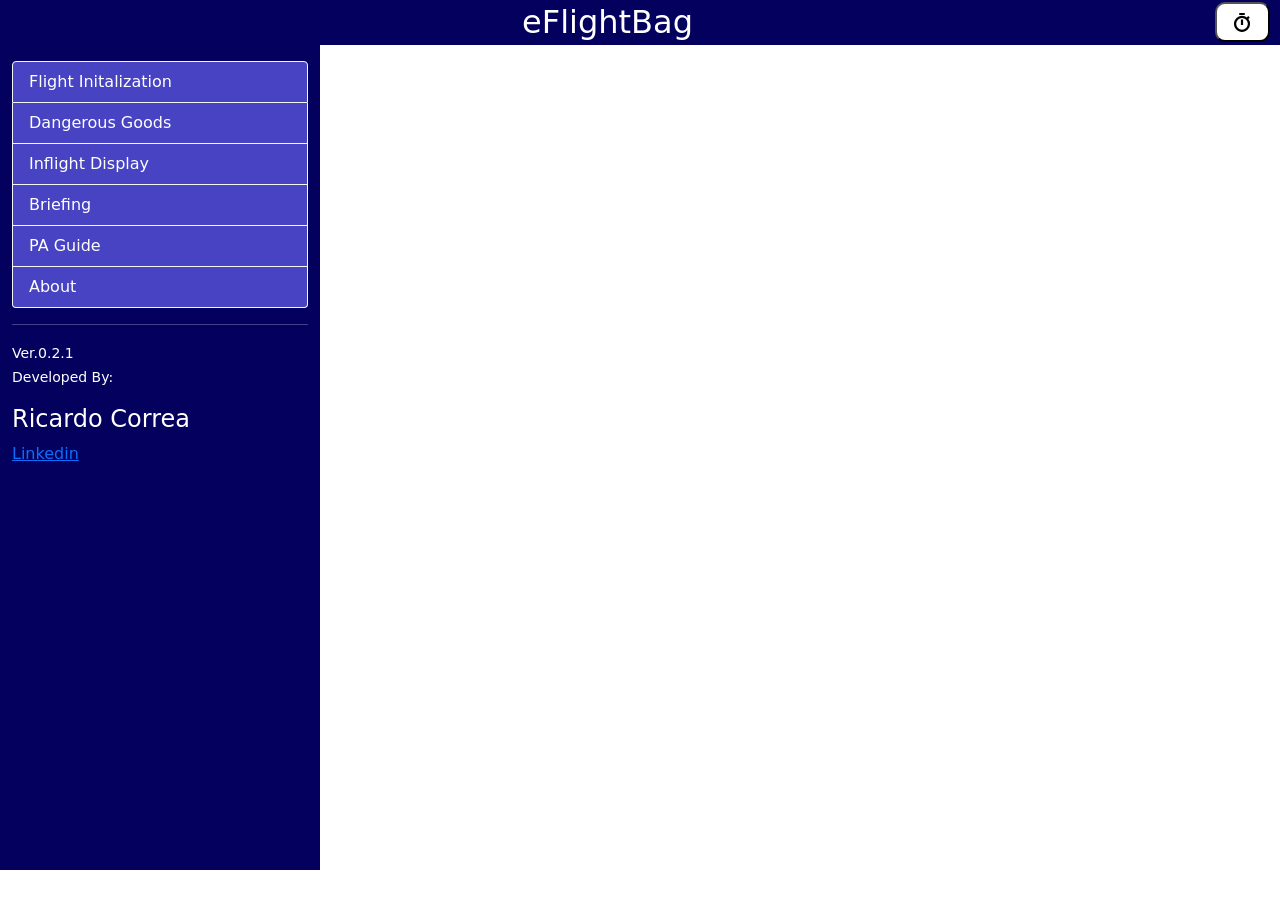
==== commit f5cce34b: "Auto-generated commit [ci skip]" ====
--- a/index.html
+++ b/index.html
@@ -12,5 +12,5 @@
 <body class="body-background">
   <app-root></app-root>
   <noscript>Please enable JavaScript to continue using this application.</noscript>
-<script src="runtime.7c07de4f84e48b38.js" type="module"></script><script src="polyfills.9e94d107597711e7.js" type="module"></script><script src="main.4f6bf1c505bbf313.js" type="module"></script></body>
+<script src="runtime.7c07de4f84e48b38.js" type="module"></script><script src="polyfills.9e94d107597711e7.js" type="module"></script><script src="main.22659365808885d3.js" type="module"></script></body>
 </html>
